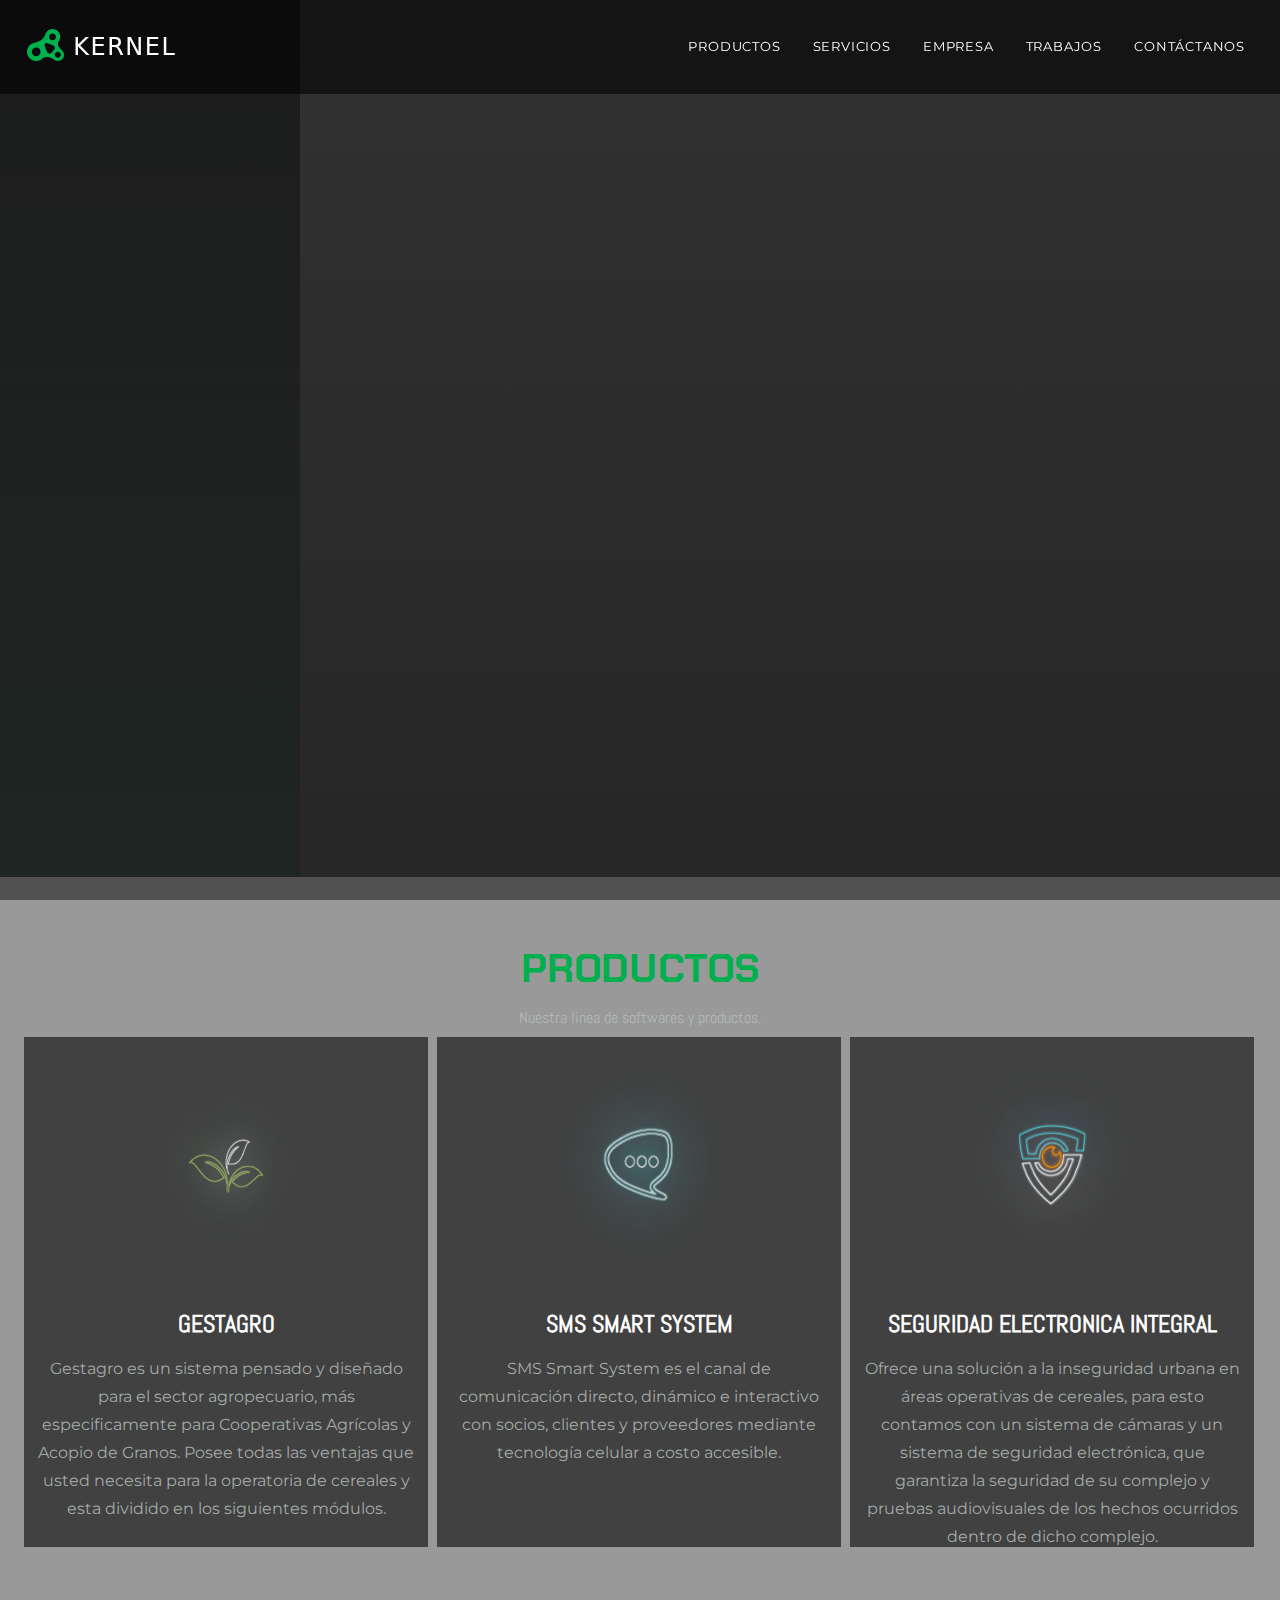
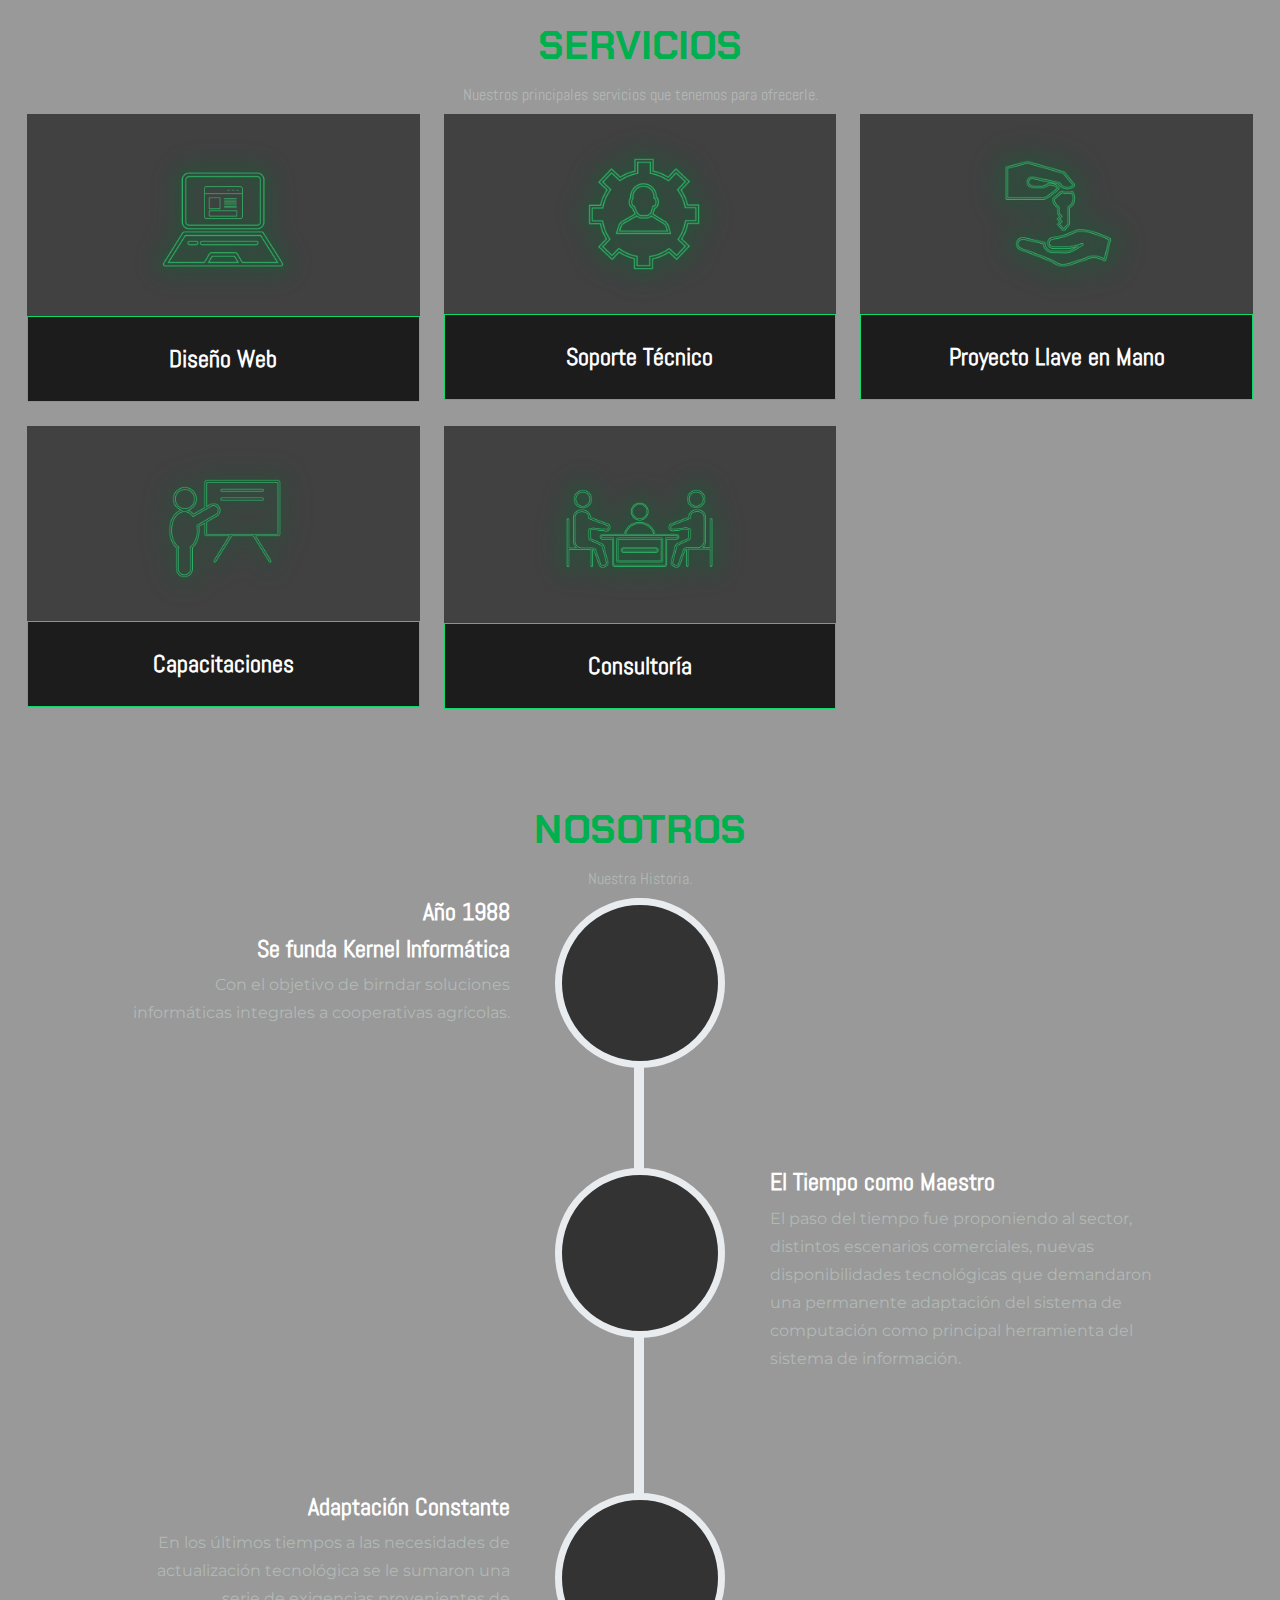
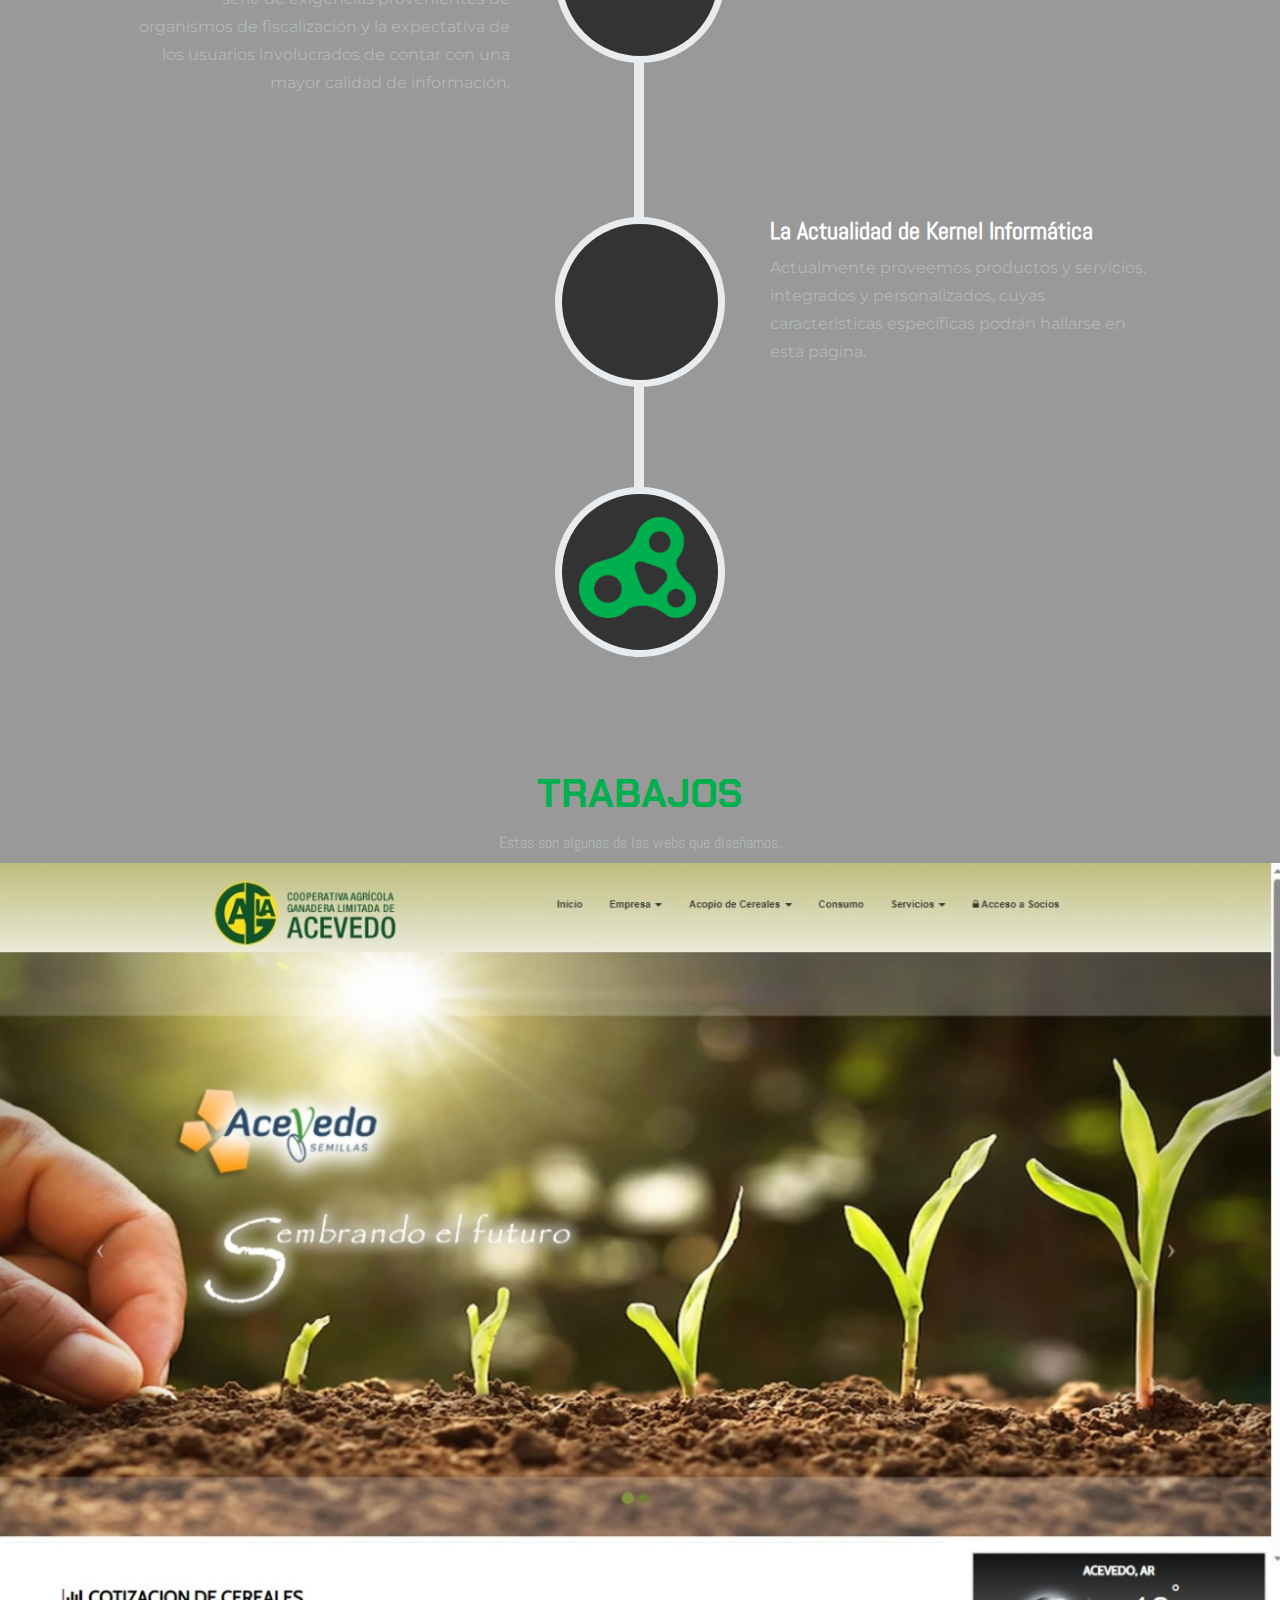
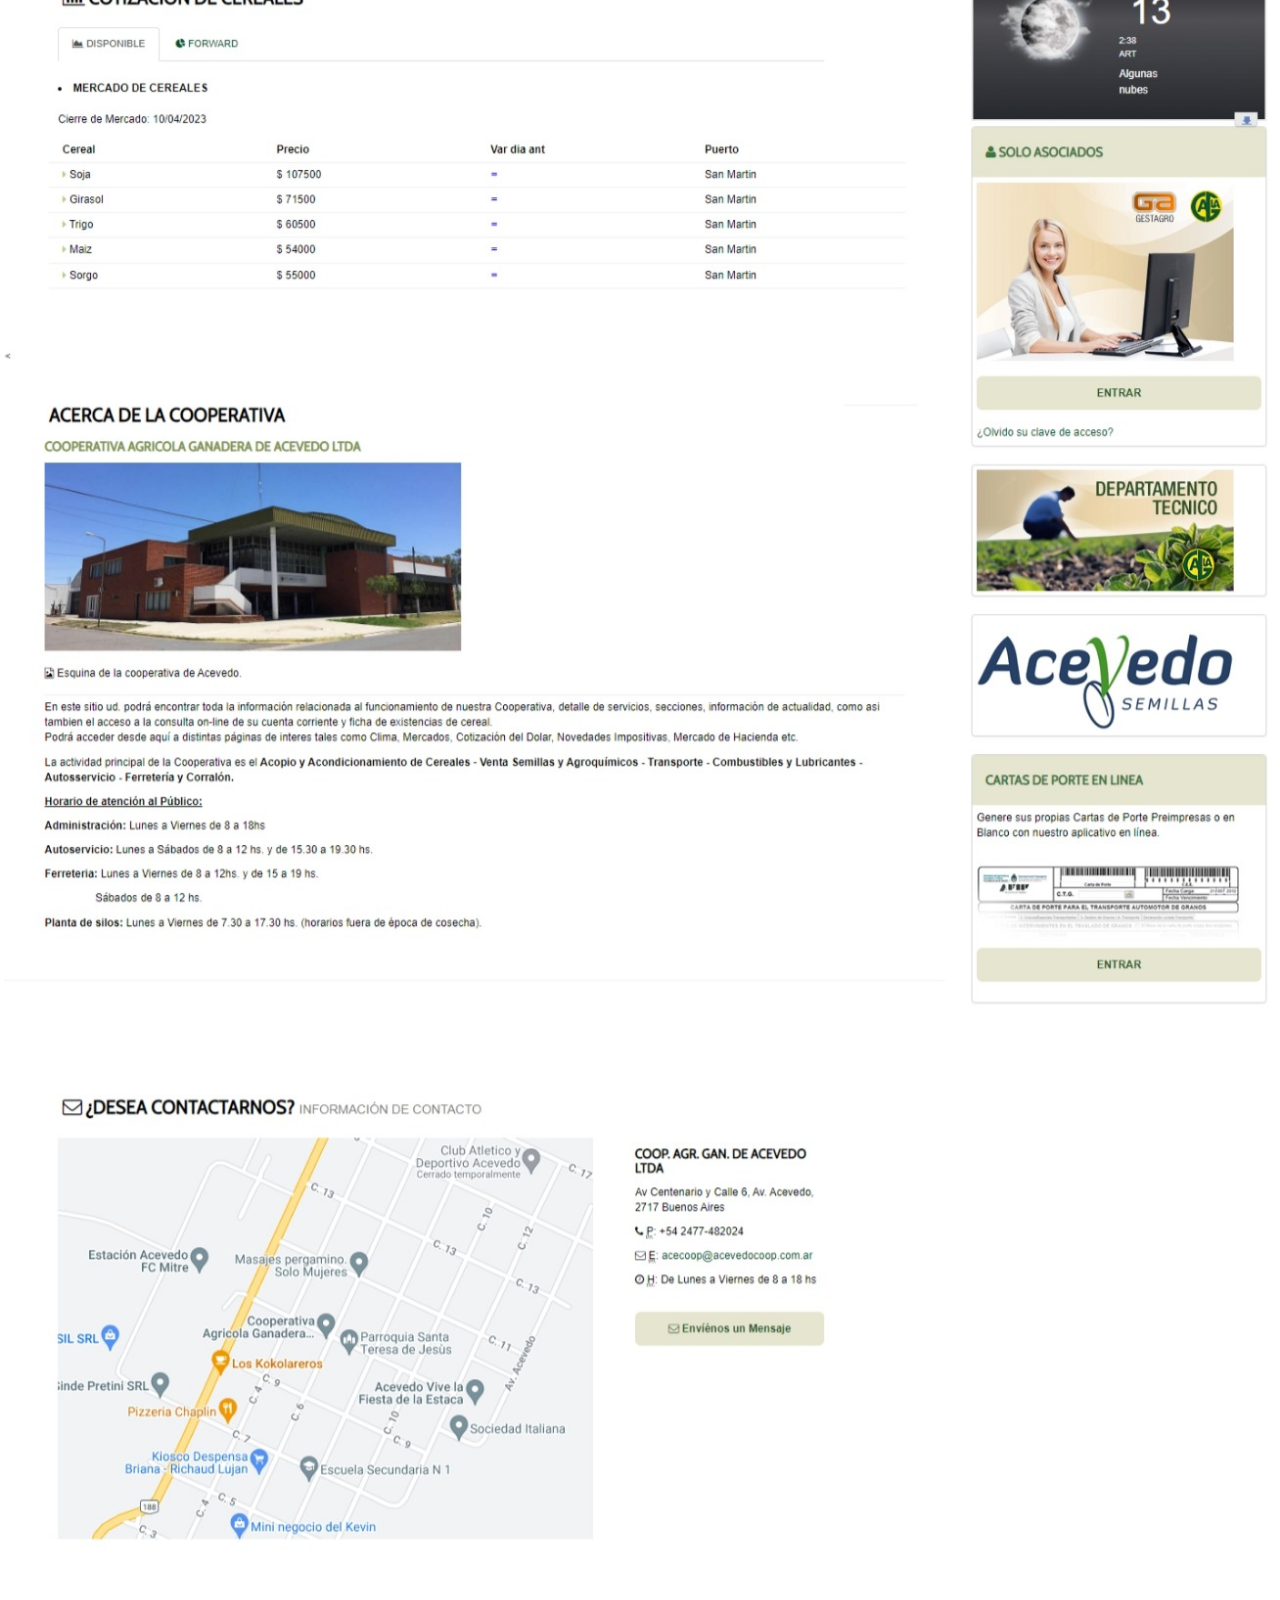
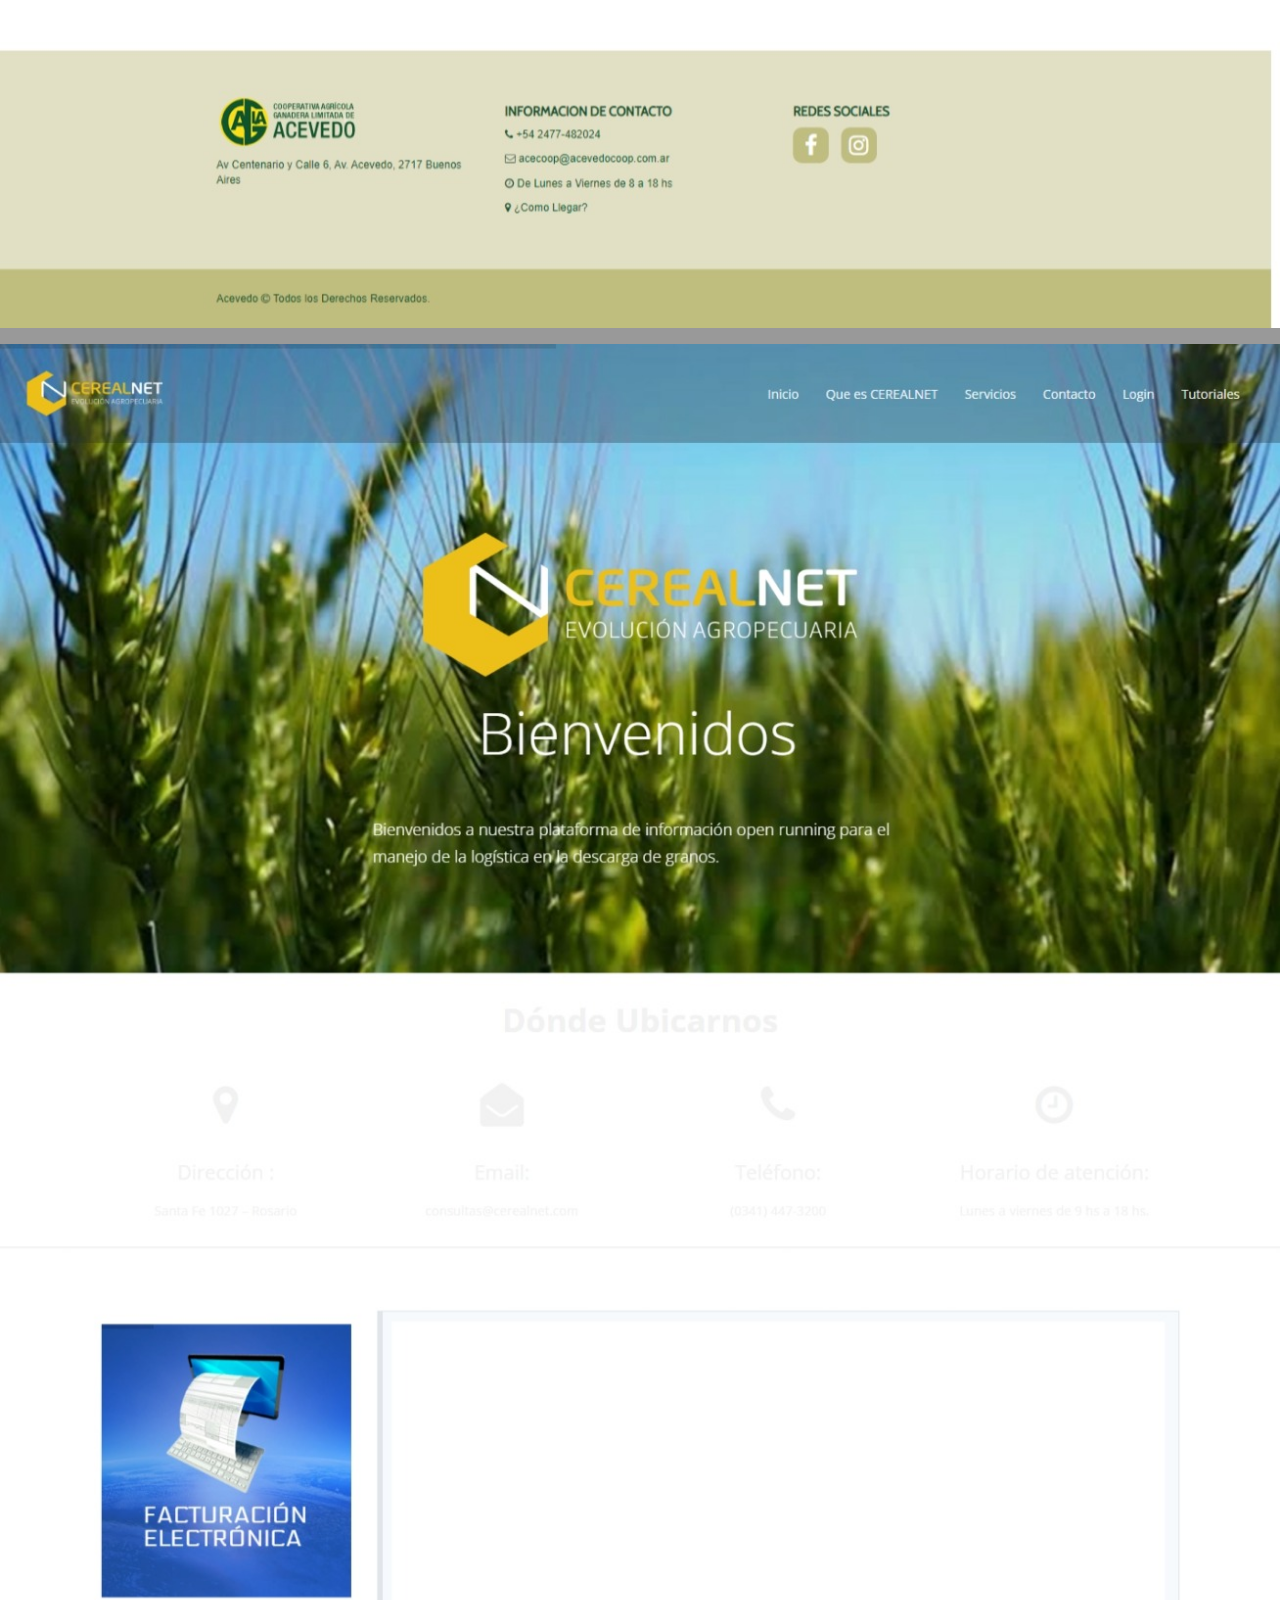
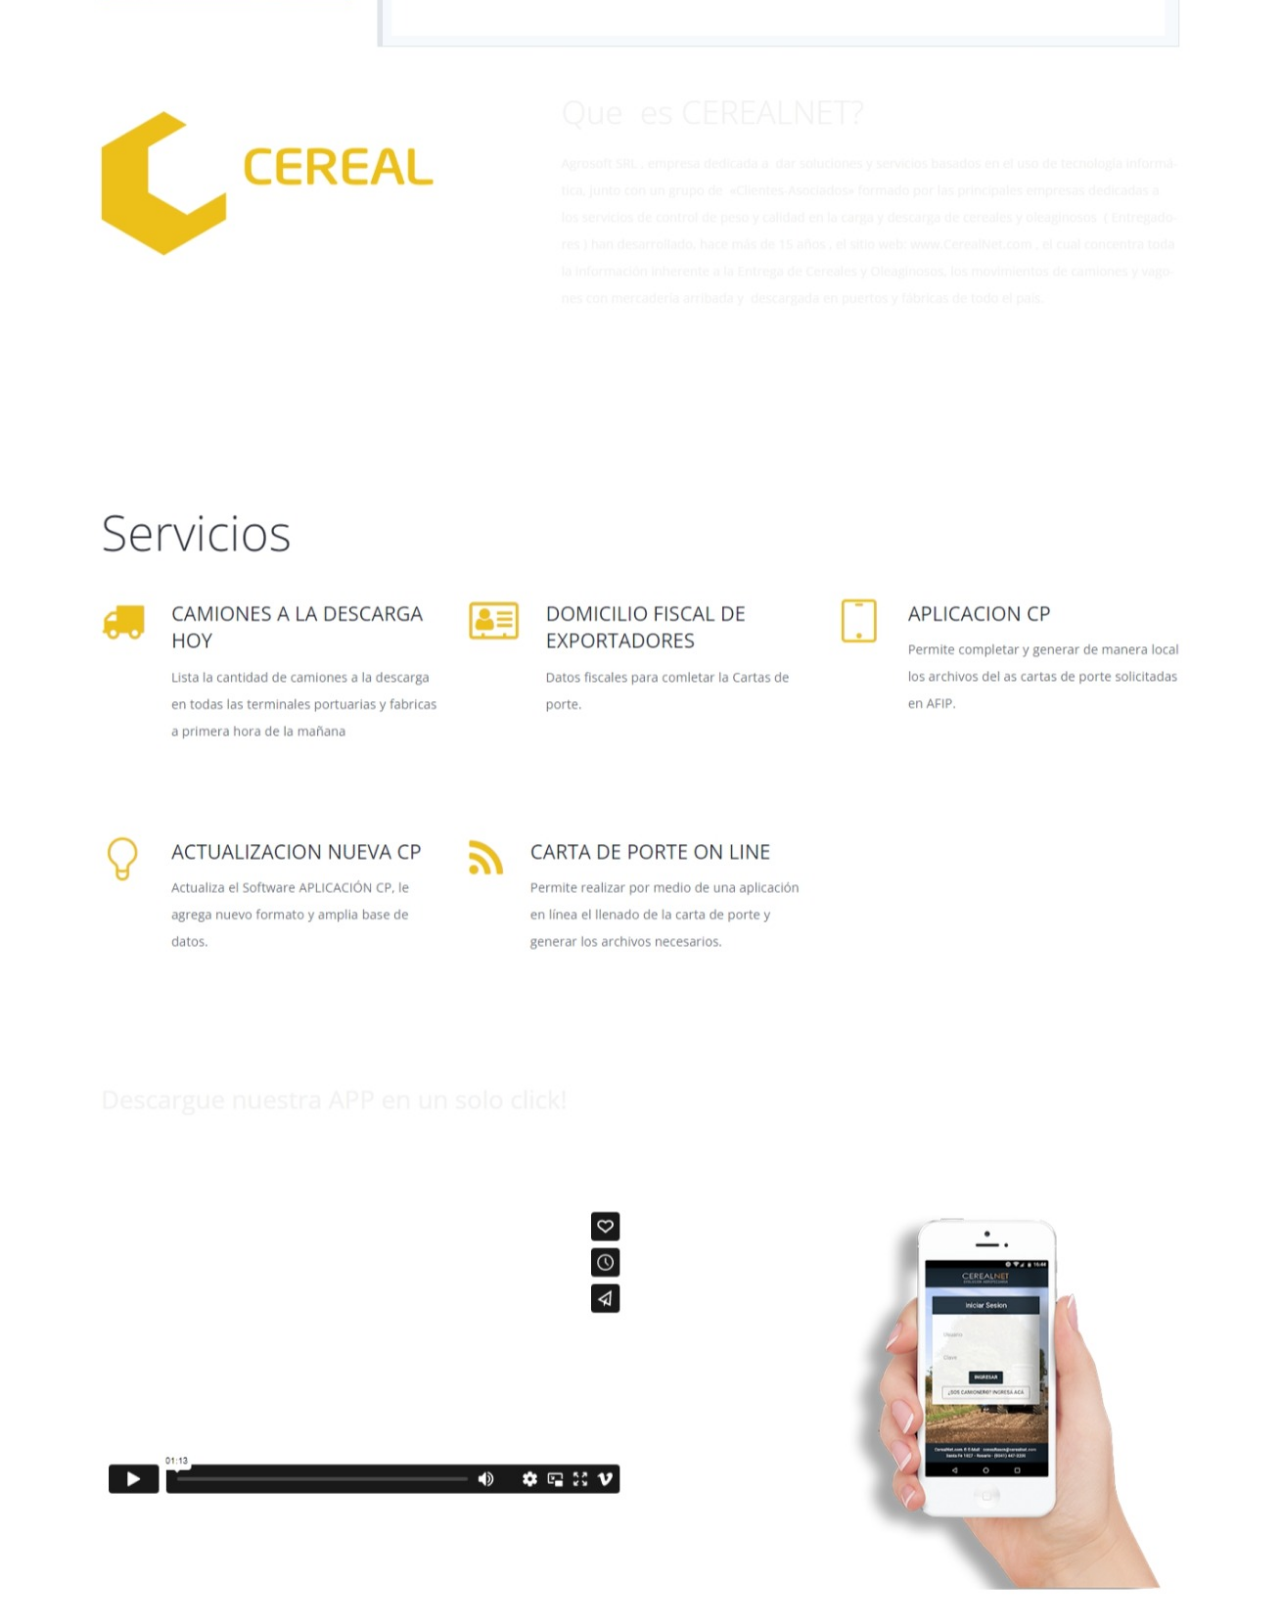
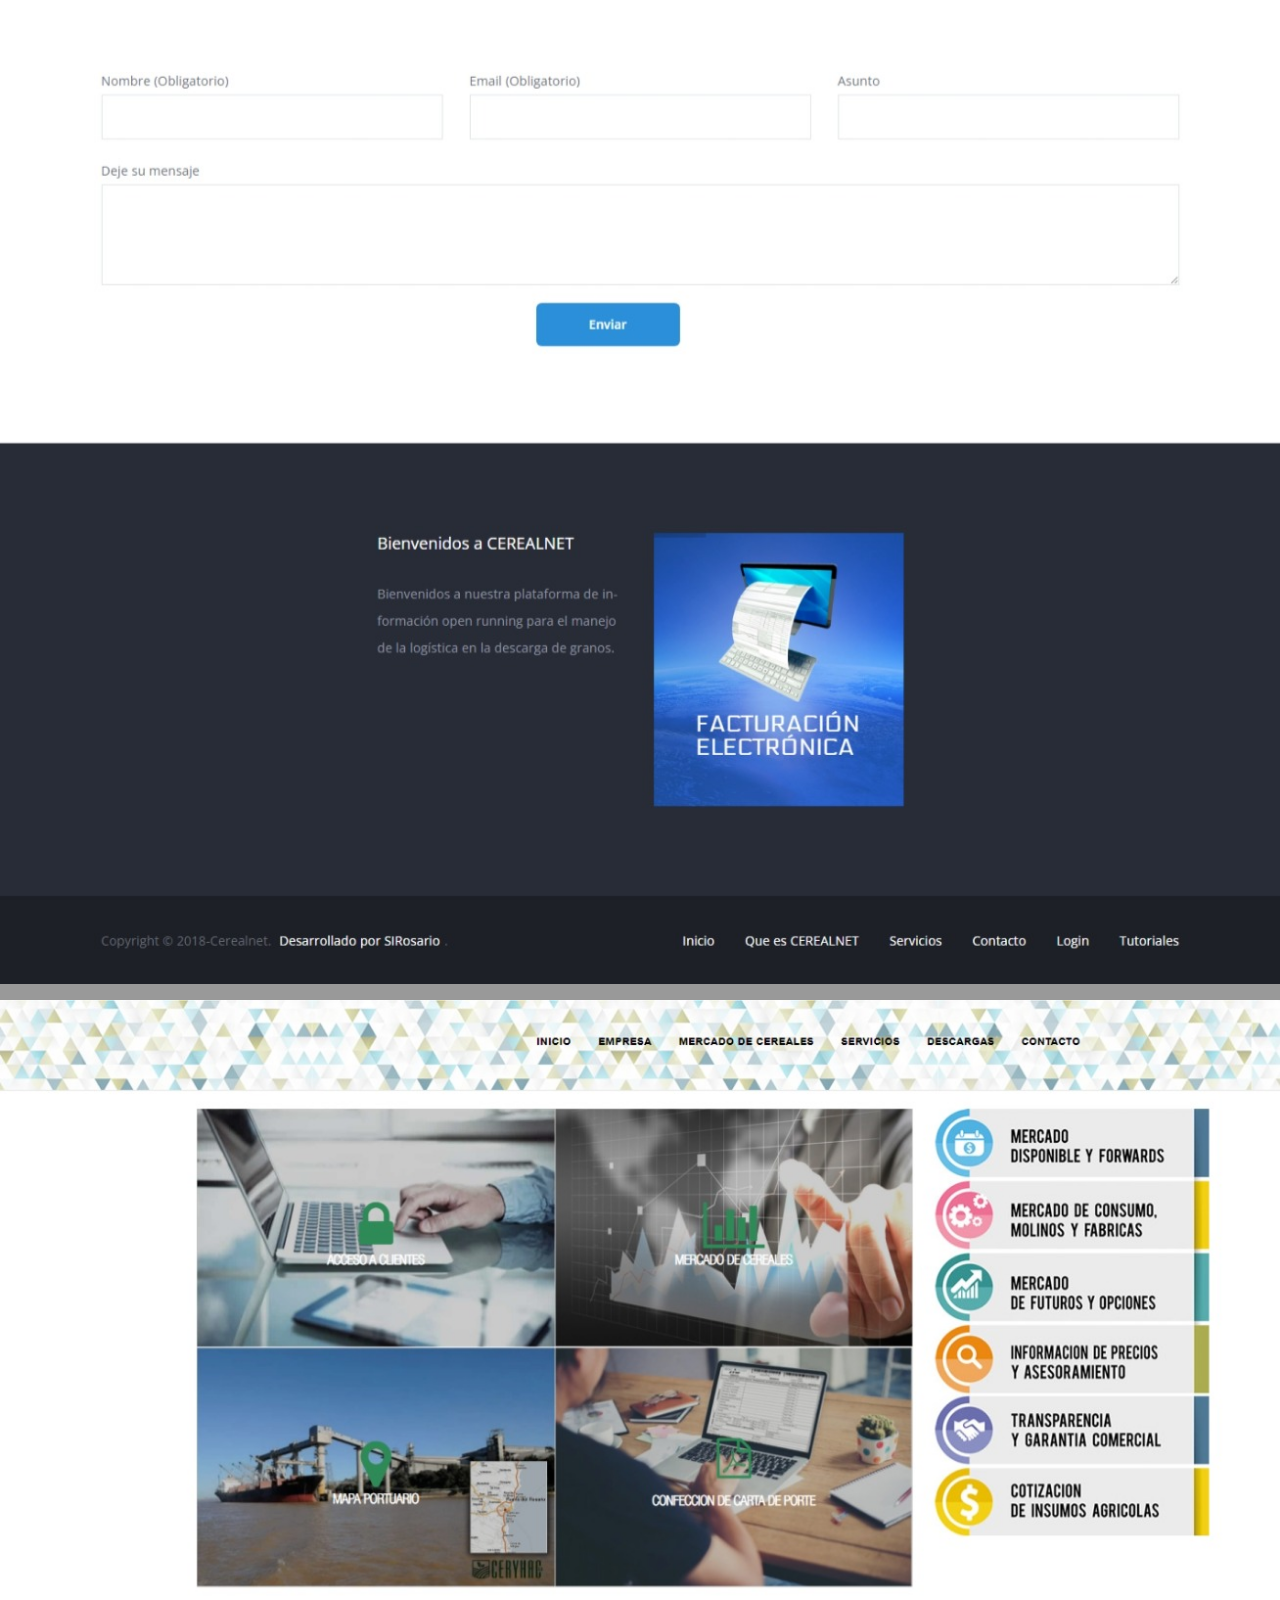
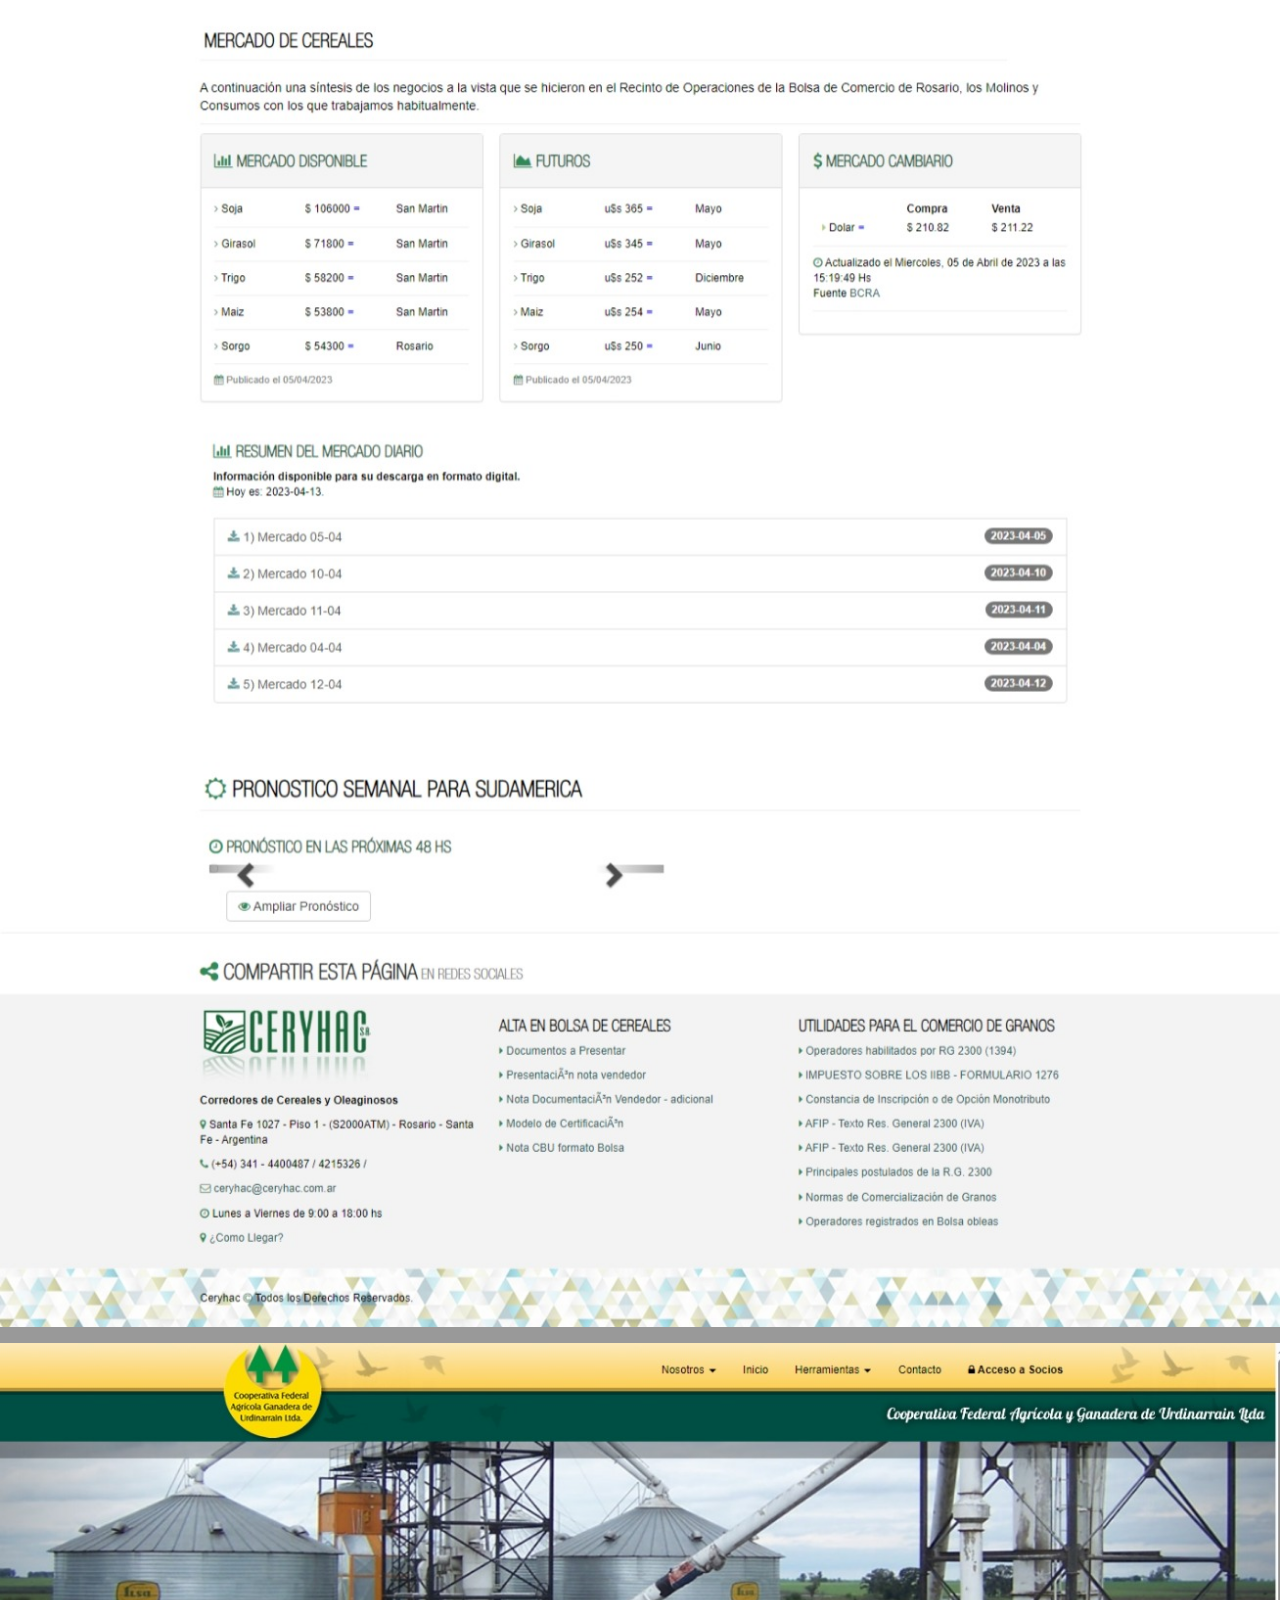
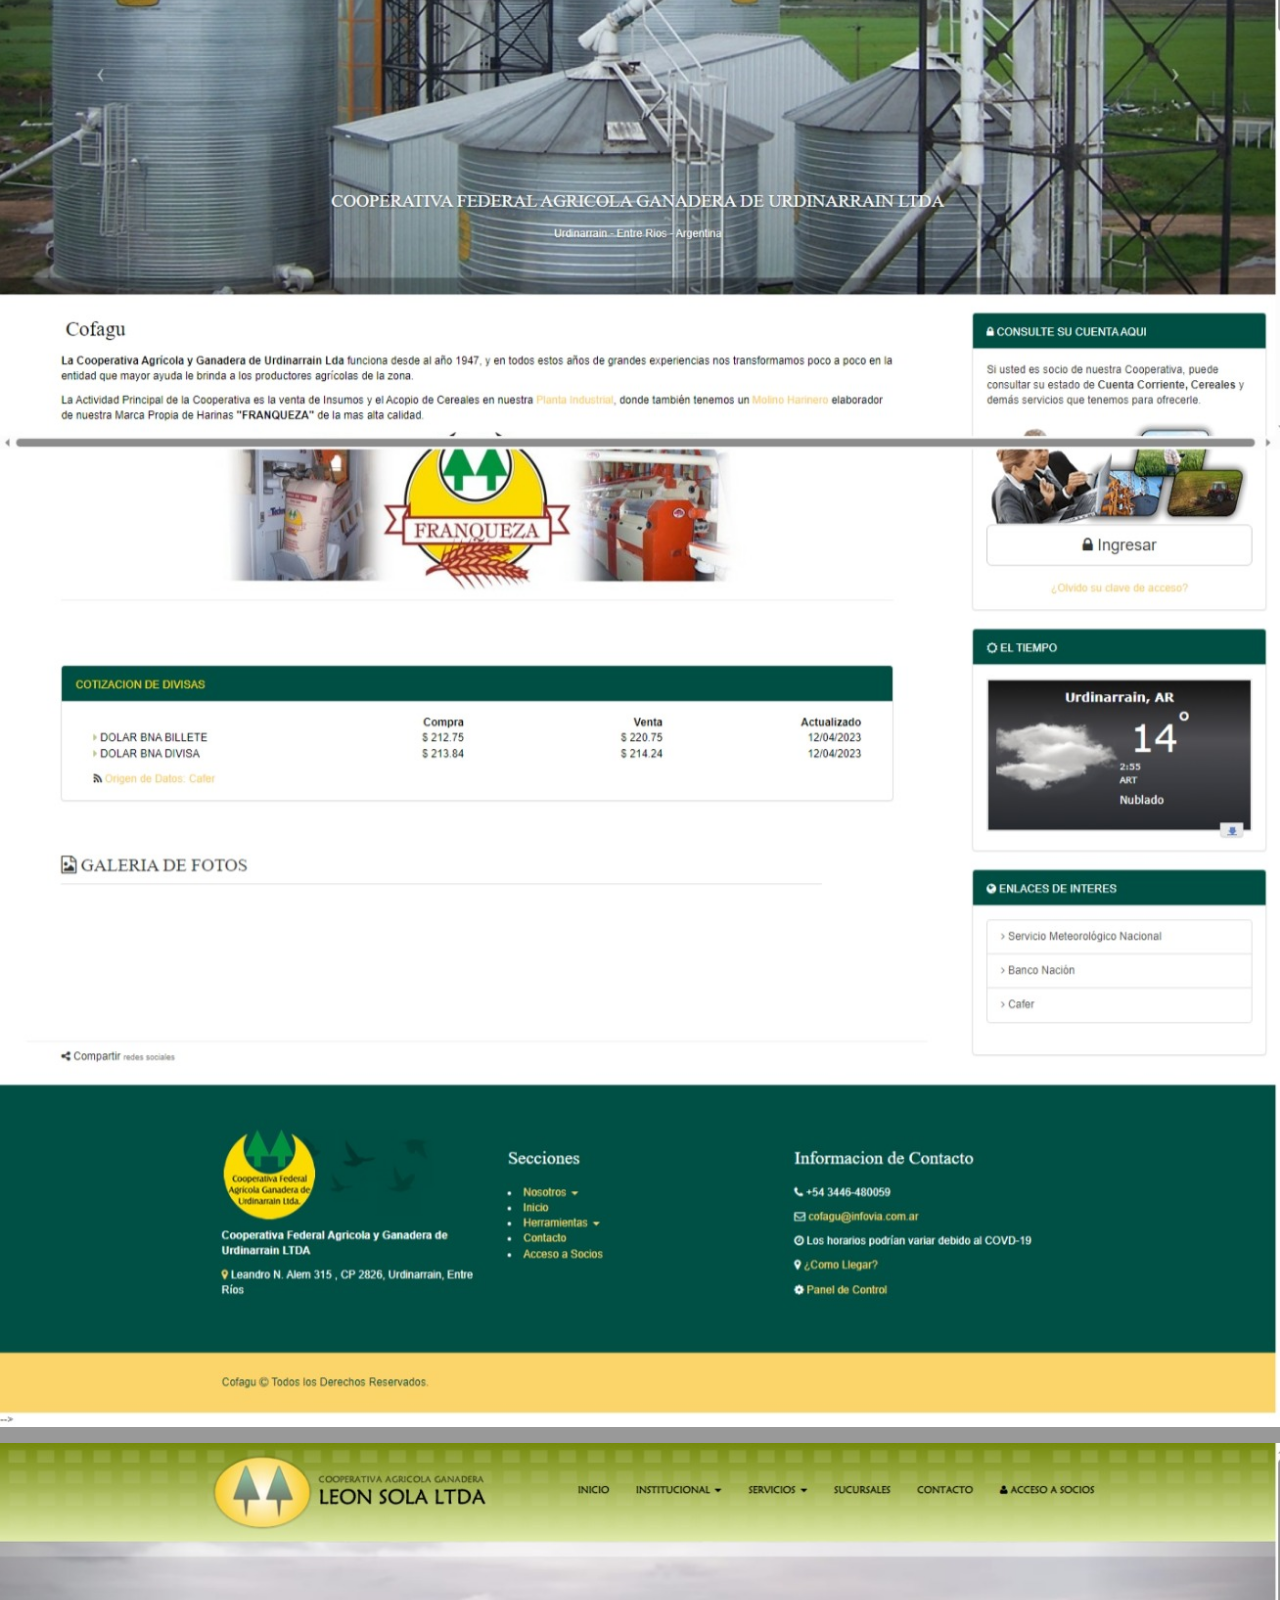
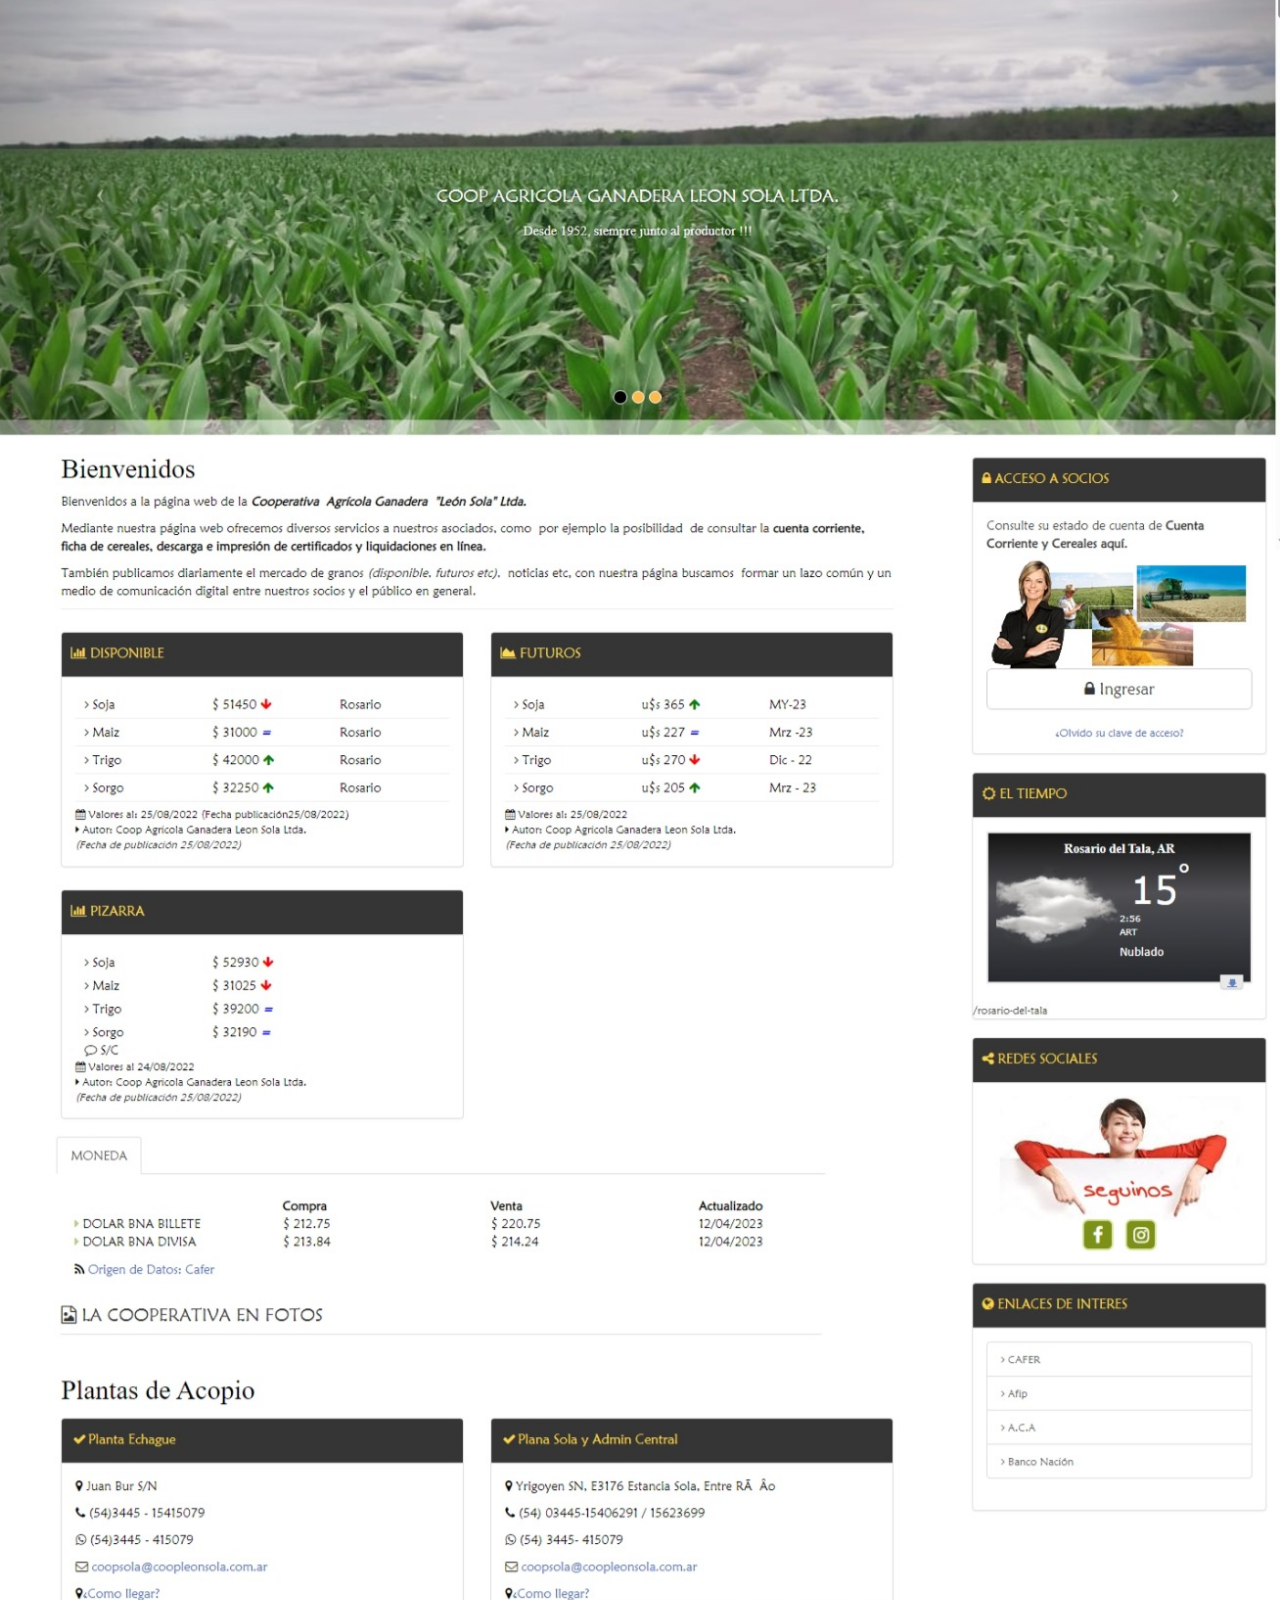
==== index.html @ 8320f6d0 "comit inicial" ====
<!DOCTYPE html>
<html lang="en">
    <head>
        <meta charset="utf-8" />
        <meta name="viewport" content="width=device-width, initial-scale=1, shrink-to-fit=no" />
        <meta name="description" content="" />
        <meta name="author" content="" />
        <title>Kernel Informatica </title>
        <!-- Favicon-->
        <link rel="icon" type="image/x-icon" href="assets/logo-4-copia.ico" />
        <!-- Font Awesome icons (free version)-->
        <script src="https://use.fontawesome.com/releases/v6.1.0/js/all.js" crossorigin="anonymous"></script>
        <!-- Google fonts-->
        <link rel="preconnect" href="https://fonts.googleapis.com">
        <link rel="preconnect" href="https://fonts.gstatic.com" crossorigin>
        <link href="https://fonts.googleapis.com/css2?family=Chakra+Petch:wght@300&display=swap" rel="stylesheet">
        <link href="https://fonts.googleapis.com/css2?family=Space+Grotesk:wght@300;400;500;600;700&display=swap" rel="stylesheet">
        <link href="https://fonts.googleapis.com/css2?family=Abel&display=swap" rel="stylesheet">
        <link rel="preconnect" href="https://fonts.googleapis.com">
        <link rel="preconnect" href="https://fonts.gstatic.com" crossorigin>
        <link href="https://fonts.googleapis.com/css2?family=Climate+Crisis&family=Rubik:wght@300&display=swap" rel="stylesheet">
        <link href="https://fonts.googleapis.com/css?family=Montserrat:400,700" rel="stylesheet" type="text/css" />
        <link href="https://fonts.googleapis.com/css?family=Roboto+Slab:400,100,300,700" rel="stylesheet" type="text/css" />
        <link rel="stylesheet" href="https://cdn.jsdelivr.net/npm/swiper@9/swiper-bundle.min.css"/>
        <script src="https://cdn.jsdelivr.net/npm/swiper@9/swiper-bundle.min.js"></script>
        <!-- Core theme CSS (includes Bootstrap)-->
        <link href="css/styles.css" rel="stylesheet" />
        <!-- Transiciones js -->
        <script src="js/scrollreveal.js"></script>
        <script src="js/main.js"></script>
    </head>
    <body id="page-top">
        <!-- Navigation-->
        <nav class="navbar navbar-expand-lg navbar-dark fixed-top scroll-section1" id="mainNav">
            <div class="container">
                <a class="navbar-brand logo" href="#page-top"><img src="assets/logo-4.png" alt="..." /> Kernel</a>
                <button class="navbar-toggler" type="button" data-bs-toggle="collapse" data-bs-target="#navbarResponsive" aria-controls="navbarResponsive" aria-expanded="false" aria-label="Toggle navigation">
                    Menu
                    <i class="fas fa-bars ms-1"></i>
                </button>
                <div class="collapse navbar-collapse" id="navbarResponsive">
                    <ul class="navbar-nav text-uppercase ms-auto py-4 py-lg-0">
                        <li class="nav-item"><a class="nav-link" href="#services">Productos</a></li>
                        <li class="nav-item"><a class="nav-link" href="#portfolio">Servicios</a></li>
                        <li class="nav-item"><a class="nav-link" href="#about">Empresa</a></li>
                        <li class="nav-item"><a class="nav-link" href="#trabajos">Trabajos</a></li>
                        <li class="nav-item"><a class="nav-link" href="#contact">Contáctanos</a></li>
                    </ul>
                </div>
            </div>
        </nav>
        <!-- Masthead-->
        <section id="sect1" class="sect">
    <video src="assets/video/fondo-main.mp4" autoplay="autoplay" muted="true" loop="true"></video>
       <div class="titulo"> 
        <h1 class="titulo"><span class="typed"></span></h1>
        </section>
        </header>
        <!-- Services-->
        <section class="page-section productos" >
            <div class="container" id="services">
                <div class="text-center">
                    <h2 class="section-heading text-uppercase">Productos</h2>
                    <h3 class="section-subheading text-muted">Nuestra linea de softwares y productos.</h3>
                </div>
                <div class="row text-center">
                    <div class="col-md-4">
                       <img class="img-fluid" src="assets/img/portfolio/gestoagro.png" alt="..." />
                        </span>
                        <h4 class="my-3">GESTAGRO</h4>
                        <p class="text-muted">Gestagro es un sistema pensado y diseñado para el sector agropecuario, más especificamente para Cooperativas Agrícolas y Acopio de Granos. Posee todas las ventajas que usted necesita para la operatoria de cereales y esta dividido en los siguientes módulos.</p>
                    </div>
                    <div class="col-md-4">
                        <img class="img-fluid" src="assets/img/portfolio/smsicon.png" alt="..." />
                        <h4 class="my-3">SMS SMART SYSTEM</h4>
                        <p class="text-muted">SMS Smart System es el canal de comunicación directo, dinámico e interactivo con socios, clientes y proveedores mediante tecnología celular a costo accesible.</p>
                    </div>
                    <div class="col-md-4">
                        <img class="img-fluid" src="assets/img/portfolio/Kernel-icono.png" alt="..." />
                        <h4 class="my-3">SEGURIDAD ELECTRONICA INTEGRAL</h4>
                        <p class="text-muted">Ofrece una solución a la inseguridad urbana en áreas operativas de cereales, para esto contamos con un sistema de cámaras y un sistema de seguridad electrónica, que garantiza la seguridad de su complejo y pruebas audiovisuales de los hechos ocurridos dentro de dicho complejo.</p>
                    </div>
                </div>
            </div>
        </section>
        <!-- Portfolio Grid-->
        <section class="page-section bg-light" id="portfolio">
            <div class="container">
                <div class="text-center">
                    <h2 class="section-heading text-uppercase">SERVICIOS</h2>
                    <h3 class="section-subheading text-muted">Nuestros principales servicios que tenemos para ofrecerle.</h3>
                </div>
                <div class="row">
                    <div class="col-lg-4 col-sm-6 mb-4">
                        <!-- Portfolio item 1-->
                        <div class="portfolio-item">
                            <a class="portfolio-link" data-bs-toggle="modal" href="#portfolioModal1">
                                <div class="portfolio-hover">
                                    <div class="portfolio-hover-content"><i class="fas fa-plus fa-3x"></i></div>
                                </div>
                                <img class="img-fluid1" src="assets/img/portfolio/neonilustrator1.png" alt="..." />
                            </a>
                            <div class="portfolio-caption1">
                                <div class="portfolio-caption-heading">Diseño Web</div>
                                <div class="portfolio-caption-subheading text-muted"></div>
                            </div>
                        </div>
                    </div>
                    <div class="col-lg-4 col-sm-6 mb-4">
                        <!-- Portfolio item 2-->
                        <div class="portfolio-item">
                            <a class="portfolio-link" data-bs-toggle="modal" href="#portfolioModal2">
                                <div class="portfolio-hover">
                                    <div class="portfolio-hover-content"><i class="fas fa-plus fa-3x"></i></div>
                                </div>
                                <img class="img-fluid4" src="assets/img/portfolio/Soporte-tecnico.png" alt="..." />
                            </a>
                            <div class="portfolio-caption">
                                <div class="portfolio-caption-heading">Soporte Técnico</div>
                                <div class="portfolio-caption-subheading text-muted"></div>
                            </div>
                        </div>
                    </div>
                    <div class="col-lg-4 col-sm-6 mb-4">
                        <!-- Portfolio item 3-->
                        <div class="portfolio-item">
                            <a class="portfolio-link" data-bs-toggle="modal" href="#portfolioModal3">
                                <div class="portfolio-hover">
                                    <div class="portfolio-hover-content"><i class="fas fa-plus fa-3x"></i></div>
                                </div>
                                <img class="img-fluid5" src="assets/img/portfolio/llave.png" alt="..." />
                            </a>
                            <div class="portfolio-caption">
                                <div class="portfolio-caption-heading">Proyecto Llave en Mano</div>
                                <div class="portfolio-caption-subheading text-muted"></div>
                            </div>
                        </div>
                    </div>
                    <div class="col-lg-4 col-sm-6 mb-4 mb-lg-0">
                        <!-- Portfolio item 4-->
                        <div class="portfolio-item">
                            <a class="portfolio-link" data-bs-toggle="modal" href="#portfolioModal4">
                                <div class="portfolio-hover">
                                    <div class="portfolio-hover-content"><i class="fas fa-plus fa-3x"></i></div>
                                </div>
                                <img class="img-fluid3" src="assets/img/portfolio/capacitacion.png" alt="..." />
                            </a>
                            <div class="portfolio-caption">
                                <div class="portfolio-caption-heading">Capacitaciones</div>
                                <div class="portfolio-caption-subheading text-muted"></div>
                            </div>
                        </div>
                    </div>
                    <div class="col-lg-4 col-sm-6 mb-4 mb-sm-0">
                        <!-- Portfolio item 5-->
                        <div class="portfolio-item">
                            <a class="portfolio-link" data-bs-toggle="modal" href="#portfolioModal5">
                                <div class="portfolio-hover">
                                    <div class="portfolio-hover-content"><i class="fas fa-plus fa-3x"></i></div>
                                </div>
                                <img class="img-fluid2" src="assets/img/portfolio/capacitacion icono.png" alt="..." />
                            </a>
                            <div class="portfolio-caption5">
                                <div class="portfolio-caption-heading">Consultoría</div>
                                <div class="portfolio-caption-subheading text-muted"></div>
                            </div>
                        </div>
                    </div>
                    <div class="col-lg-4 col-sm-6">
                        </div>
                    </div>
                </div>
            </div>
        </section>
        <!-- About-->
        <section class="page-section" id="about">
            <div class="container">
                <div class="text-center">
                    <h2 class="section-heading text-uppercase">NOSOTROS</h2>
                    <h3 class="section-subheading text-muted">Nuestra Historia.</h3>
                </div>
                <ul class="timeline">
                    <li>
                        <div class="timeline-image"><i class="fa-solid fa-people-group" style="color: #00af4e; font-size: 100px; padding-top: 30px;"></i></div>
                        <div class="timeline-panel">
                            <div class="timeline-heading">
                                <h4>Año 1988</h4>
                                <h4 class="subheading">Se funda Kernel Informática</h4>
                            </div>
                            <div class="timeline-body"><p class="text-muted">Con el objetivo de birndar soluciones informáticas integrales a cooperativas agrícolas.</p></div>
                        </div>
                    </li>
                    <li class="timeline-inverted">
                        <div class="timeline-image"><i class="fa-solid fa-user-tie" style="color: #00af4e; font-size: 100px; padding-top: 30px;"></i></div>
                        <div class="timeline-panel">
                            <div class="timeline-heading">
                                <h4 class="subheading">El Tiempo como Maestro</h4>
                            </div>
                            <div class="timeline-body"><p class="text-muted">El paso del tiempo fue proponiendo al sector, distintos escenarios comerciales, nuevas disponibilidades tecnológicas que demandaron una permanente adaptación del sistema de computación como principal herramienta del sistema de información.</p></div>
                        </div>
                    </li>
                    <li>
                        <div class="timeline-image"><i class="fa-solid fa-users-gear" style="color: #00af4e; font-size: 100px; padding-top: 30px;"></i></div>
                        <div class="timeline-panel">
                            <div class="timeline-heading">
                                <h4 class="subheading">Adaptación Constante</h4>
                            </div>
                            <div class="timeline-body"><p class="text-muted">En los últimos tiempos a las necesidades de actualización tecnológica se le sumaron una serie de exigencias provenientes de organismos de fiscalización y la expectativa de los usuarios involucrados de contar con una mayor calidad de información.</p></div>
                        </div>
                    </li>
                    <li class="timeline-inverted">
                        <div class="timeline-image"><i class="fa-solid fa-people-carry-box" style="color: #00af4e; font-size: 90px; padding-top: 30px;"></i></div>
                        <div class="timeline-panel">
                            <div class="timeline-heading">
                                <h4 class="subheading">La Actualidad de Kernel Informática</h4>
                            </div>
                            <div class="timeline-body"><p class="text-muted">Actualmente proveemos productos y servicios, integrados y personalizados, cuyas características específicas podrán hallarse en esta página.</p></div>
                        </div>
                    </li>
                    <li class="timeline-inverted">
                        <div class="timeline-image">
                                <img class="kernel-logo" src="assets/logo-4.png">
                        </div>
                    </li>
                </ul>
            </div>
        </section>
        <section class="page-section bg-light" id="trabajos">
            <h2 class="section-heading text-uppercase">TRABAJOS</h2>
            <h3 class="section-subheading text-muted">Estas son algunas de las webs que diseñamos.</h3>
            <swiper-container class="mySwiper" keyboard="true" pagination="true" effect="coverflow" grab-cursor="true" centered-slides="true"
            slides-per-view="auto" coverflow-effect-rotate="50" coverflow-effect-stretch="0" coverflow-effect-depth="100"
            coverflow-effect-modifier="1" coverflow-effect-slide-shadows="false" infinite="true" autoplay-delay="8000" autoplay-disable-on-interaction="false">

            <swiper-slide>
             <figure><a href="https://www.acevedocoop.com.ar/" target="_blank"><img src="assets/img/webs/cuadrada/acevedocoop.com.ar.jpeg"> </figure></a>
            </swiper-slide>
            <swiper-slide>
               <figure><a href="http://cereal-net.com.ar/" target="_blank"><img src="assets/img/webs/cuadrada/cereal-net.com.ar.jpeg"></figure></a>
            </swiper-slide>
            <swiper-slide>
               <figure><a href="https://www.ceryhac.com.ar/portada/" target="_blank"><img src="assets/img/webs/cuadrada/ceryhac.com.ar.jpeg"></figure></a>
            </swiper-slide>
            <swiper-slide>
               <figure><a href="https://www.cofagu.com.ar/" target="_blank"><img src="assets/img/webs/cuadrada/cofagu.com.ar.jpeg"></figure></a>
            </swiper-slide>
            <swiper-slide>
               <figure><a href="https://www.coopleonsola.com.ar/portada/" target="_blank"><img src="assets/img/webs/cuadrada/coopleonsola.com.ar.jpeg"></figure></a>
            </swiper-slide>
            <swiper-slide>
               <figure><a href="https://www.godoycoop.com.ar/portada/" target="_blank"><img src="assets/img/webs/cuadrada/godoycoop.com.ar.jpeg"></figure></a>
            </swiper-slide>
            <swiper-slide>
               <figure><a href="https://www.malabrigo.com/" target="_blank"><img src="assets/img/webs/cuadrada/malabrigo.com.jpeg"></figure></a>
            </swiper-slide>
            <swiper-slide>
               <figure><a href="https://www.margaritacoop.com.ar/portada/" target="_blank"><img src="assets/img/webs/cuadrada/margaritacoop.com.ar.jpeg"></figure></a>
            </swiper-slide>
            <swiper-slide>
                <figure><a href="https://www.lucienville.com.ar/" target="_blank"><img src="assets/img/webs/cuadrada/lucienville.com.ar.jpeg"></figure></a>
             </swiper-slide>
          </swiper-container>
        
          <script src="https://cdn.jsdelivr.net/npm/swiper@9/swiper-element-bundle.min.js"></script>
        </div>
        </section>
        <!-- Team
        <section class="page-section bg-light" id="team">
            <div class="container">
                <div class="text-center">
                    <h2 class="section-heading text-uppercase">Our Amazing Team</h2>
                    <h3 class="section-subheading text-muted">Lorem ipsum dolor sit amet consectetur.</h3>
                </div>
                <div class="row">
                    <div class="col-lg-4">
                        <div class="team-member">
                            <img class="mx-auto rounded-circle" src="assets/img/team/1.jpg" alt="..." />
                            <h4>Parveen Anand</h4>
                            <p class="text-muted">Lead Designer</p>
                            <a class="btn btn-dark btn-social mx-2" href="#!" aria-label="Parveen Anand Twitter Profile"><i class="fab fa-twitter"></i></a>
                            <a class="btn btn-dark btn-social mx-2" href="#!" aria-label="Parveen Anand Facebook Profile"><i class="fab fa-facebook-f"></i></a>
                            <a class="btn btn-dark btn-social mx-2" href="#!" aria-label="Parveen Anand LinkedIn Profile"><i class="fab fa-linkedin-in"></i></a>
                        </div>
                    </div>
                    <div class="col-lg-4">
                        <div class="team-member">
                            <img class="mx-auto rounded-circle" src="assets/img/team/2.jpg" alt="..." />
                            <h4>Diana Petersen</h4>
                            <p class="text-muted">Lead Marketer</p>
                            <a class="btn btn-dark btn-social mx-2" href="#!" aria-label="Diana Petersen Twitter Profile"><i class="fab fa-twitter"></i></a>
                            <a class="btn btn-dark btn-social mx-2" href="#!" aria-label="Diana Petersen Facebook Profile"><i class="fab fa-facebook-f"></i></a>
                            <a class="btn btn-dark btn-social mx-2" href="#!" aria-label="Diana Petersen LinkedIn Profile"><i class="fab fa-linkedin-in"></i></a>
                        </div>
                    </div>
                    <div class="col-lg-4">
                        <div class="team-member">
                            <img class="mx-auto rounded-circle" src="assets/img/team/3.jpg" alt="..." />
                            <h4>Larry Parker</h4>
                            <p class="text-muted">Lead Developer</p>
                            <a class="btn btn-dark btn-social mx-2" href="#!" aria-label="Larry Parker Twitter Profile"><i class="fab fa-twitter"></i></a>
                            <a class="btn btn-dark btn-social mx-2" href="#!" aria-label="Larry Parker Facebook Profile"><i class="fab fa-facebook-f"></i></a>
                            <a class="btn btn-dark btn-social mx-2" href="#!" aria-label="Larry Parker LinkedIn Profile"><i class="fab fa-linkedin-in"></i></a>
                        </div>
                    </div>
                </div>
                <div class="row">
                    <div class="col-lg-8 mx-auto text-center"><p class="large text-muted">Lorem ipsum dolor sit amet, consectetur adipisicing elit. Aut eaque, laboriosam veritatis, quos non quis ad perspiciatis, totam corporis ea, alias ut unde.</p></div>
                </div>
            </div>
        </section> -->
        <!-- Client
        <div class="py-5">
            <div class="container">
                <div class="row align-items-center">
                    <div class="col-md-3 col-sm-6 my-3">
                        <a href="#!"><img class="img-fluid img-brand d-block mx-auto" src="assets/img/logos/microsoft.svg" alt="..." aria-label="Microsoft Logo" /></a>
                    </div>
                    <div class="col-md-3 col-sm-6 my-3">
                        <a href="#!"><img class="img-fluid img-brand d-block mx-auto" src="assets/img/logos/google.svg" alt="..." aria-label="Google Logo" /></a>
                    </div>
                    <div class="col-md-3 col-sm-6 my-3">
                        <a href="#!"><img class="img-fluid img-brand d-block mx-auto" src="assets/img/logos/facebook.svg" alt="..." aria-label="Facebook Logo" /></a>
                    </div>
                    <div class="col-md-3 col-sm-6 my-3">
                        <a href="#!"><img class="img-fluid img-brand d-block mx-auto" src="assets/img/logos/ibm.svg" alt="..." aria-label="IBM Logo" /></a>
                    </div>
                </div>
            </div>
        </div> s-->
        <!-- Contact-->
        <section class="page-section" id="contact">
            <div class="container">
                <div class="text-center">
                    <h2 class="section-heading text-uppercase">Contactanos</h2>
                    <h3 class="section-subheading text-muted">Esperamos su Mensaje.</h3>
                </div>
                <!-- * * * * * * * * * * * * * * *-->
                <!-- * * SB Forms Contact Form * *-->
                <!-- * * * * * * * * * * * * * * *-->
                <!-- This form is pre-integrated with SB Forms.-->
                <!-- To make this form functional, sign up at-->
                <!-- https://startbootstrap.com/solution/contact-forms-->
                <!-- to get an API token!-->
                <form id="contactForm" data-sb-form-api-token="API_TOKEN">
                    <div class="row align-items-stretch mb-5">
                        <div class="col-md-6">
                            <div class="form-group">
                                <!-- Name input-->
                                <input class="form-control" id="name" type="text" placeholder="Nombre*" data-sb-validations="required" />
                                <div class="invalid-feedback" data-sb-feedback="name:required">Es Necesario Introducir un Nombre.</div>
                            </div>
                            <div class="form-group">
                                <!-- Email address input-->
                                <input class="form-control" id="email" type="email" placeholder="Email*" data-sb-validations="required,email" />
                                <div class="invalid-feedback" data-sb-feedback="email:required">Es Necesario Introducir un Email.</div>
                                <div class="invalid-feedback" data-sb-feedback="email:email">Su Email NO es Valido.</div>
                            </div>
                            <div class="form-group mb-md-0">
                                <!-- Phone number input-->
                                <input class="form-control" id="phone" type="tel" placeholder="Número de Teléfono*" data-sb-validations="required" />
                                <div class="invalid-feedback" data-sb-feedback="phone:required">Es Necesario Introducir un Número de Teléfono.</div>
                            </div>
                        </div>
                        <div class="col-md-6">
                            <div class="form-group form-group-textarea mb-md-0">
                                <!-- Message input-->
                                <textarea class="form-control" id="message" placeholder="Escribe tu Mensaje*" data-sb-validations="required"></textarea>
                                <div class="invalid-feedback" data-sb-feedback="message:required">Es Necesario Escribir un Mensaje.</div>
                            </div>
                        </div>
                    </div>
                    <!-- Submit success message-->
                    <!---->
                    <!-- This is what your users will see when the form-->
                    <!-- has successfully submitted-->
                    <div class="d-none" id="submitSuccessMessage">
                        <div class="text-center text-white mb-3">
                            <div class="fw-bolder">Form submission successful!</div>
                            To activate this form, sign up at
                            <br />
                            <a href="https://startbootstrap.com/solution/contact-forms">https://startbootstrap.com/solution/contact-forms</a>
                        </div>
                    </div>
                    <div class="d-none" id="submitErrorMessage"><div class="text-center text-danger mb-3">Error sending message!</div></div>
                    <!-- Submit Button-->
                    <div class="text-center"><button class="btn btn-primary btn-xl text-uppercase disabled" id="submitButton" type="submit">Enviar</button></div>
                    <div class="contenedor">
                        <ul class="ListaContacto">
                            <li><i class="fa-solid fa-building" style="color: #00af4e;"></i> Dirección: Alberdi 11 - Rosario - Santa Fe - Argentina</li>
                            <p></p>
                            <li><i class="fa-solid fa-phone" style="color: #00af4e;"></i> Telelefonos/Fax:  (54) 0341- 4388479 / 4309776</li>
                            <p></p>
                            <li><i class="fa-solid fa-envelope" style="color: #00af4e;"></i> Mail: info@kernelinformatica.com.ar</li>
                            <p></p>
                            <li><i class="fa-solid fa-clock" style="color: #00af4e;"></i> Horarios de Atención: de Lunes a Viernes de 8hs a 18:30hs</li>
                          </ul>
                            <iframe class="mapa" src="https://www.google.com/maps/embed?pb=!1m18!1m12!1m3!1d3348.8237349627466!2d-60.677161124861335!3d-32.92925497100939!2m3!1f0!2f0!3f0!3m2!1i1024!2i768!4f13.1!3m3!1m2!1s0x95b654aa7e5592c9%3A0xdb582dba966d0232!2sAv.%20Alberdi%2011%2C%20S2013EPA%20Rosario%2C%20Santa%20Fe!5e0!3m2!1ses!2sar!4v1681427197537!5m2!1ses!2sar" width="400" height="300" style="border: 1px; padding-left: 3px; padding-top: 0px;" allowfullscreen="" loading="lazy" referrerpolicy="no-referrer-when-downgrade"></iframe>
                    </div>
                    <!-- Submit error message-->
                    <!---->
                    <!-- This is what your users will see when there is-->
                    <!-- an error submitting the form-->
                    
                </form>
            </div>
        </section>
        <!-- Footer-->
        <footer class="footer py-4">
            <div class="container">
                <div class="row align-items-center">
                    <div class="col-lg-4 text-lg-start">Copyright &copy; Kernel Informática 2023</div>
                    <div class="col-lg-4 my-3 my-lg-0">

                    </div>
                    <div class="col-lg-4 text-lg-end">
                        <a class="link-dark text-decoration-none me-3" href="#!">Politica de Privacidad</a>
                        <a class="link-dark text-decoration-none" href="#!">Terminos de Uso</a>
                    </div>
                </div>
            </div>
        </footer>
        <!-- Portfolio Modals-->
        <!-- Portfolio item 1 modal popup-->
        <div class="portfolio-modal modal fade" id="portfolioModal1" tabindex="-1" role="dialog" aria-hidden="true">
            <div class="modal-dialog">
                <div class="modal-content">
                    <div class="container">
                        <div class="row justify-content-center">
                            <div class="col-lg-8">
                                <div class="modal-body">
                                    <!-- Project details-->
                                    <div class="close-modal" data-bs-dismiss="modal"><i class="fa-solid fa-xmark" alt="Close modal" style="color: #00af4e; font-size: 40px;" ></i></div>
                                    <h2 class="text-uppercase">Diseño Web</h2>
                                    <p class="item-intro text-muted">Desarrollamos sitios web para nuestros clientes.</p>
                                    <p>Ofrecemos diferentes soluciones dependiendo de los requerimientos de nuestros clientes. Contamos con un equipo de trabajo altamente capacitado en todas las áreas tecnológicas, trabajando con las herramientas más desatacadas del mercado, logrando poder brindar a nuestros clientes las mejores soluciones corporativas en la web.</p>
                                </div>
                            </div>
                        </div>
                    </div>
                </div>
            </div>
        </div>
        <!-- Portfolio item 2 modal popup-->
        <div class="portfolio-modal modal fade" id="portfolioModal2" tabindex="-1" role="dialog" aria-hidden="true">
            <div class="modal-dialog">
                <div class="modal-content">
                    <div class="container">
                        <div class="row justify-content-center">
                            <div class="col-lg-8">
                                <div class="modal-body">
                                    <!-- Project details-->
                                    <div class="close-modal" data-bs-dismiss="modal"><i class="fa-solid fa-xmark" alt="Close modal" style="color: #00af4e; font-size: 40px;" ></i></div>
                                    <h2 class="text-uppercase">Soporte Técnico</h2>
                                    <p class="item-intro text-muted">Comuníquese con un técnico, disponible las 24hs.</p>
                                    <p>Porque creemos que la forma más eficiente de atender sus necesidades es la respuesta inmediata, disponemos de servicios de comunicación móvil, durante las 24 Hs. Donde su requerimiento es recibido directamente por un profesional , que sin importar el lugar donde se encuentre le brindará una solución inmediata, remota o en el sitio, si la situación lo requiere.</p>

                                </div>
                            </div>
                        </div>
                    </div>
                </div>
            </div>
        </div>
        <!-- Portfolio item 3 modal popup-->
        <div class="portfolio-modal modal fade" id="portfolioModal3" tabindex="-1" role="dialog" aria-hidden="true">
            <div class="modal-dialog">
                <div class="modal-content">
                    <div class="container">
                        <div class="row justify-content-center">
                            <div class="col-lg-8">
                                <div class="modal-body">
                                    <!-- Project details-->
                                    <div class="close-modal" data-bs-dismiss="modal"><i class="fa-solid fa-xmark" alt="Close modal" style="color: #00af4e; font-size: 40px;" ></i></div>
                                    <h2 class="text-uppercase">Projecto llave en mano</h2>
                                    <p class="item-intro text-muted">Poseemos Profesionales capaces potenciar la productividad de su empresa</p>
                                    <p>Este grupo esta compuesto por profesionales de Sistemas, Ciencias Económicas e  Ingeniería con la mayor experiencia en análisis, diseño, implementación y mantenimiento de sistemas de información y computación.</p>
                                </div>
                            </div>
                        </div>
                    </div>
                </div>
            </div>
        </div>
        <!-- Portfolio item 4 modal popup-->
        <div class="portfolio-modal modal fade" id="portfolioModal4" tabindex="-1" role="dialog" aria-hidden="true">
            <div class="modal-dialog">
                <div class="modal-content">
                    <div class="container">
                        <div class="row justify-content-center">
                            <div class="col-lg-8">
                                <div class="modal-body">
                                    <!-- Project details-->
                                    <div class="close-modal" data-bs-dismiss="modal"><i class="fa-solid fa-xmark" alt="Close modal" style="color: #00af4e; font-size: 40px;" ></i></div>
                                    <h2 class="text-uppercase">Capacitaciones</h2>
                                    <p class="item-intro text-muted">Estamos convencidos que una empresa eficiente se compone de personal eficiente, sin miedo a los cambios y con voluntad de perfeccionamiento.</p>
                                    <p>Creemos que todo el personal involucrado en su empresa es parte fundamental del éxito, por ello le ofrecemos cursos de aprendizaje y actualización, en nuestro auditorio o en el sitio, de todo nivel para usuarios finales, administradores de sistemas y personal gerencial.</p>
                                </div>
                            </div>
                        </div>
                    </div>
                </div>
            </div>
        </div>
        <!-- Portfolio item 5 modal popup-->
        <div class="portfolio-modal modal fade" id="portfolioModal5" tabindex="-1" role="dialog" aria-hidden="true">
            <div class="modal-dialog">
                <div class="modal-content">
                    <div class="container">
                        <div class="row justify-content-center">
                            <div class="col-lg-8">
                                <div class="modal-body">
                                    <!-- Project details-->
                                    <div class="close-modal" data-bs-dismiss="modal"><i class="fa-solid fa-xmark" alt="Close modal" style="color: #00af4e; font-size: 40px;" ></i></div>
                                    <h2 class="text-uppercase">Consultoría</h2>
                                    <p class="item-intro text-muted">Comuníquese con nustros consultores de softwares.</p>
                                    <p>Las organizaciones en general, y las vinculadas al agro en particular, están expuestas a condiciones contextuales cambiantes. Si a esto se suma la manera en que los sistemas de computación han irrumpido en las empresas, se comprenderá lo que hoy es una constante, esto es, un diseño de organización que responde a parches de coyuntura o que se han esquematizado alrededor del sistema de aplicación.</p>
                                </div>
                            </div>
                        </div>
                    </div>
                </div>
            </div>
        </div>
        <!-- Portfolio item 6 modal popup-->
        <div class="portfolio-modal modal fade" id="portfolioModal6" tabindex="-1" role="dialog" aria-hidden="true">
            <div class="modal-dialog">
                <div class="modal-content">
                    <div class="close-modal" data-bs-dismiss="modal"><img src="assets/img/close-icon.svg" alt="Close modal" /></div>
                    <div class="container">
                        <div class="row justify-content-center">
                            <div class="col-lg-8">
                                <div class="modal-body">
                                    <!-- Project details-->
                                    <h2 class="text-uppercase">Project Name</h2>
                                    <p class="item-intro text-muted">Lorem ipsum dolor sit amet consectetur.</p>
                                    <img class="img-fluid d-block mx-auto" src="assets/img/portfolio/6.jpg" alt="..." />
                                    <p>Use this area to describe your project. Lorem ipsum dolor sit amet, consectetur adipisicing elit. Est blanditiis dolorem culpa incidunt minus dignissimos deserunt repellat aperiam quasi sunt officia expedita beatae cupiditate, maiores repudiandae, nostrum, reiciendis facere nemo!</p>
                                    <ul class="list-inline">
                                        <li>
                                            <strong>Client:</strong>
                                            Window
                                        </li>
                                        <li>
                                            <strong>Category:</strong>
                                            Photography
                                        </li>
                                    </ul>
                                    <button class="btn btn-primary btn-xl text-uppercase" data-bs-dismiss="modal" type="button">
                                        <i class="fas fa-xmark me-1"></i>
                                        Close Project
                                    </button>
                                </div>
                            </div>
                        </div>
                    </div>
                </div>
            </div>
        </div>
        <script src="https://kit.fontawesome.com/50afeb5f66.js" crossorigin="anonymous"></script>
        <link rel="stylesheet" href="css/flexslider.css" type="text/css">
        <script src="https://ajax.googleapis.com/ajax/libs/jquery/1.6.2/jquery.min.js"></script>
        <script src="js/jquery.flexslider.js"></script>
        <!-- Bootstrap core JS-->
        <script src="https://cdn.jsdelivr.net/npm/typed.js@2.0.11"></script>
            <script src="js/main.js"></script>
        <script src="https://cdn.jsdelivr.net/npm/bootstrap@5.1.3/dist/js/bootstrap.bundle.min.js"></script>
        <!-- Core theme JS-->
        <script src="js/scripts.js"></script>
        <!-- * * * * * * * * * * * * * * * * * * * * * * * * * * * * * * * * * * * * * * * *-->
        <!-- * *                               SB Forms JS                               * *-->
        <!-- * * Activate your form at https://startbootstrap.com/solution/contact-forms * *-->
        <!-- * * * * * * * * * * * * * * * * * * * * * * * * * * * * * * * * * * * * * * * *-->
        <script src="https://cdn.startbootstrap.com/sb-forms-latest.js"></script>
        <script src="https://cdn.jsdelivr.net/npm/swiper@9/swiper-element-bundle.min.js"></script>
    </body>
</html>
---- css/flexslider.css ----
@font-face {
    font-family: 'flexslider-icon';
    src: url('fonts/flexslider-icon.eot');
    src: url('fonts/flexslider-icon.eot?#iefix') format('embedded-opentype'), url('fonts/flexslider-icon.woff') 
    format('woff'), url('fonts/flexslider-icon.ttf') format('truetype'), url('fonts/flexslider-icon.svg#flexslider-icon') format('svg');
    font-weight: normal;
    font-style: normal;
}


#slidertraba{
    margin: 0;
    padding: 0;
}

.flexslider{
    width: 100%;
    position: relative;
}

.slides{
    width: 100%;
    overflow: hidden;
}

.slides img{
    width: 100%;
}

.slides,
.flex-control-nav,
.flex-direction-nav{
    margin: 0;
    padding: 0;
    list-style: none;
}

.flex-control-nav{
    width: 100%;
    text-align: center;
}

.flex-control-nav li{
    display: inline-block;
    margin: 0 6px;
}

.flex-control-nav li a{
    display: block;
    background-color: rgb(0, 151, 0);
    width: 15px;
    height: 15px;
    border-radius: 15px;
    text-indent: -9999px;
}

.flex-control-nav li a:hover{
    background: rgb(2, 255, 2);
}

.flex-control-nav li a.flex-active{
    background: rgb(2, 255, 2);
}

.flex-direction-nav a{
	display: block;
	text-decoration: none;
	position: absolute;
	top: 50%;
	z-index: 999;
	width: 40px;
	height: 40px;
	overflow: hidden;
	opacity: 0;
	-webkit-transition: all 0.3s ease-in-out;
  -moz-transition: all 0.3s ease-in-out;
  -ms-transition: all 0.3s ease-in-out;
  -o-transition: all 0.3s ease-in-out;
  transition: all 0.3s ease-in-out;
}

.flex-direction-nav .flex-prev{
	left: 0;
}

.flex-direction-nav .flex-next{
	right: 0;
}

.flex-direction-nav a:before {
  font-family: "flexslider-icon";
  font-size: 30px;
  display: inline-block;
  content: '⫷';
  color: #00ff00;
  text-shadow: 1px 1px 0 rgba(255, 255, 255, 0.3);
}
.flex-direction-nav a.flex-next:before {
  content: '⫸';
}

.flex-caption p{
	font-family: Lato;
	position: absolute;
	top: 50%;
	text-align: center;
	width: 100%;
	font-size: 45px;
	color: #fff;
	font-weight: bold;
}

.flexslider:hover .flex-direction-nav .flex-prev{
	opacity: 0.7;
	left: 10px;
}

.flexslider:hover .flex-direction-nav .flex-prev:hover{
	opacity: 1;
}

.flexslider:hover .flex-direction-nav .flex-next{
	opacity: 0.7;
	right: 10px;
}

.flexslider:hover .flex-direction-nav .flex-next:hover{
	opacity: 1;
}
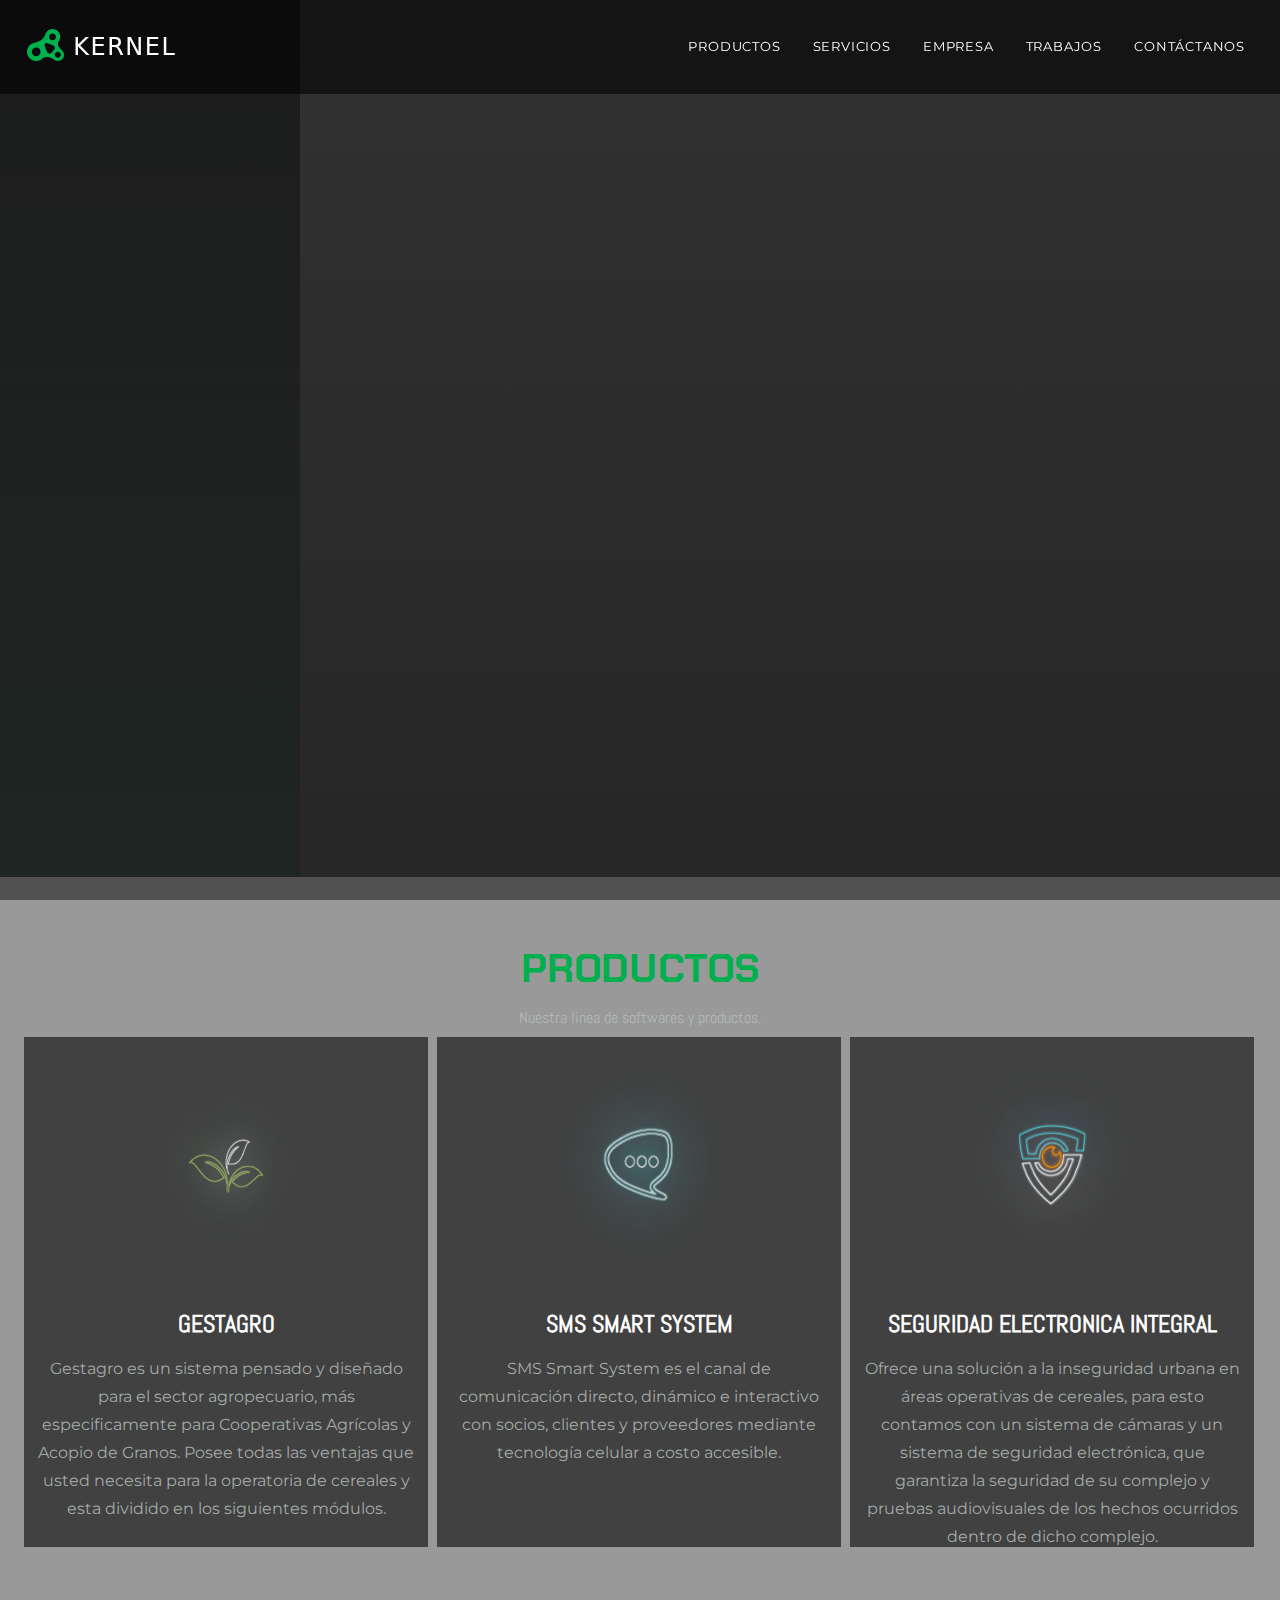
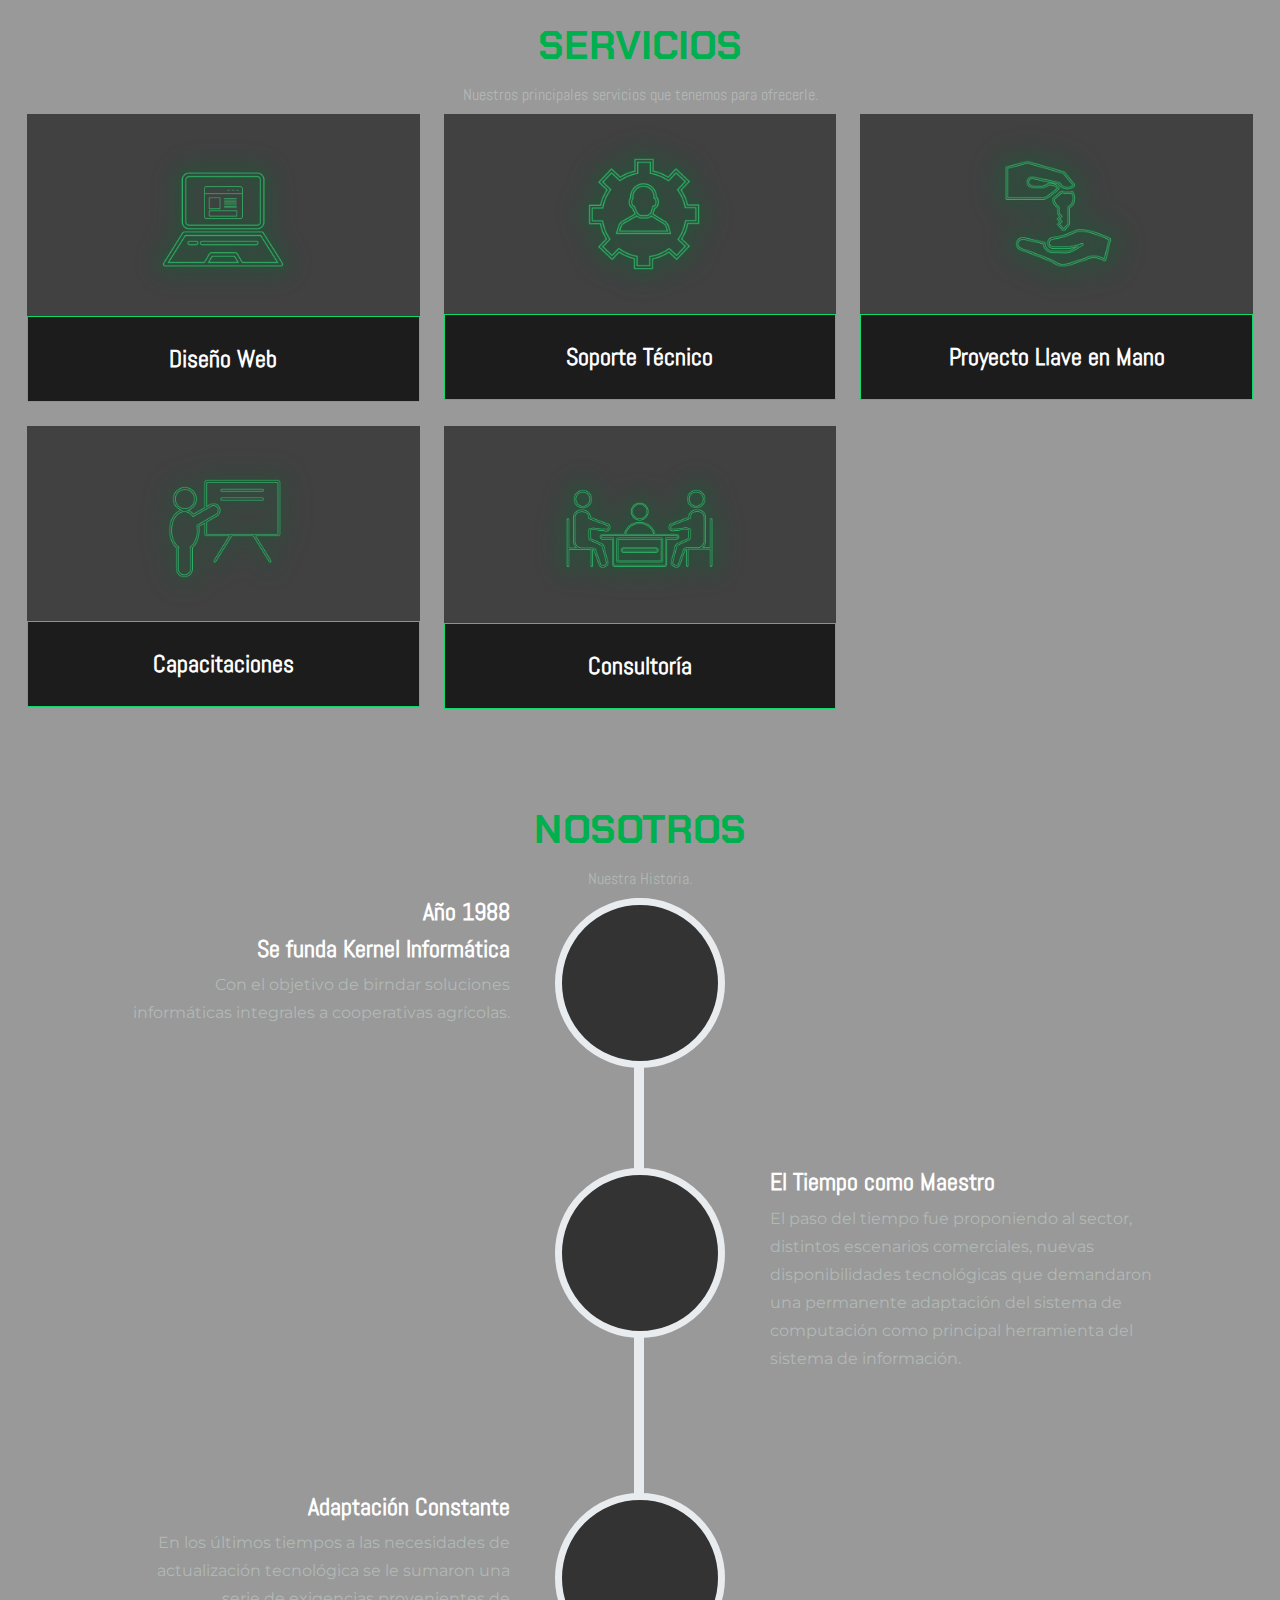
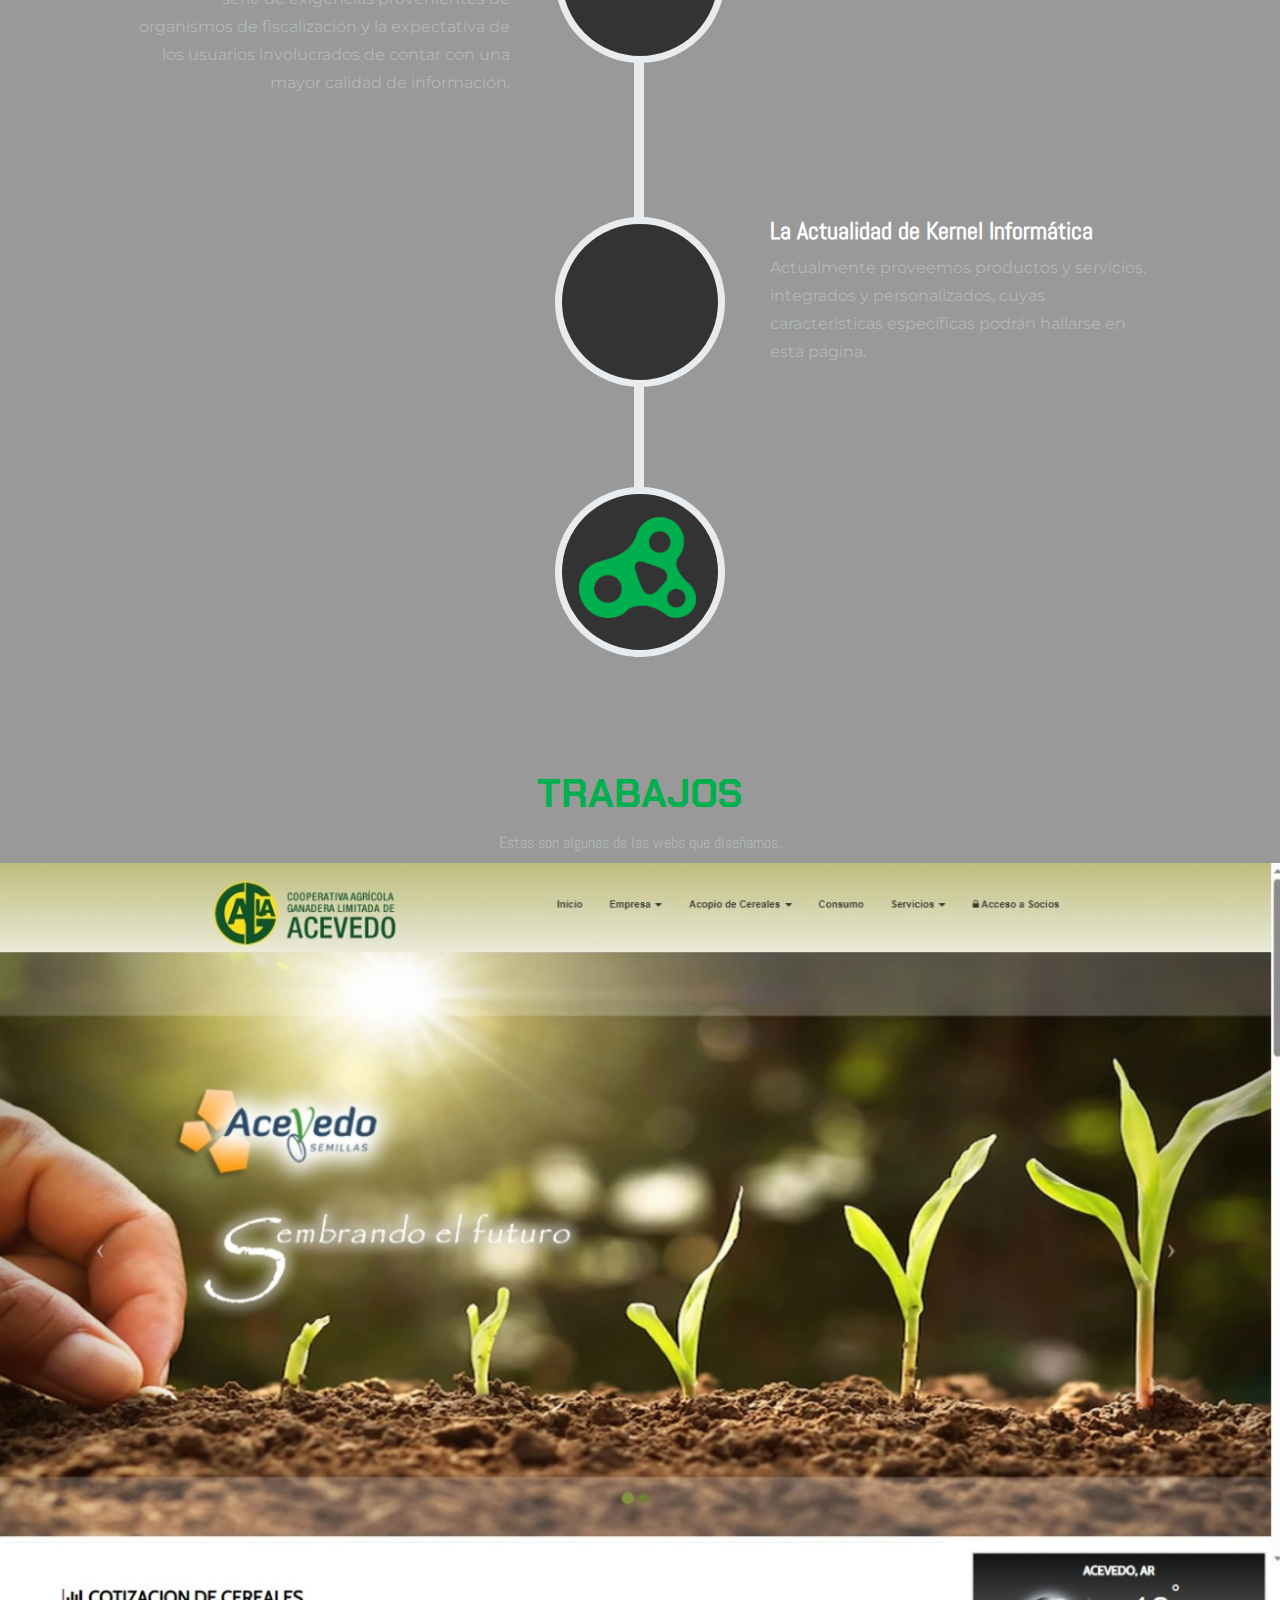
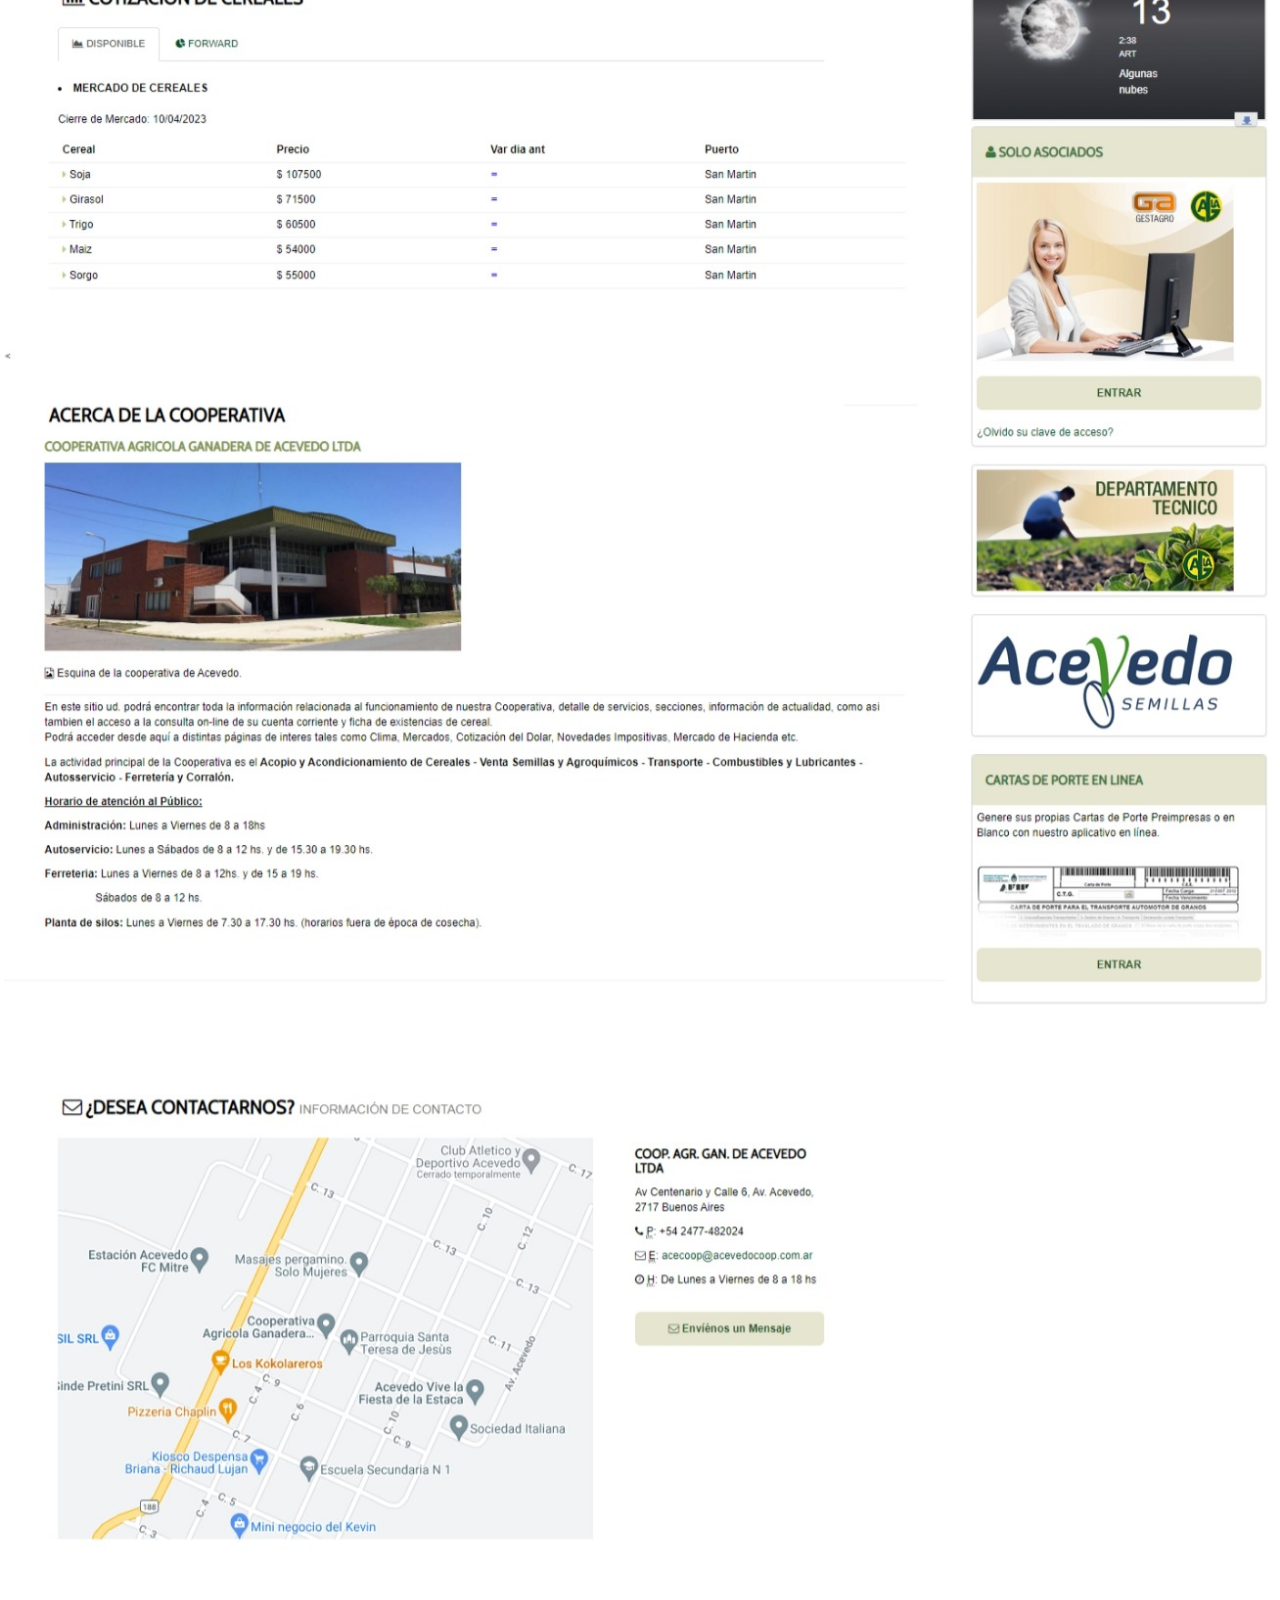
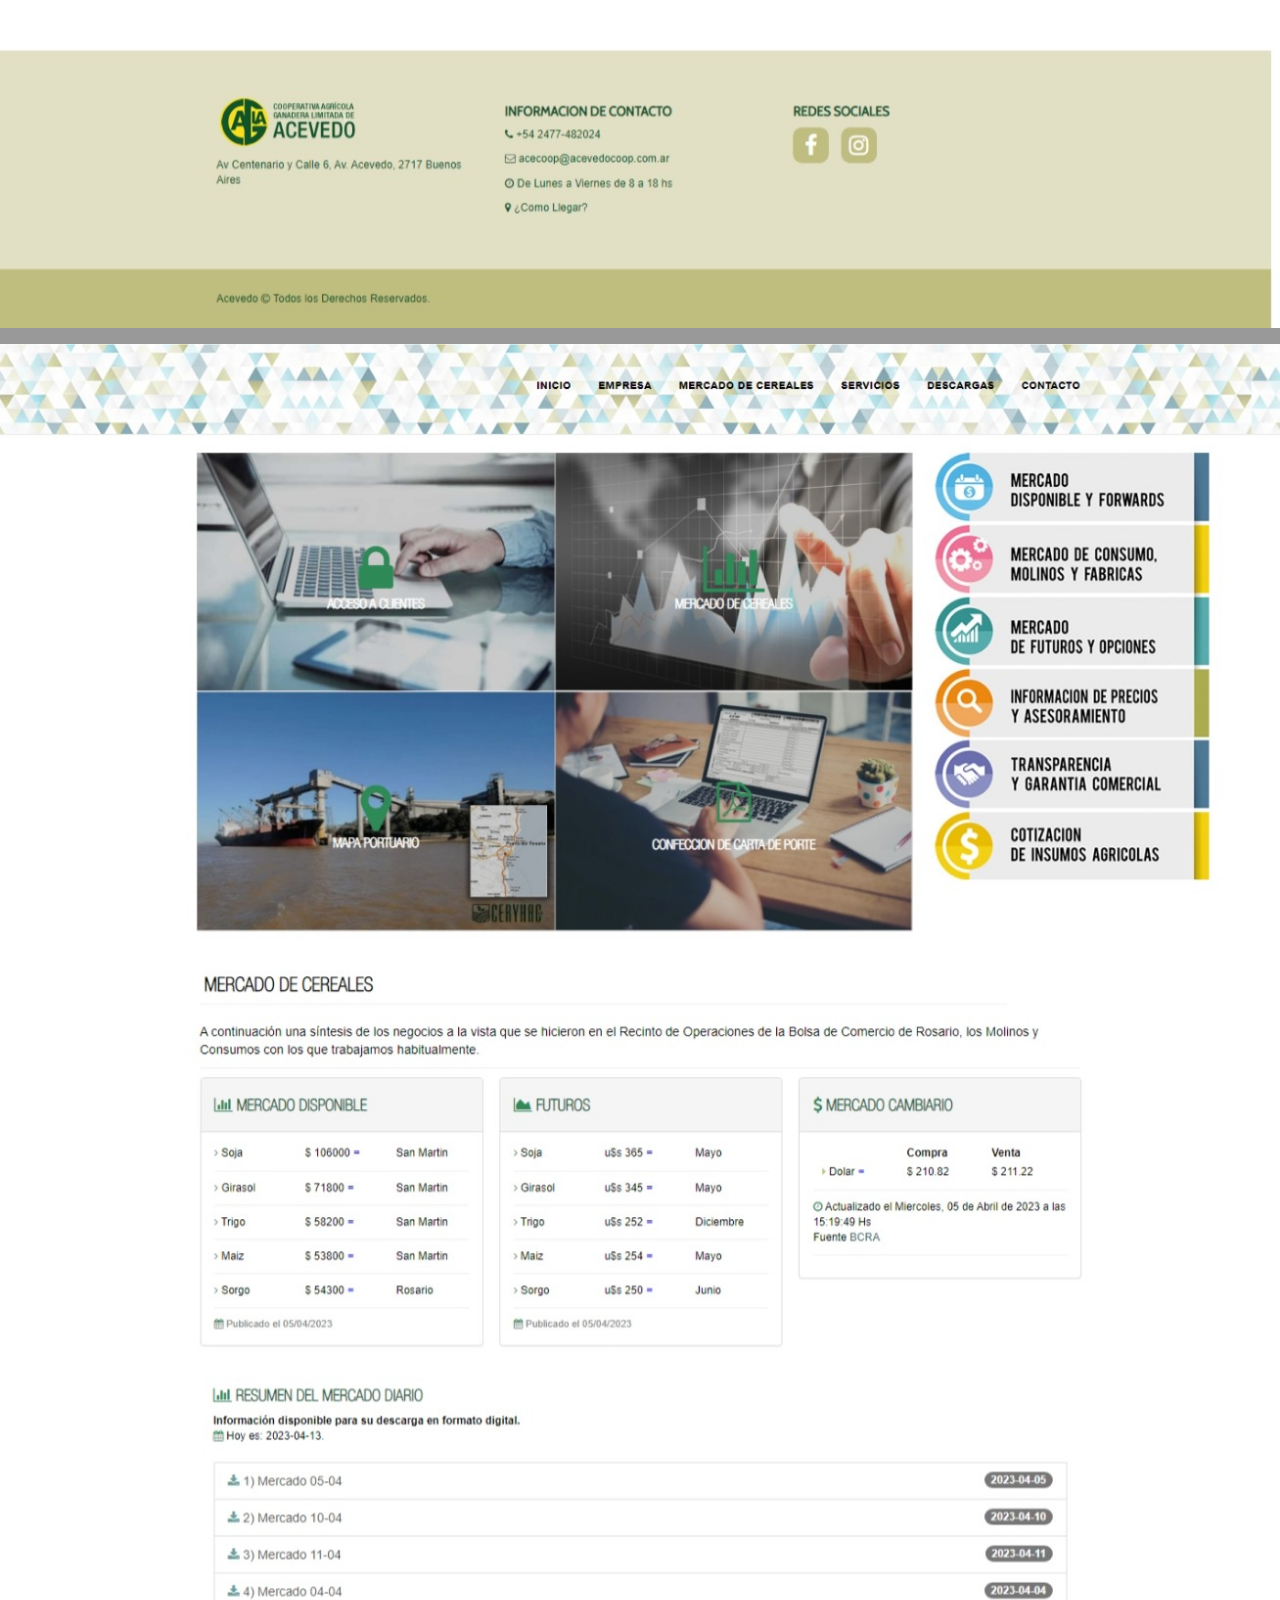
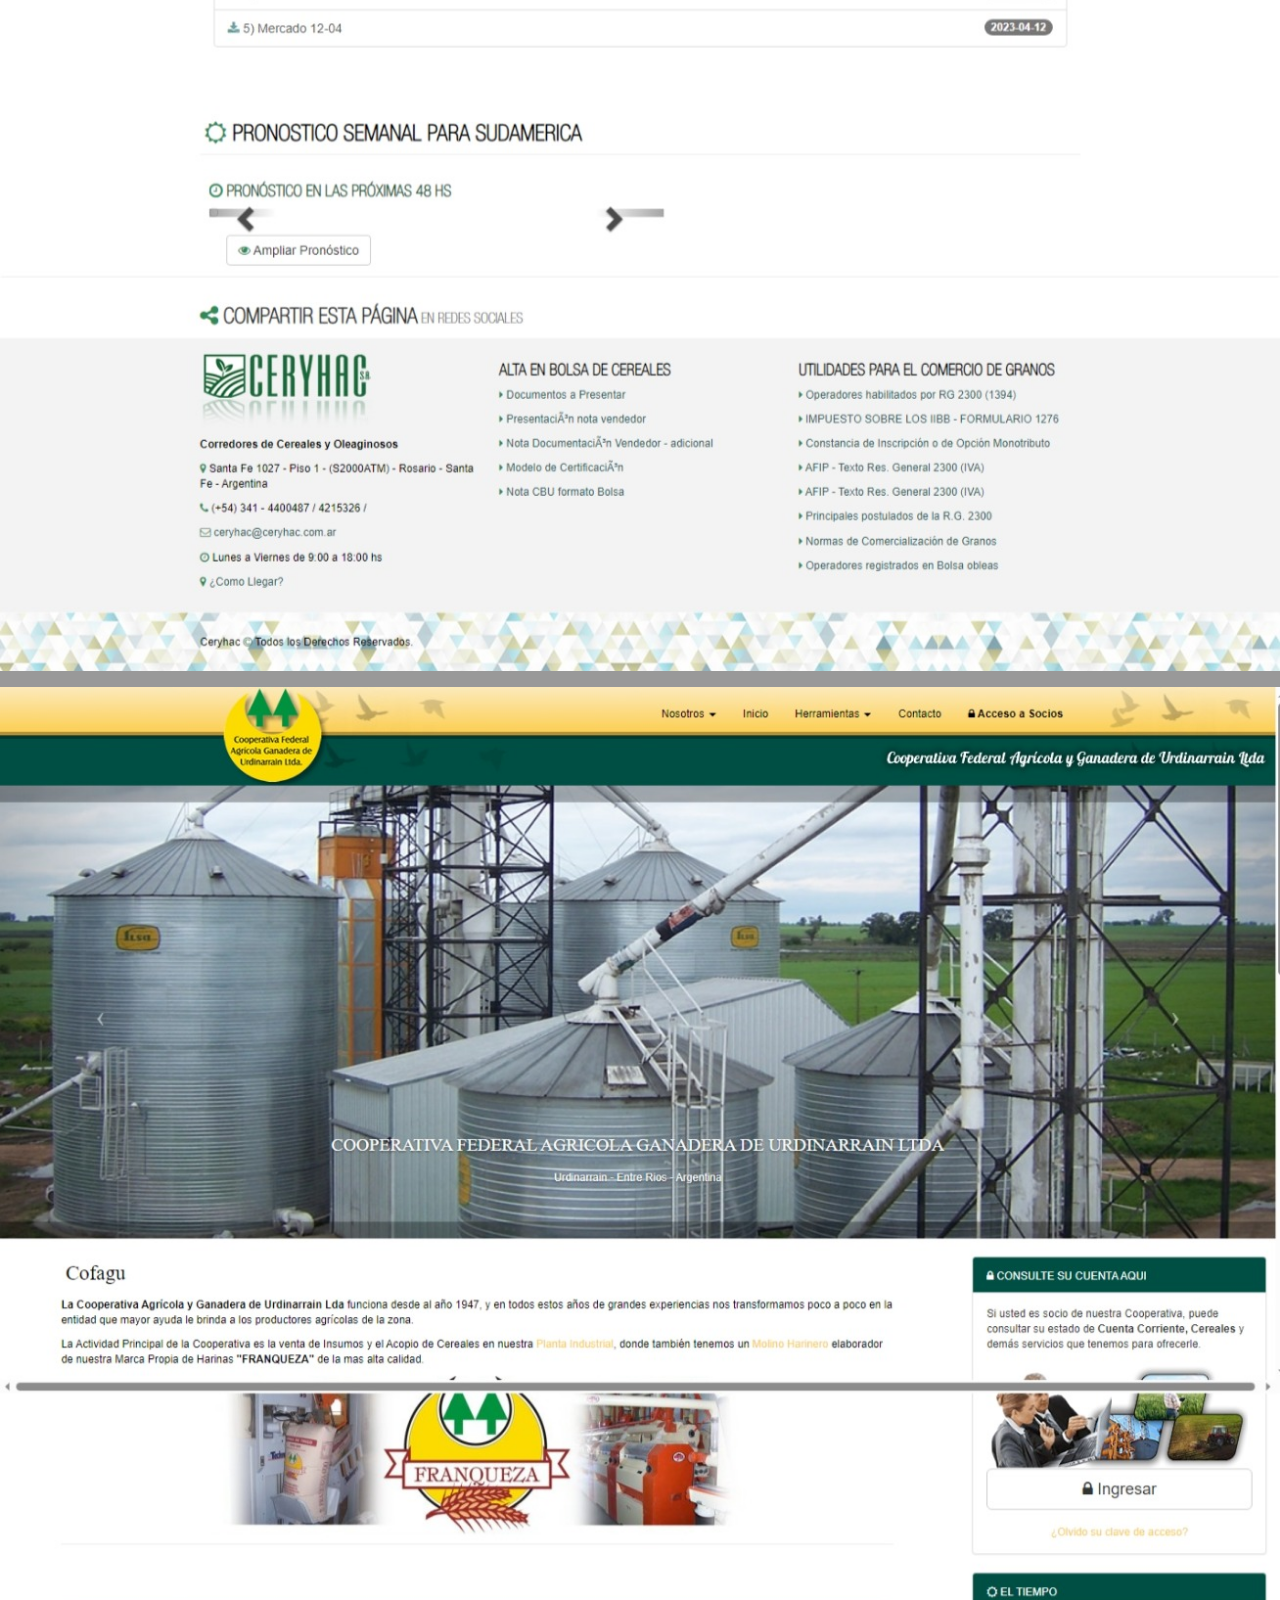
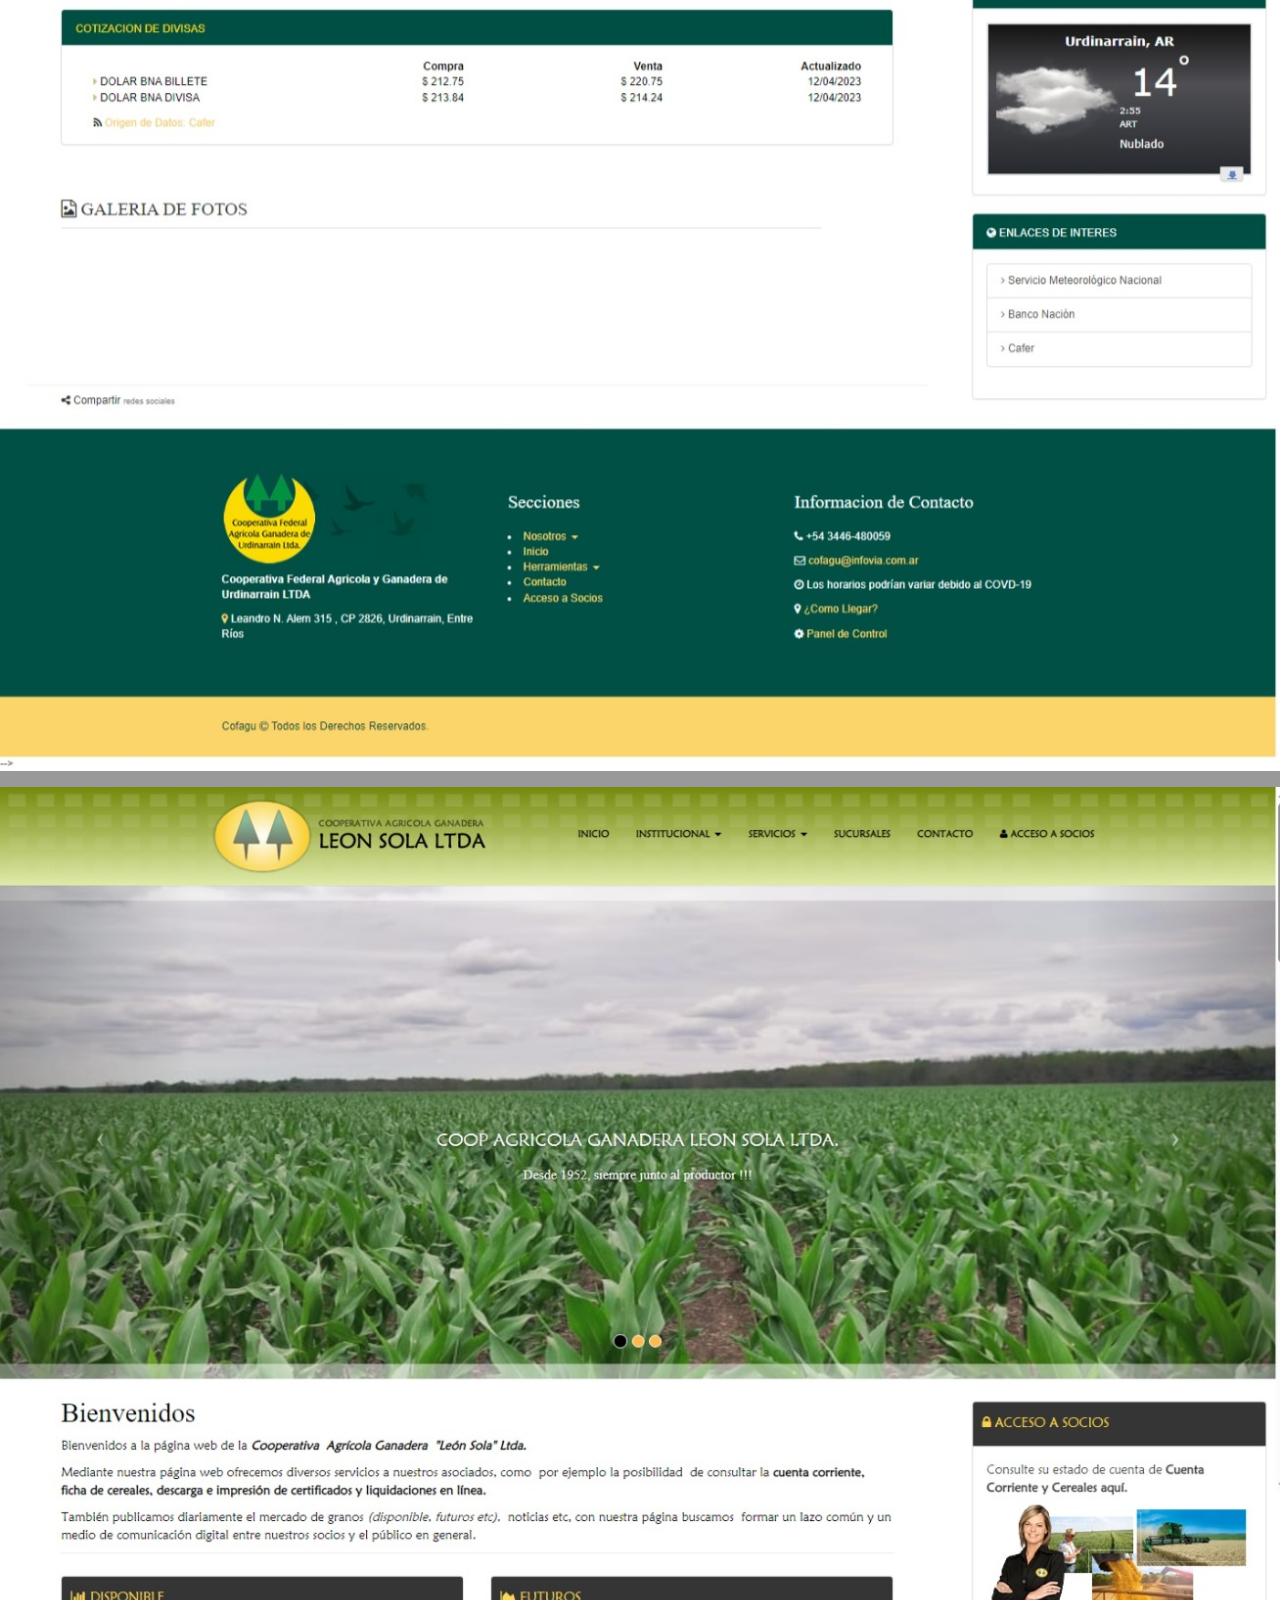
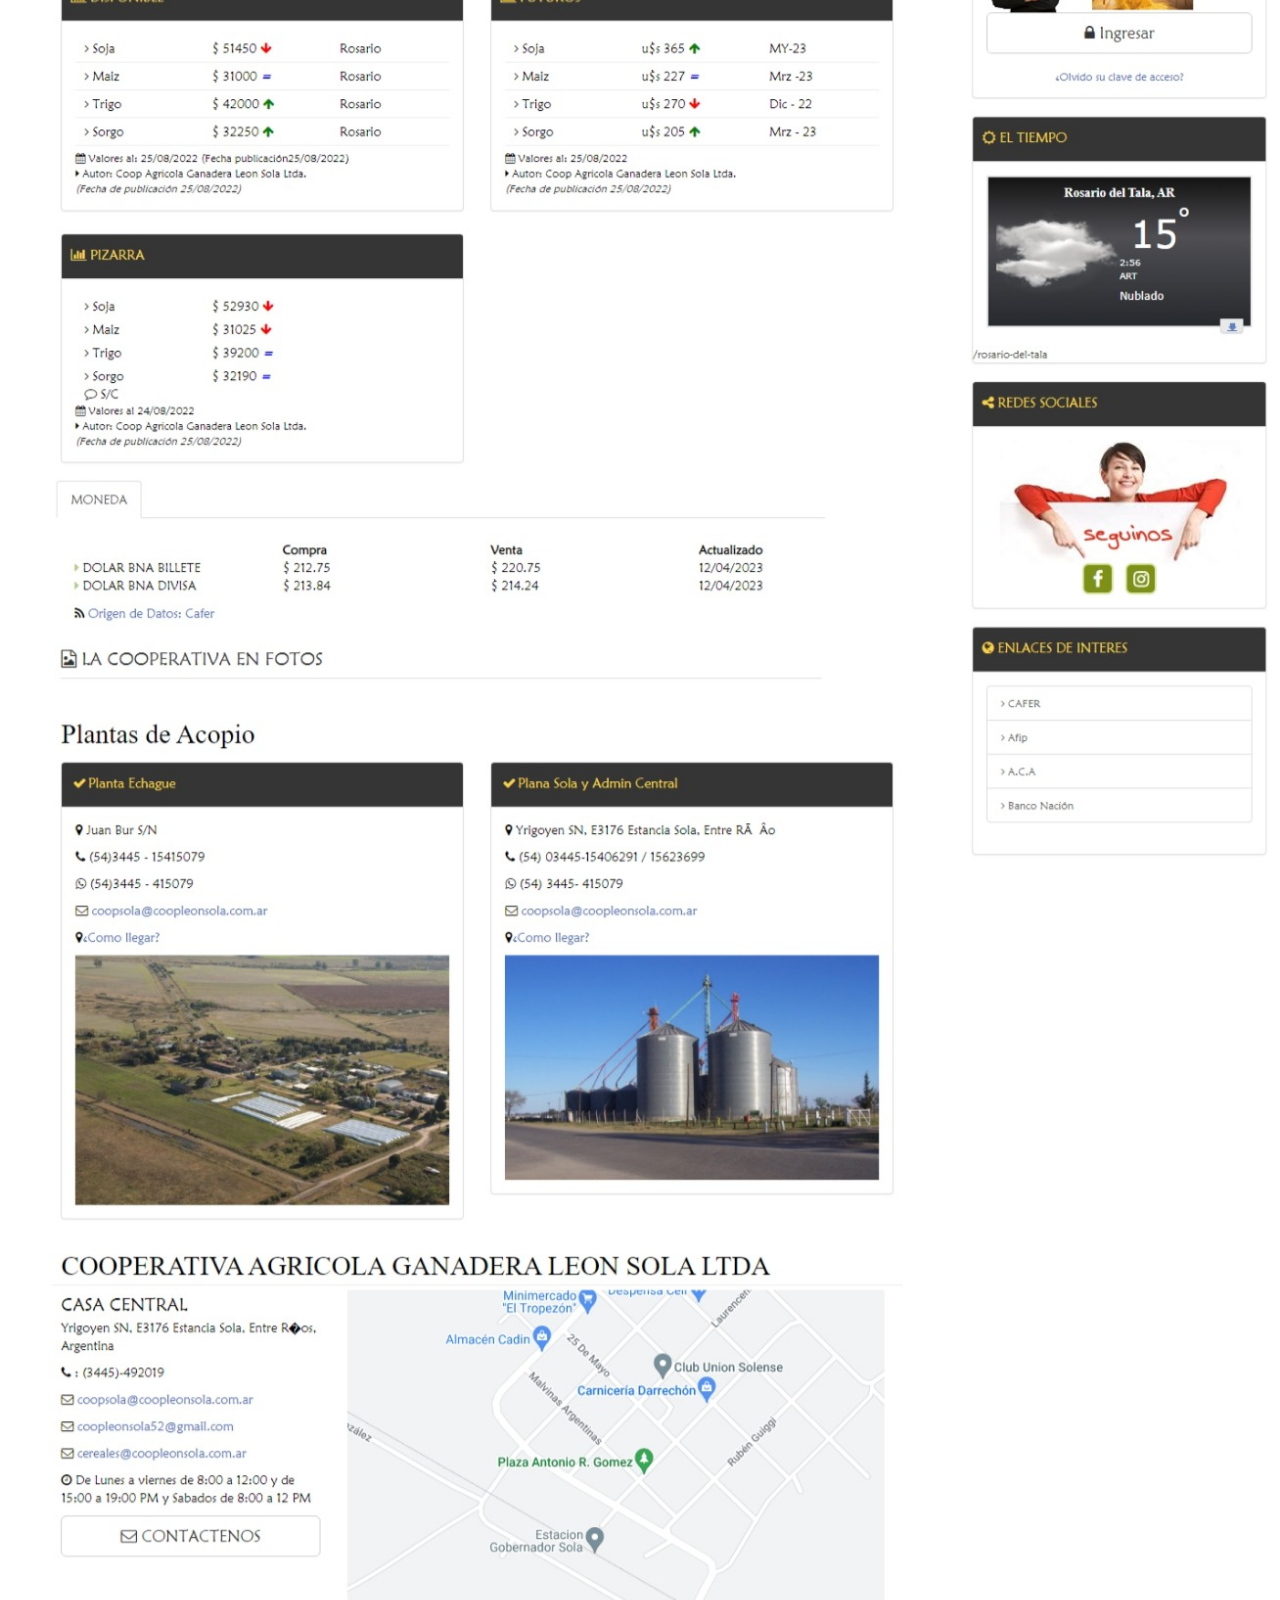
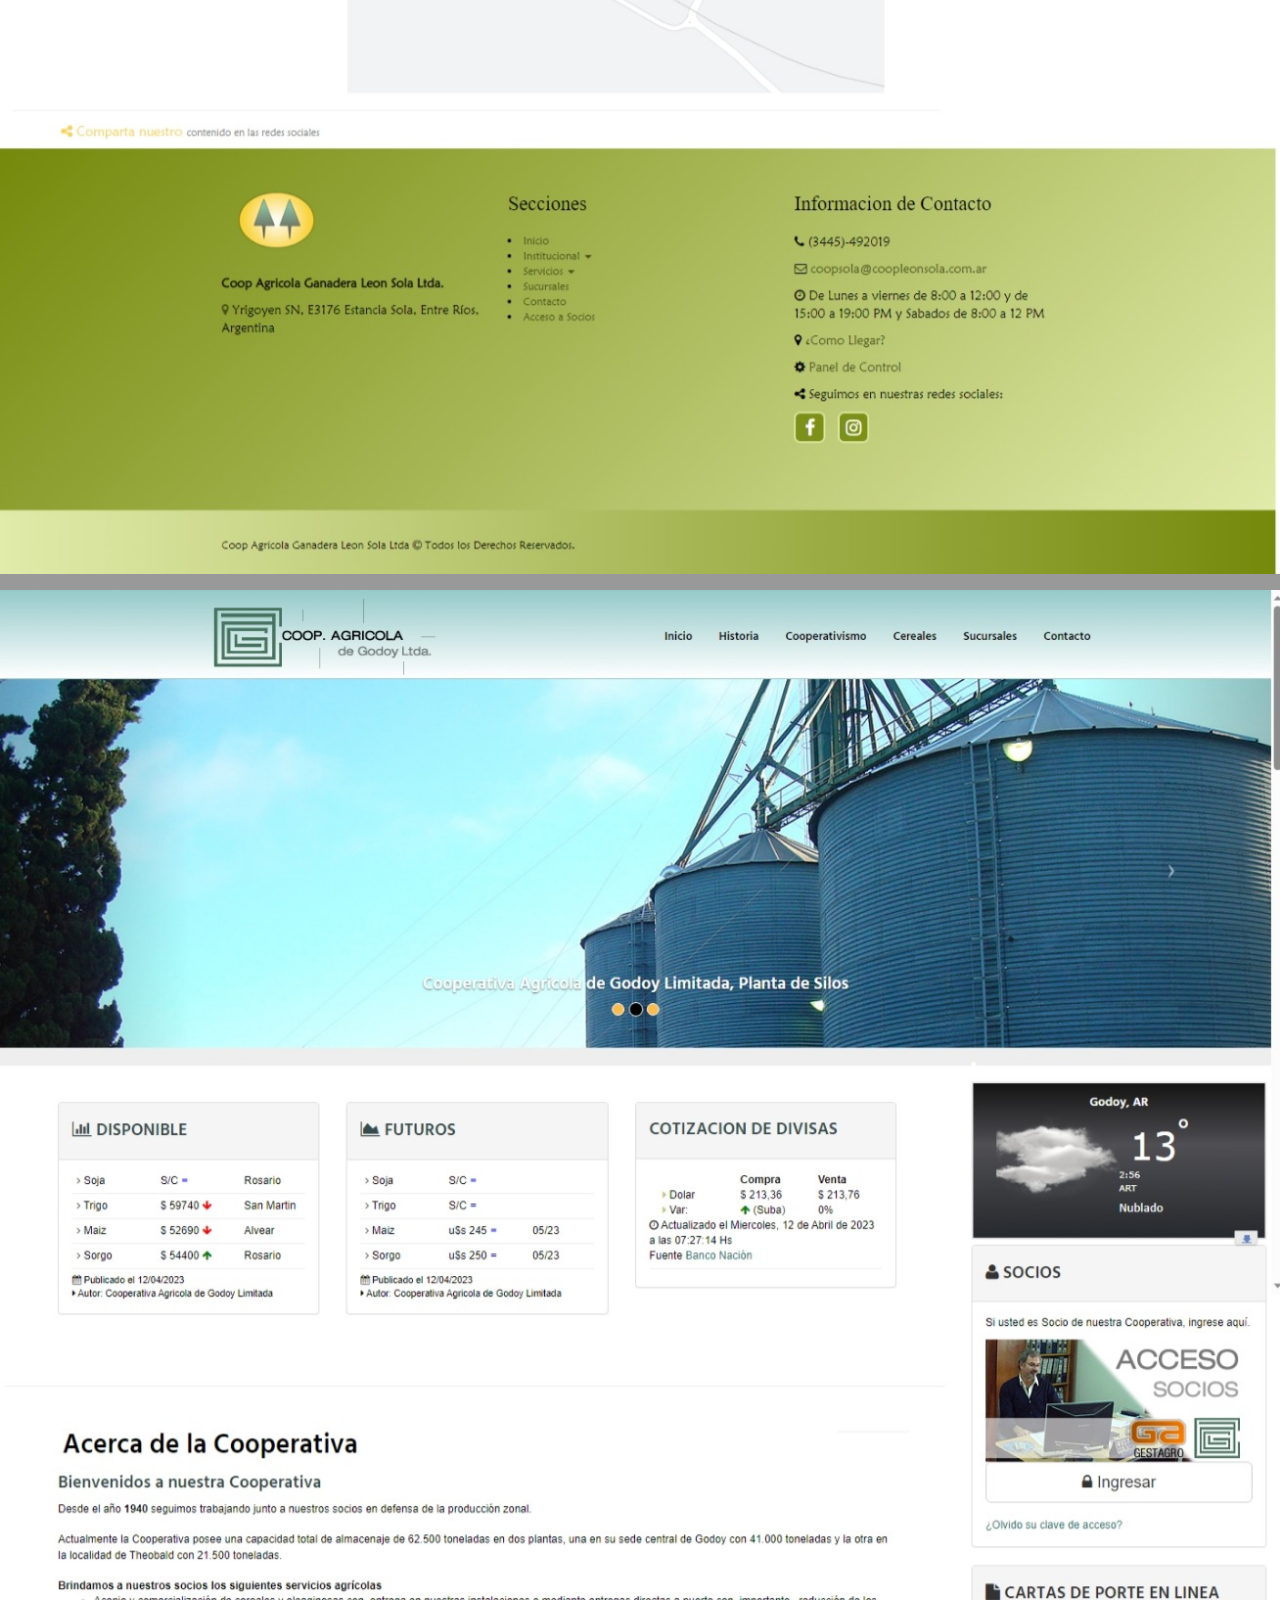
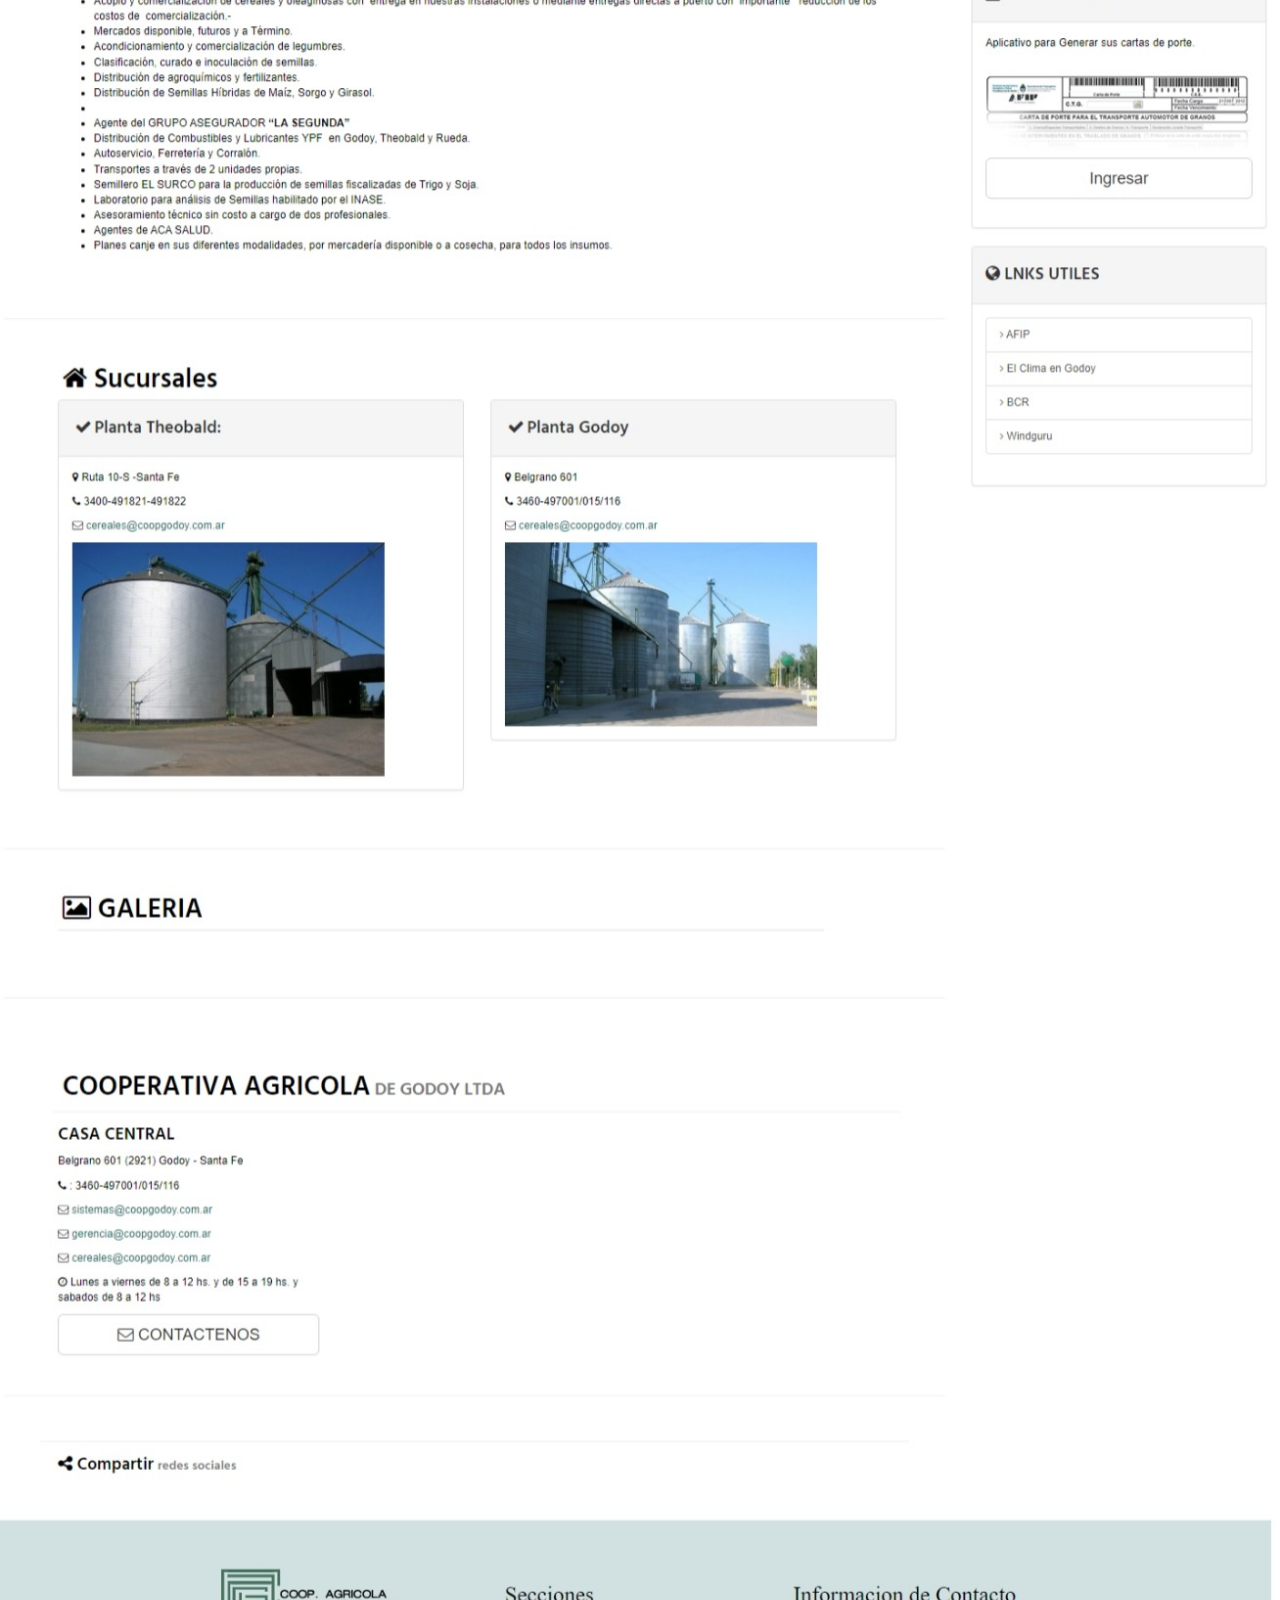
==== commit c473f8ae: "titulo h1" ====
--- a/index.html
+++ b/index.html
@@ -236,9 +236,6 @@
              <figure><a href="https://www.acevedocoop.com.ar/" target="_blank"><img src="assets/img/webs/cuadrada/acevedocoop.com.ar.jpeg"> </figure></a>
             </swiper-slide>
             <swiper-slide>
-               <figure><a href="http://cereal-net.com.ar/" target="_blank"><img src="assets/img/webs/cuadrada/cereal-net.com.ar.jpeg"></figure></a>
-            </swiper-slide>
-            <swiper-slide>
                <figure><a href="https://www.ceryhac.com.ar/portada/" target="_blank"><img src="assets/img/webs/cuadrada/ceryhac.com.ar.jpeg"></figure></a>
             </swiper-slide>
             <swiper-slide>
@@ -256,9 +253,6 @@
             <swiper-slide>
                <figure><a href="https://www.margaritacoop.com.ar/portada/" target="_blank"><img src="assets/img/webs/cuadrada/margaritacoop.com.ar.jpeg"></figure></a>
             </swiper-slide>
-            <swiper-slide>
-                <figure><a href="https://www.lucienville.com.ar/" target="_blank"><img src="assets/img/webs/cuadrada/lucienville.com.ar.jpeg"></figure></a>
-             </swiper-slide>
           </swiper-container>
         
           <script src="https://cdn.jsdelivr.net/npm/swiper@9/swiper-element-bundle.min.js"></script>
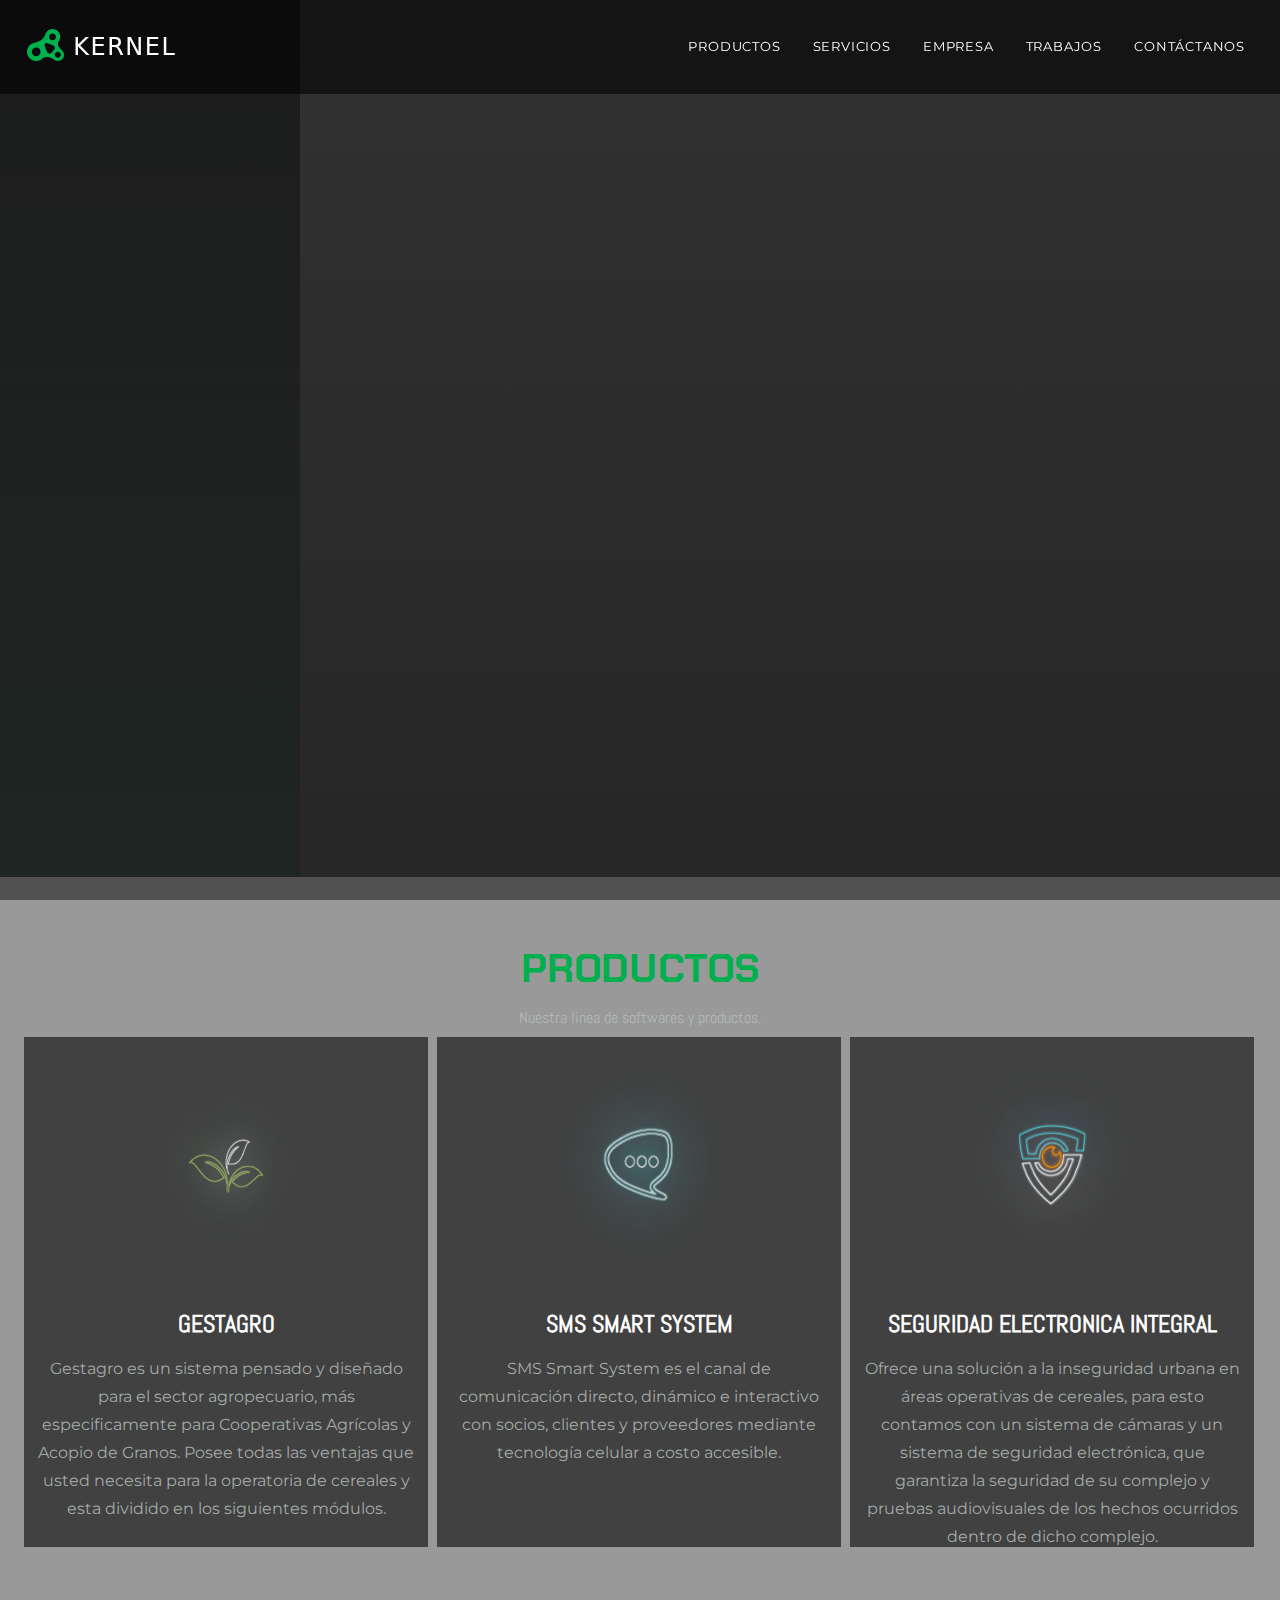
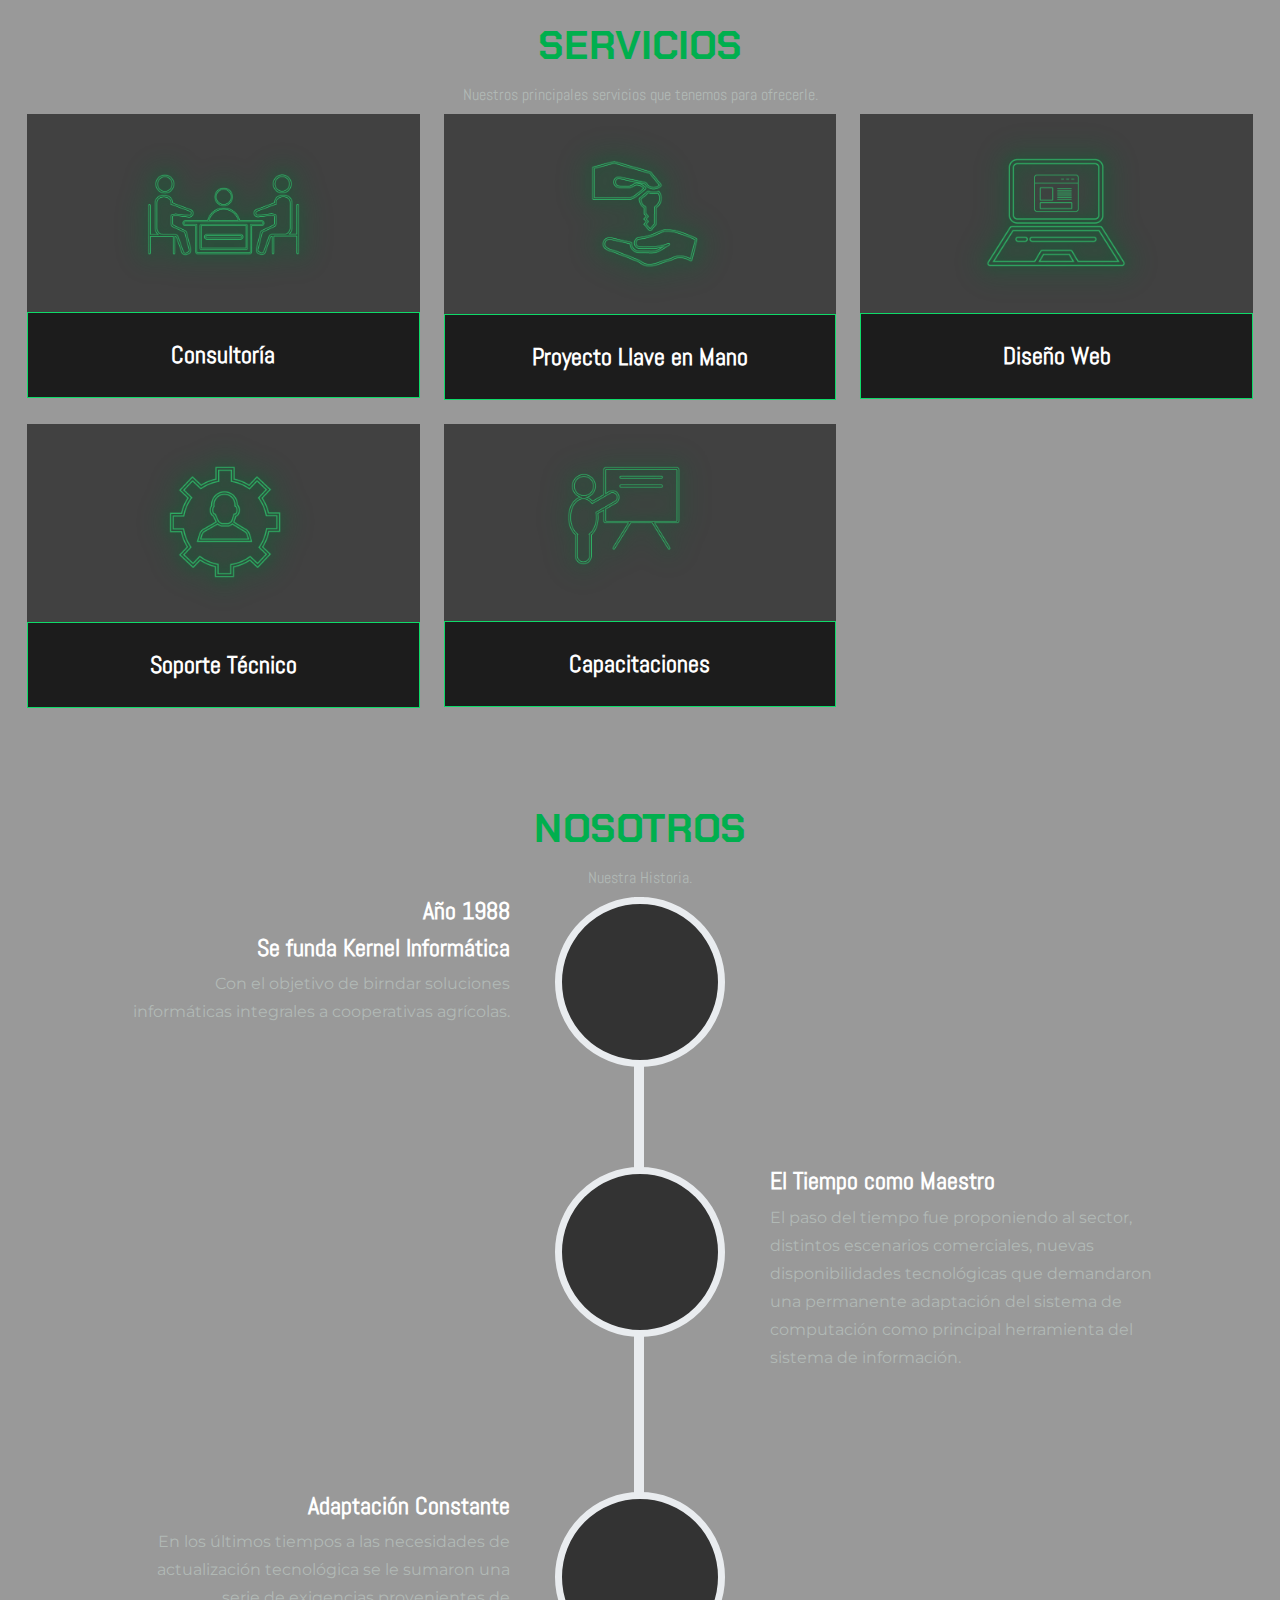
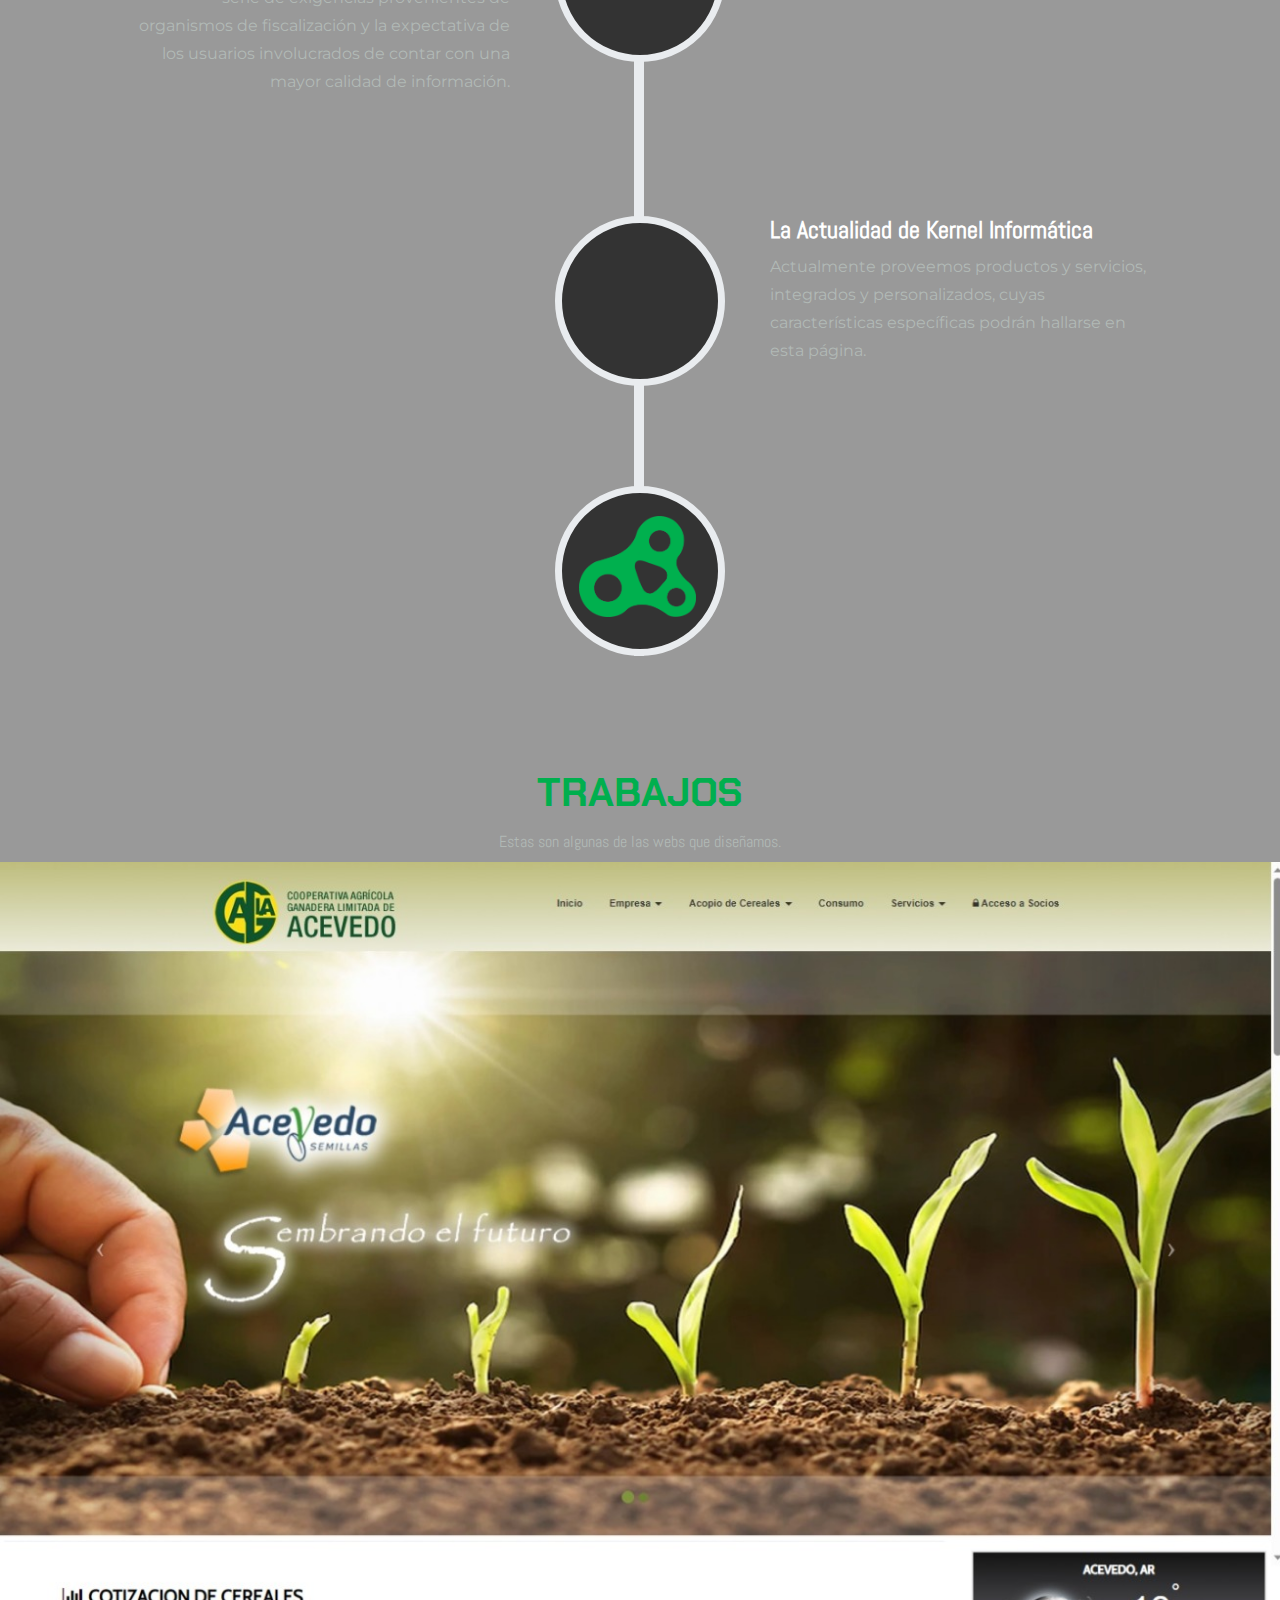
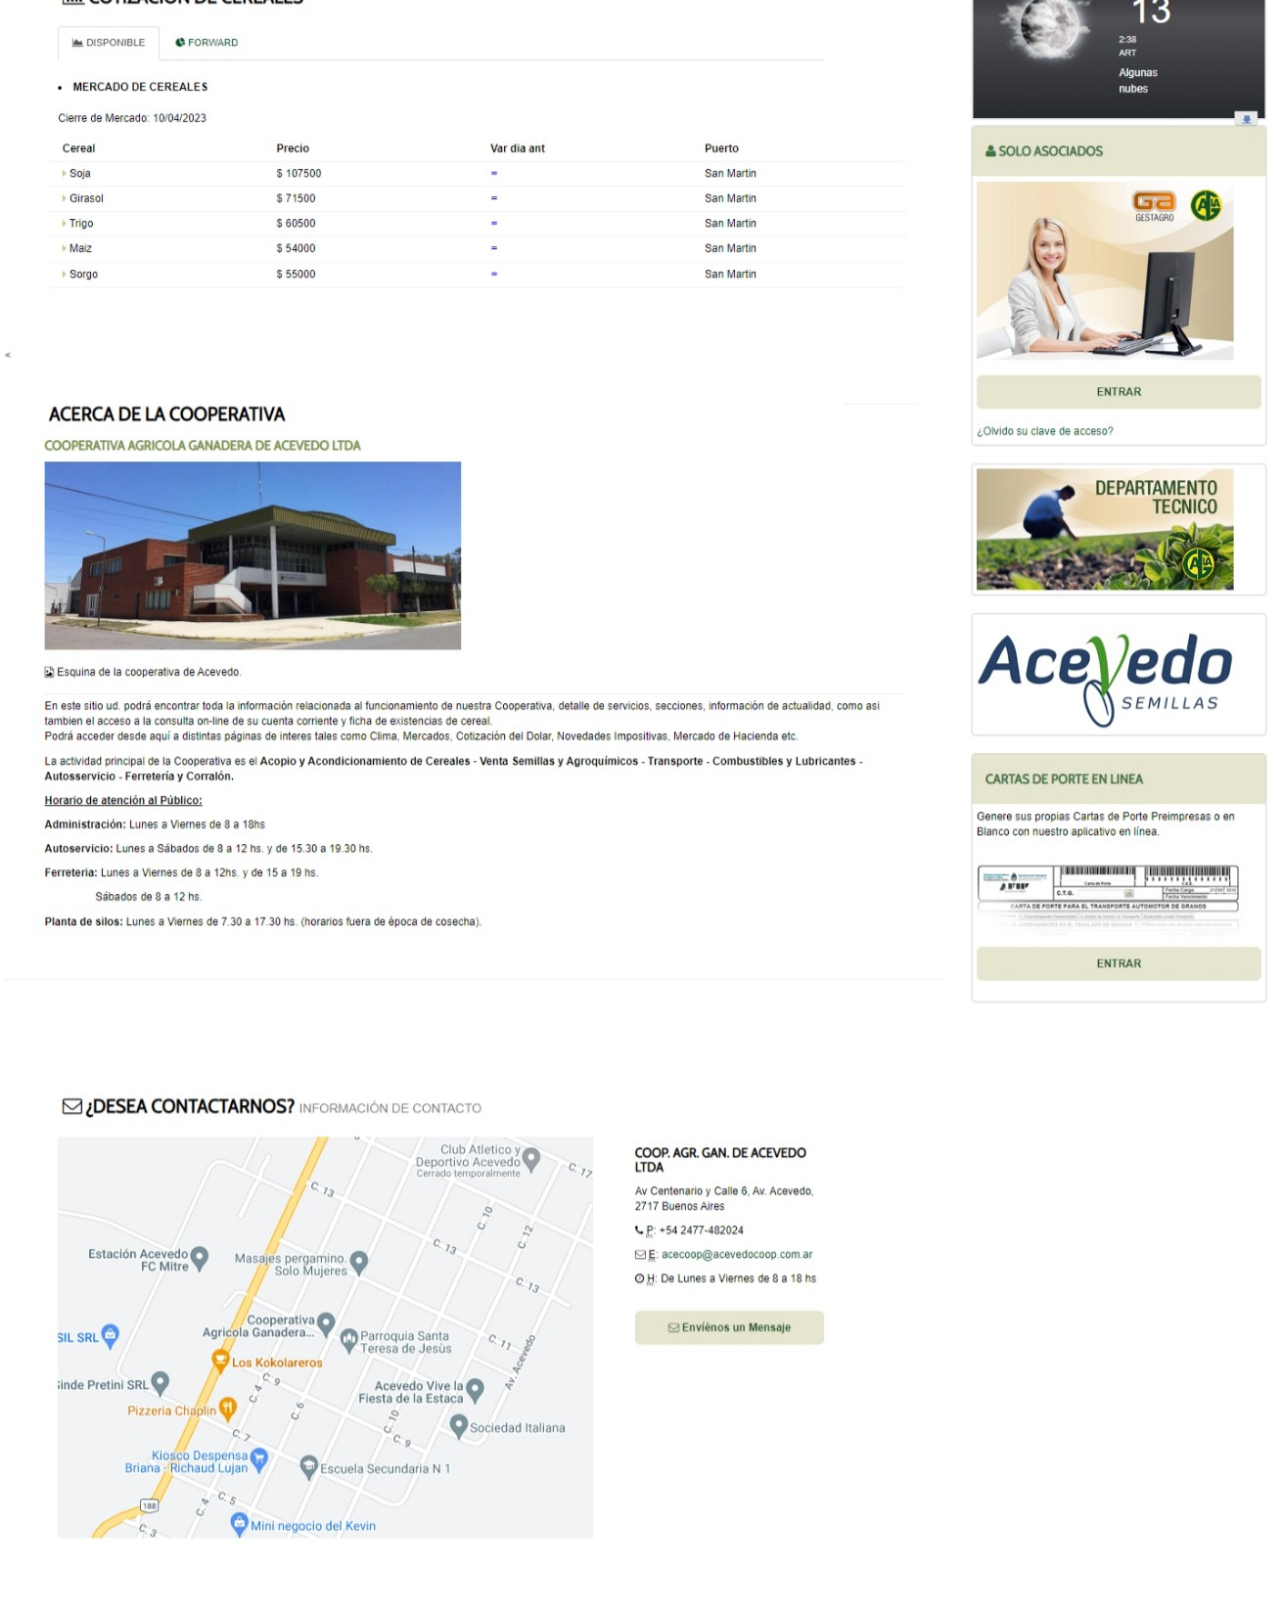
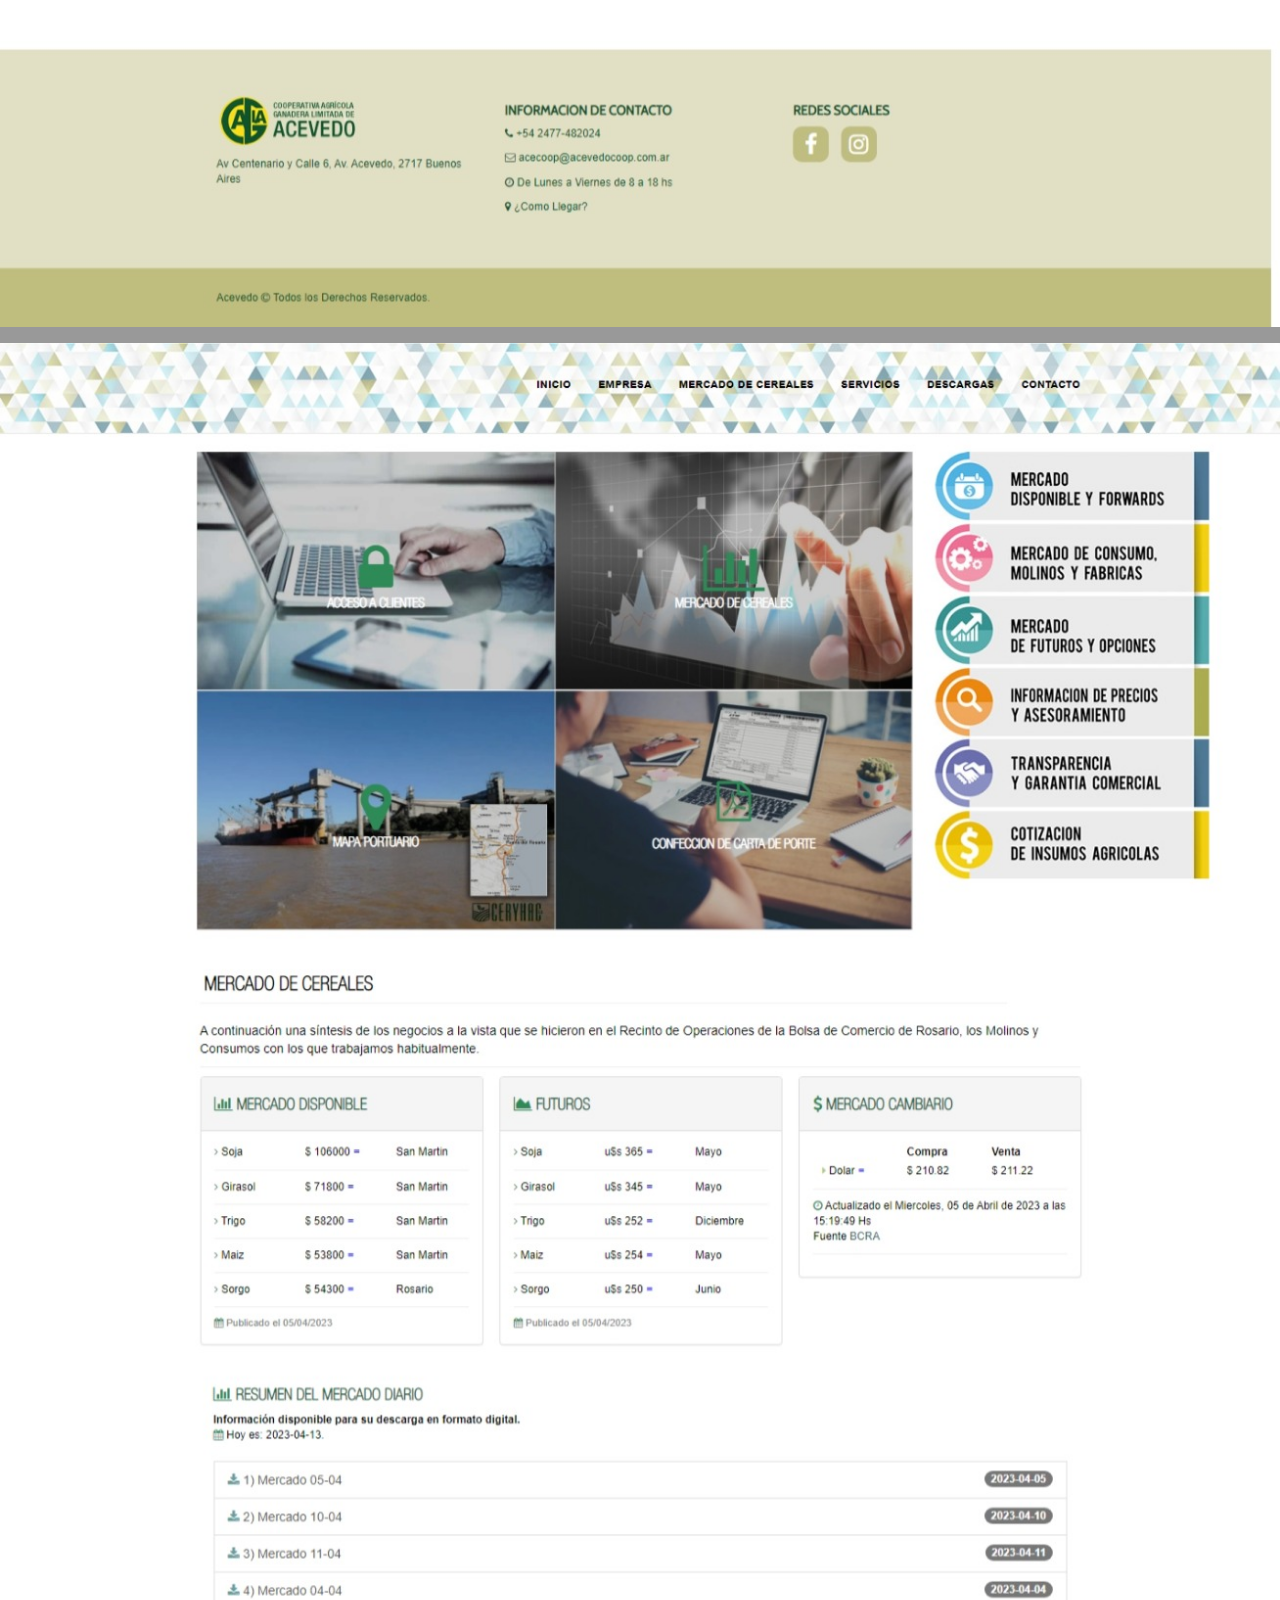
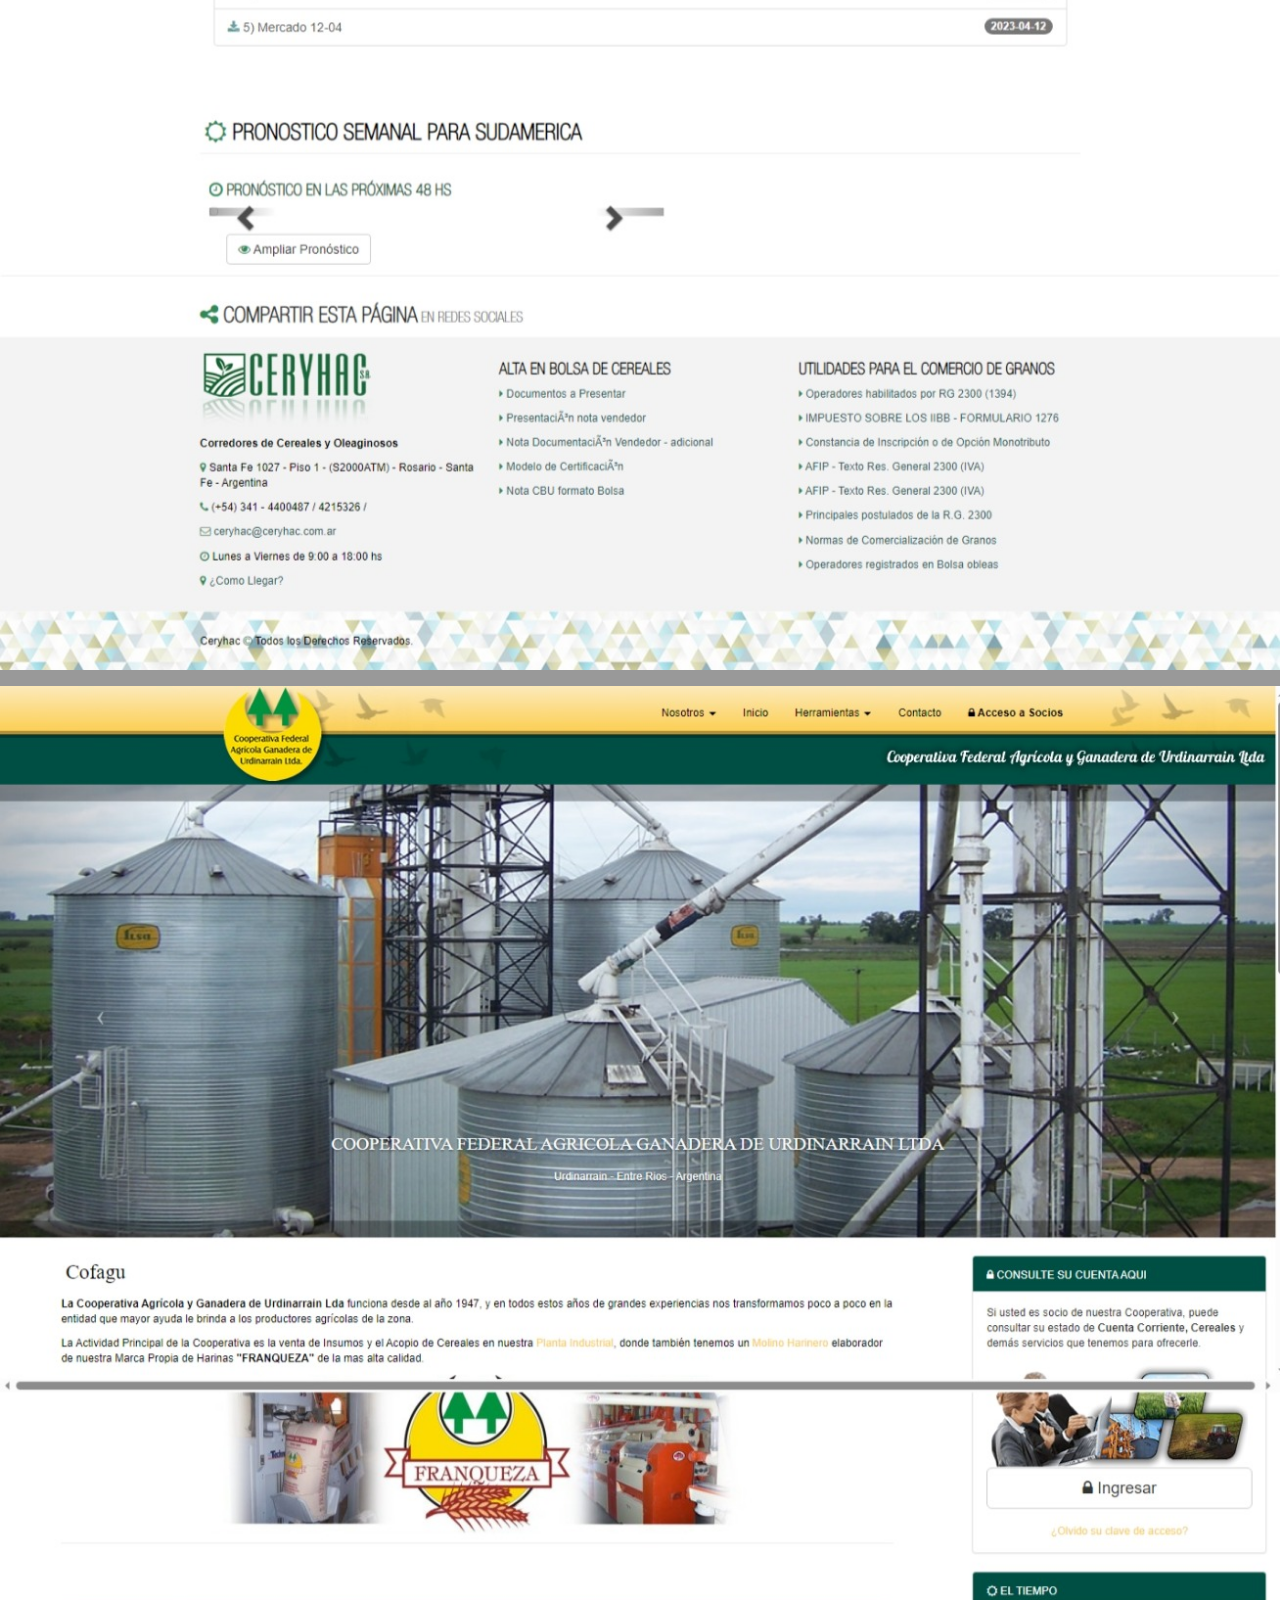
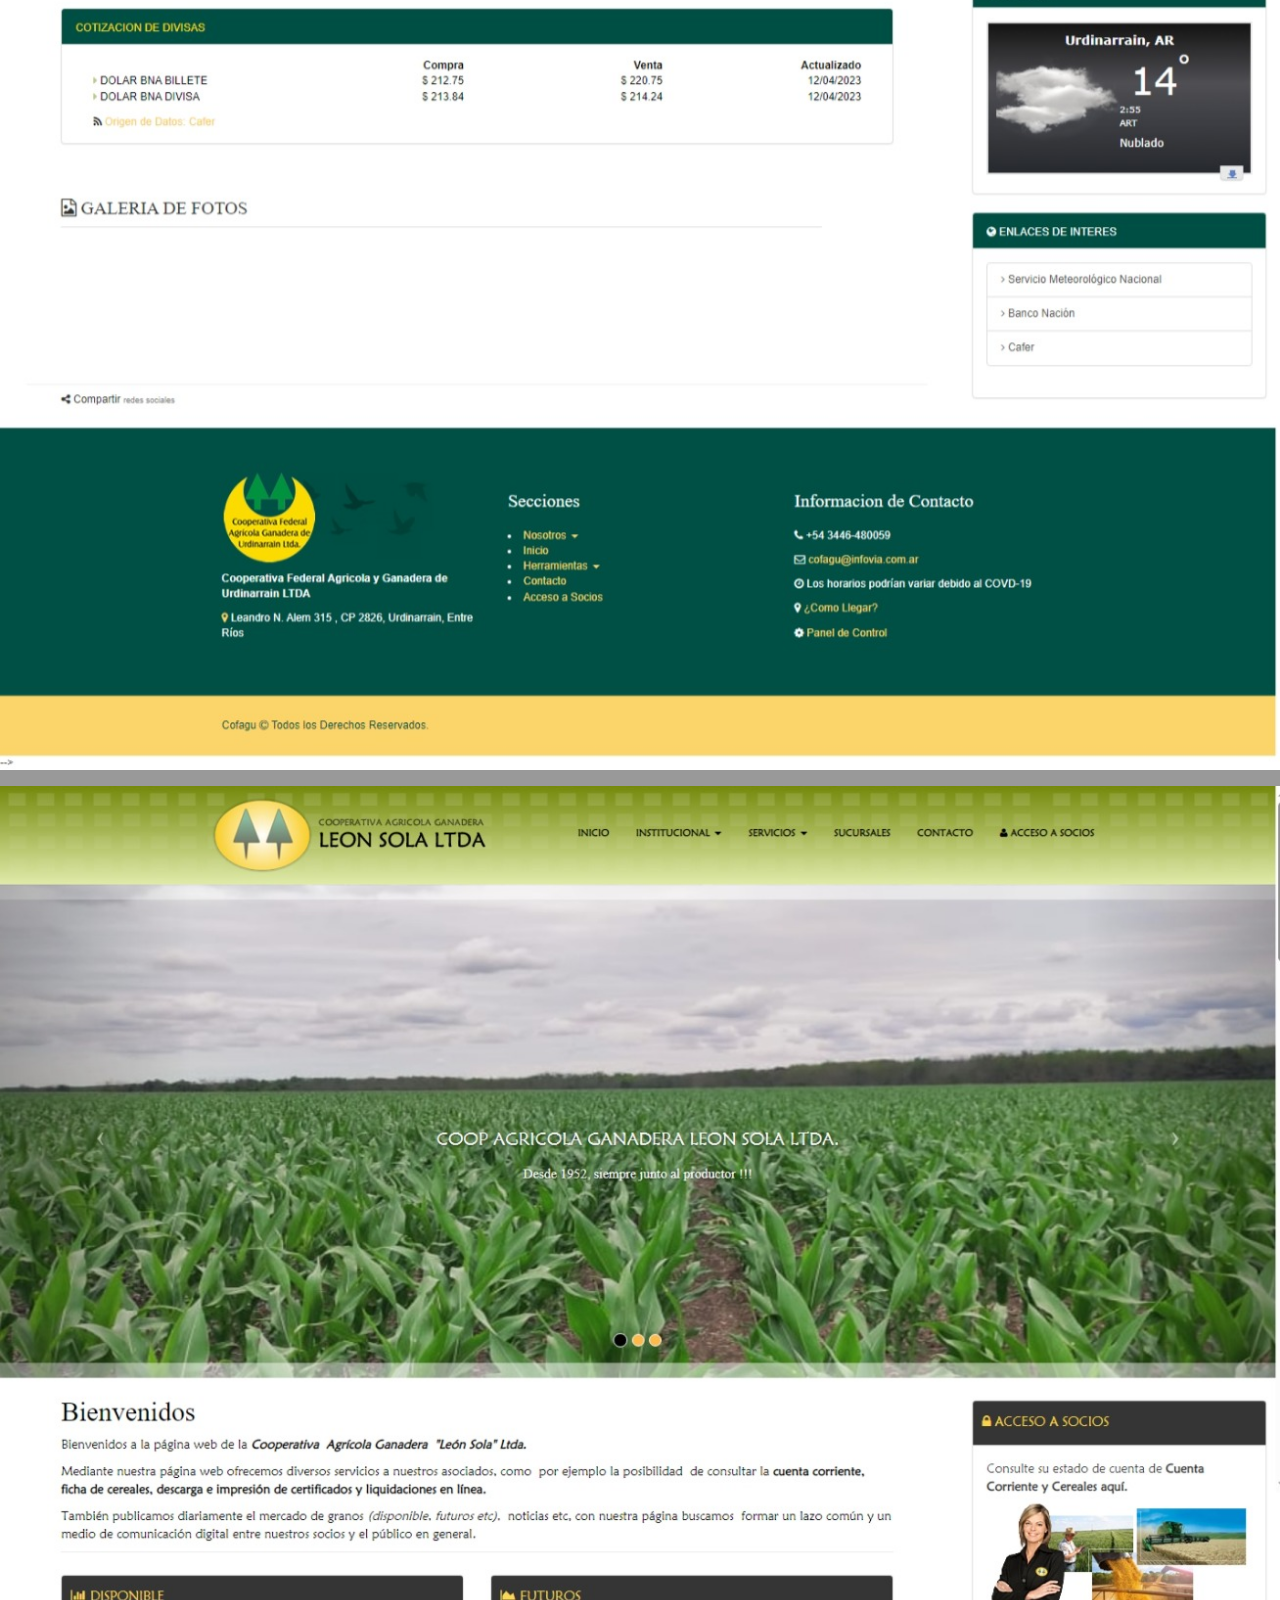
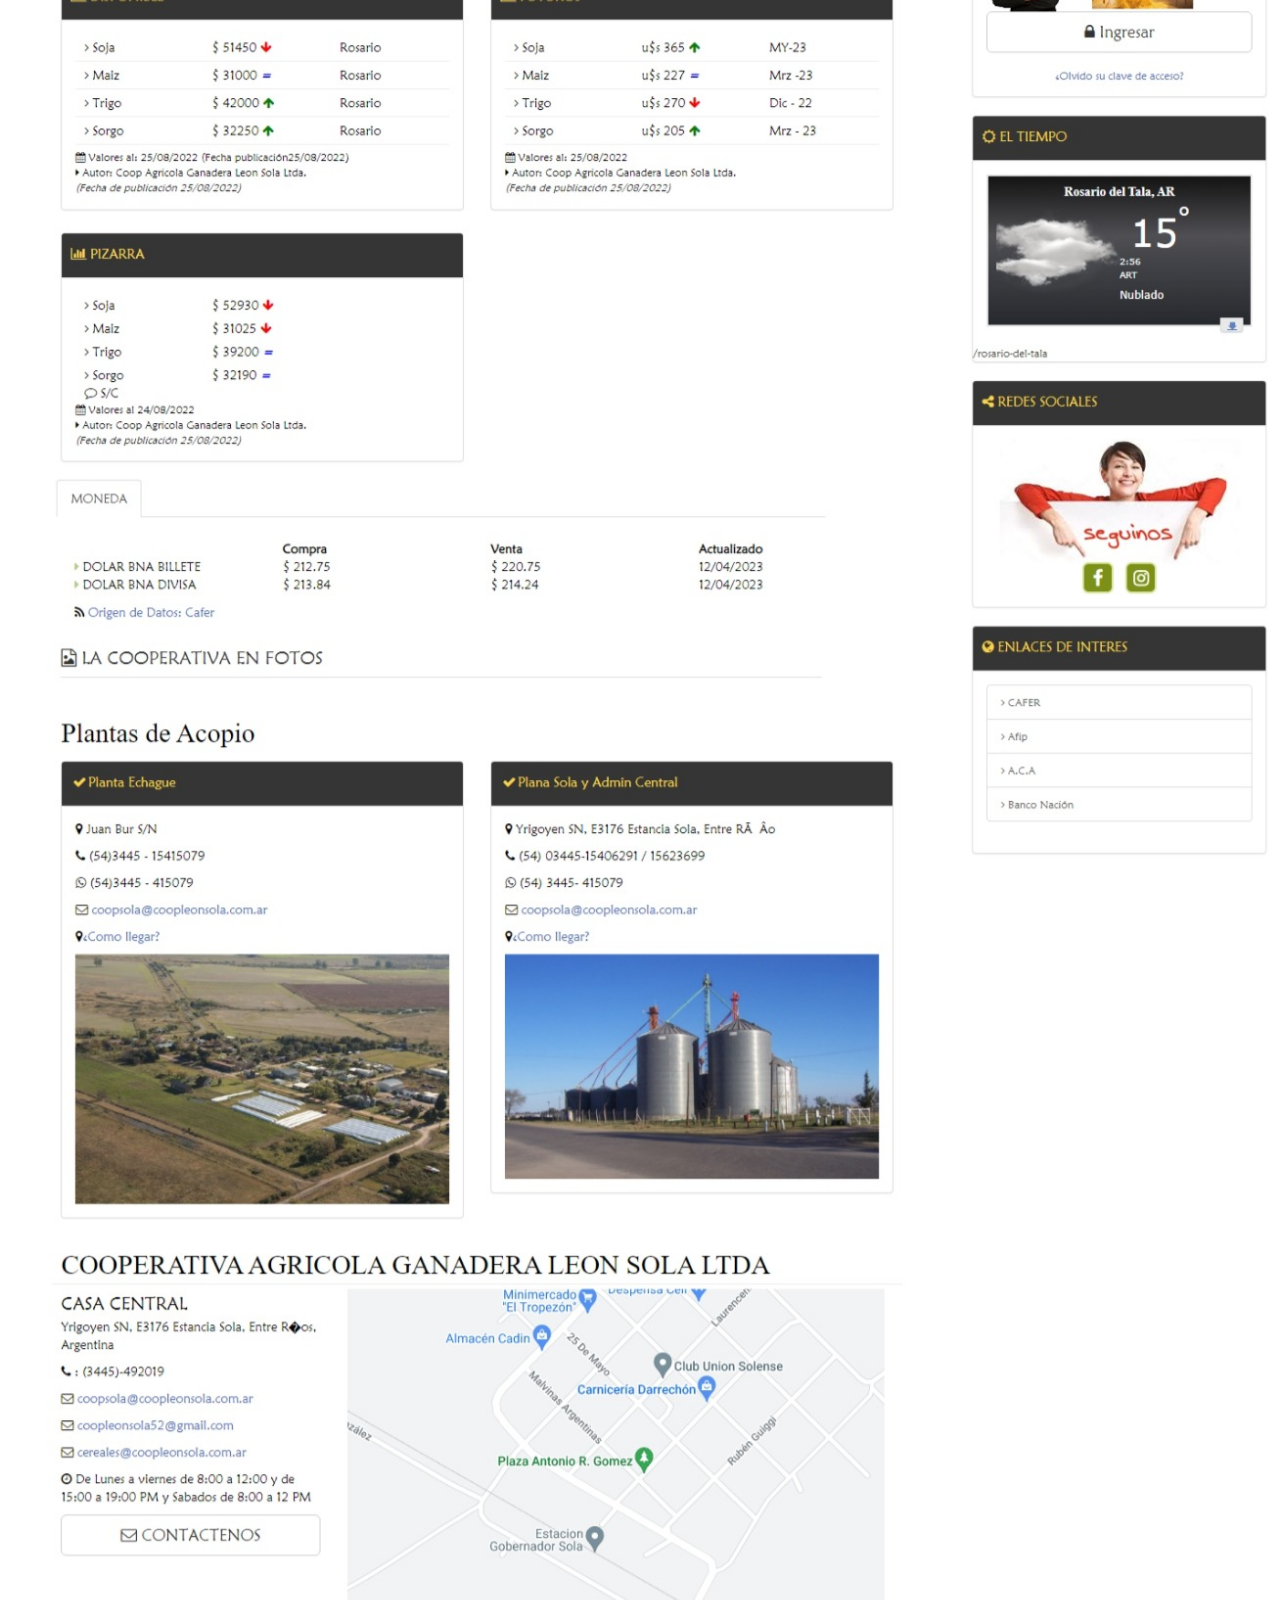
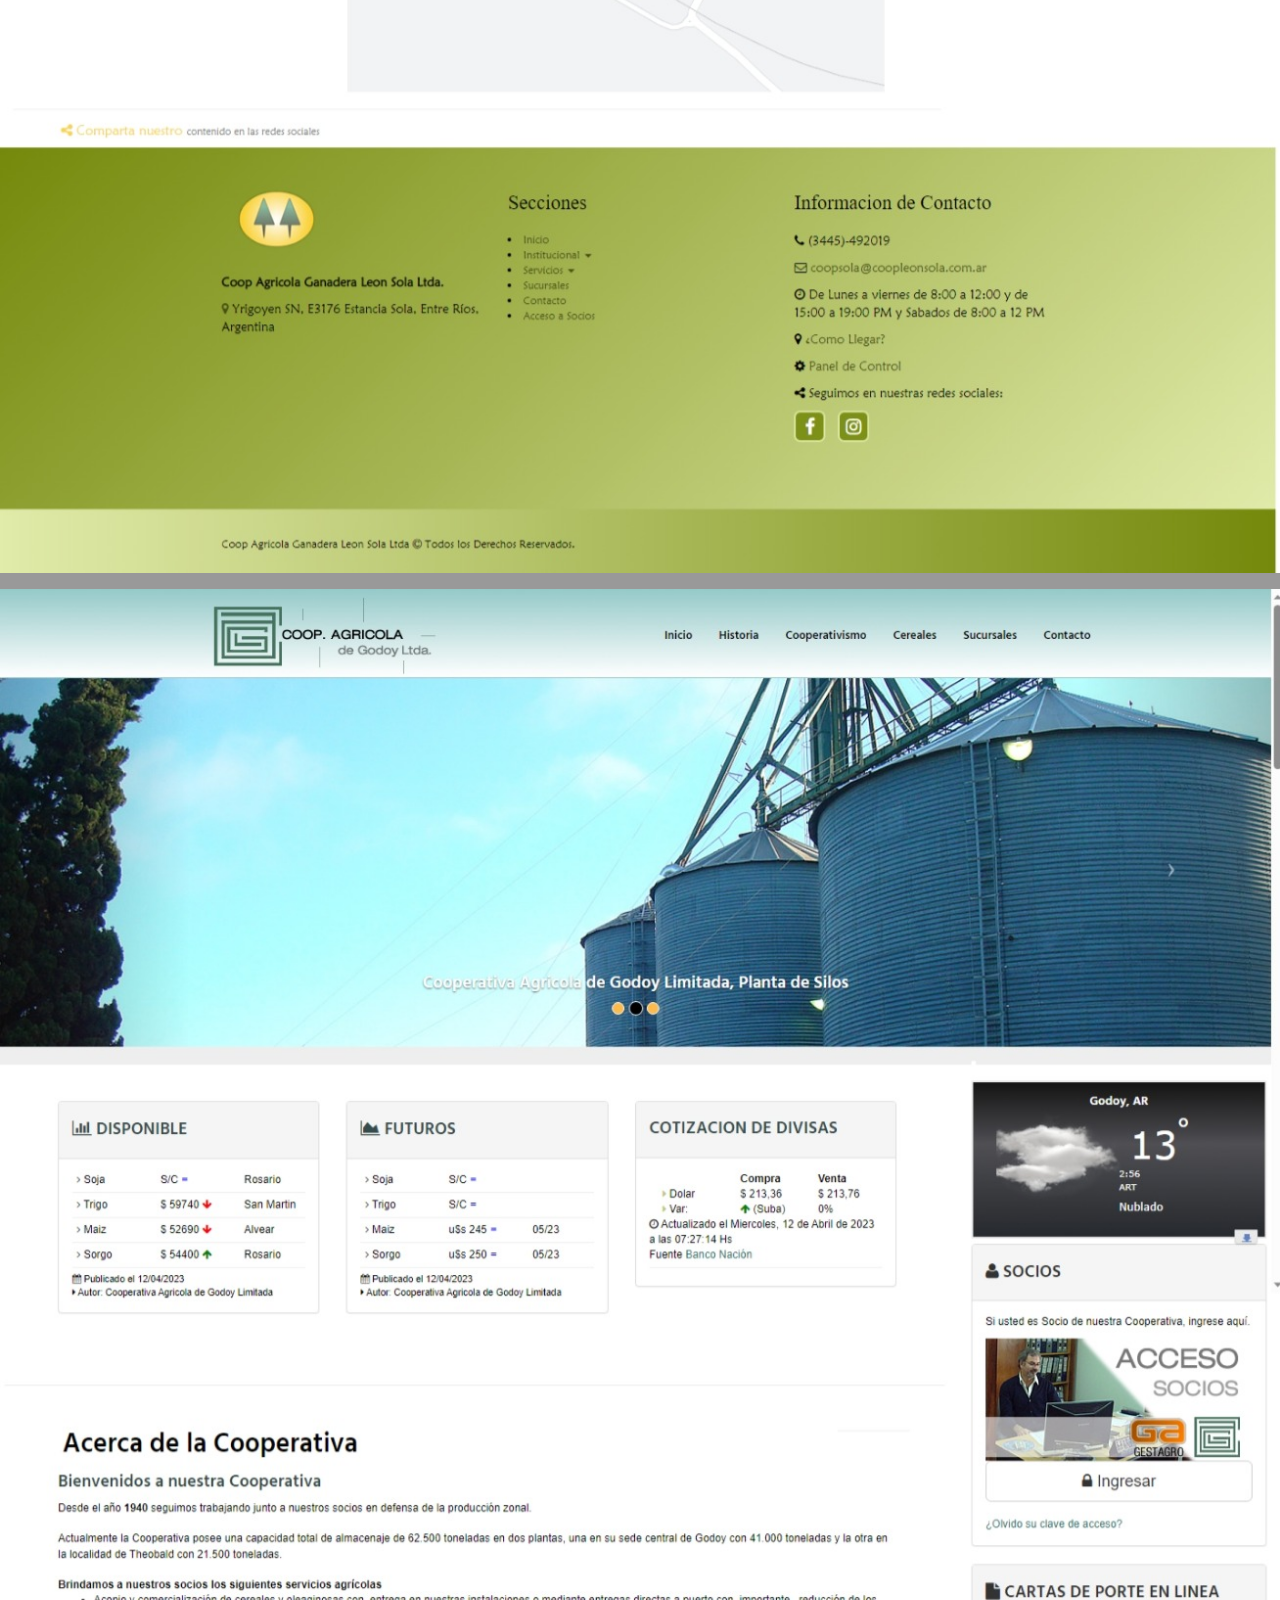
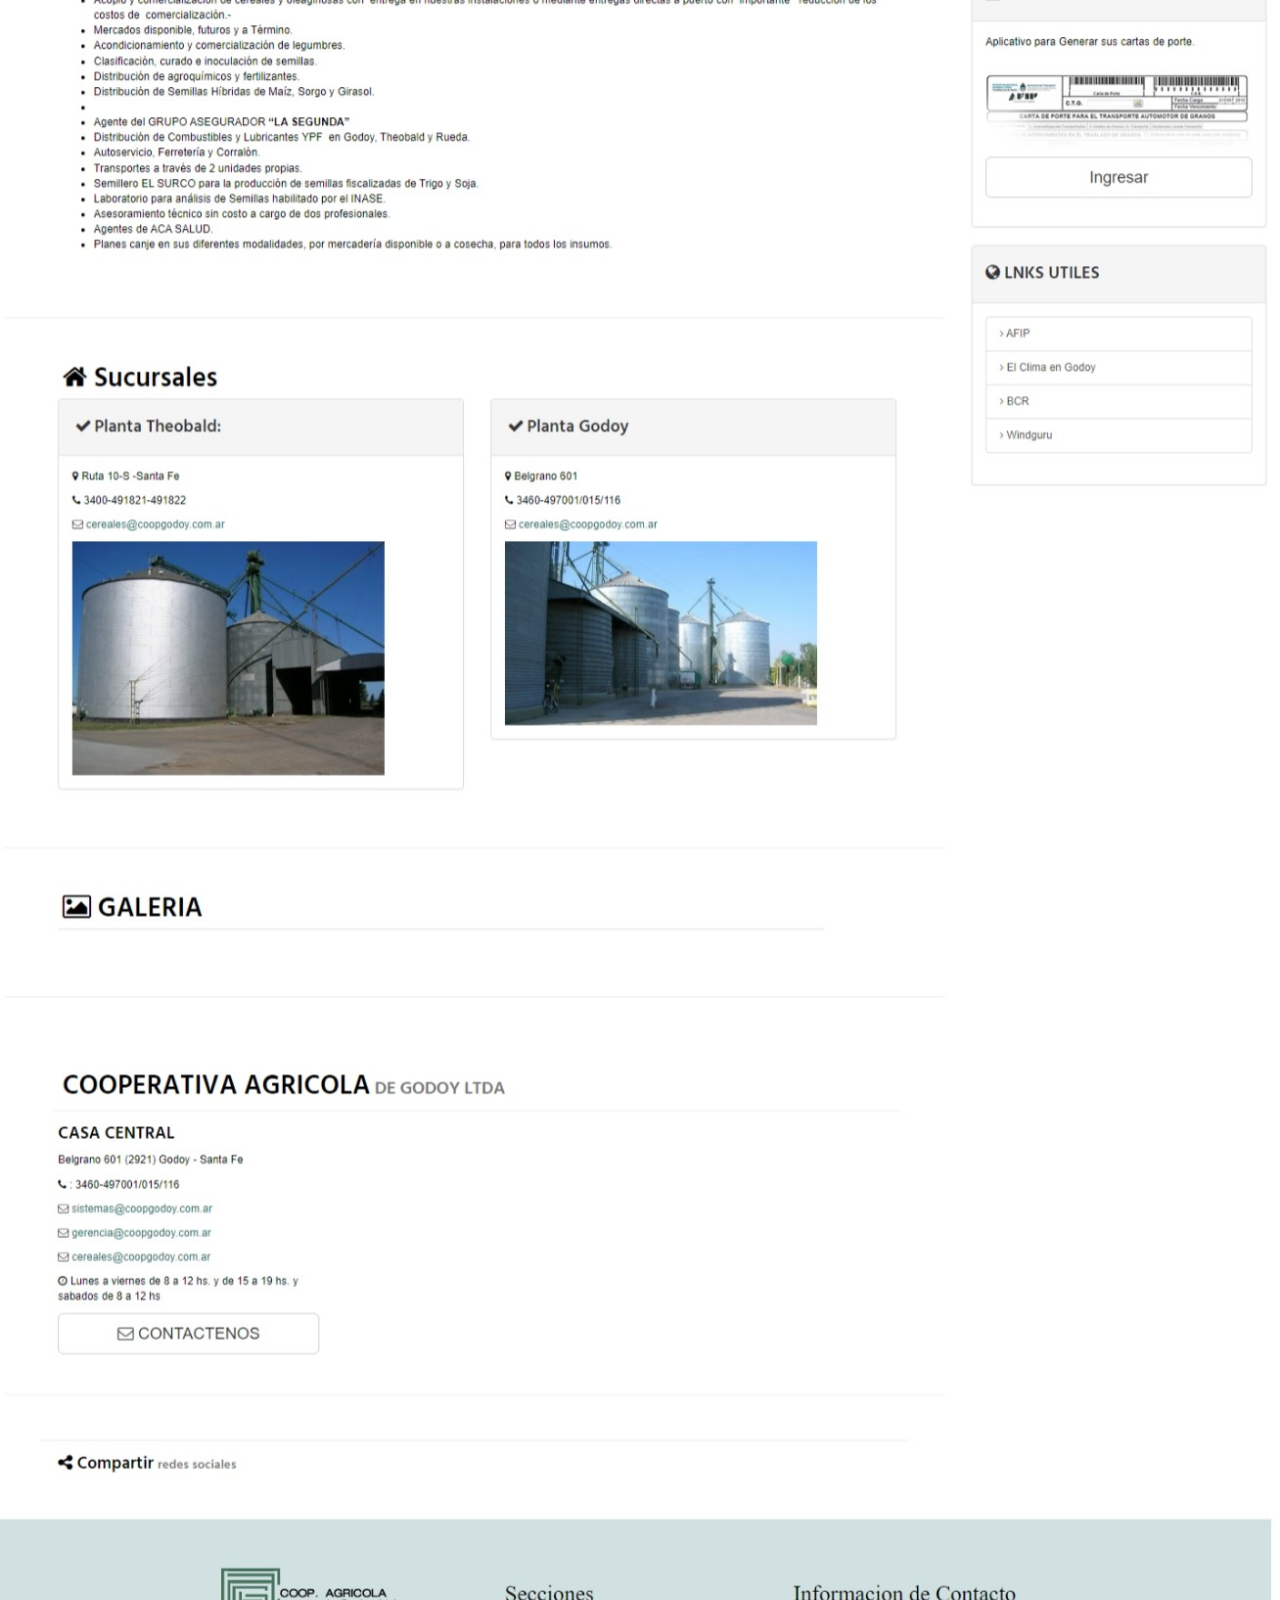
==== commit 0ce17523: "cambio de posisiones img" ====
--- a/index.html
+++ b/index.html
@@ -98,10 +98,10 @@
                                 <div class="portfolio-hover">
                                     <div class="portfolio-hover-content"><i class="fas fa-plus fa-3x"></i></div>
                                 </div>
-                                <img class="img-fluid1" src="assets/img/portfolio/neonilustrator1.png" alt="..." />
+                                <img class="img-fluid1" src="assets/img/portfolio/capacitacion icono.png" alt="..." />
                             </a>
                             <div class="portfolio-caption1">
-                                <div class="portfolio-caption-heading">Diseño Web</div>
+                                <div class="portfolio-caption-heading">Consultoría</div>
                                 <div class="portfolio-caption-subheading text-muted"></div>
                             </div>
                         </div>
@@ -113,10 +113,10 @@
                                 <div class="portfolio-hover">
                                     <div class="portfolio-hover-content"><i class="fas fa-plus fa-3x"></i></div>
                                 </div>
-                                <img class="img-fluid4" src="assets/img/portfolio/Soporte-tecnico.png" alt="..." />
+                                <img class="img-fluid4" src="assets/img/portfolio/llave.png" alt="..." />
                             </a>
                             <div class="portfolio-caption">
-                                <div class="portfolio-caption-heading">Soporte Técnico</div>
+                                <div class="portfolio-caption-heading">Proyecto Llave en Mano</div>
                                 <div class="portfolio-caption-subheading text-muted"></div>
                             </div>
                         </div>
@@ -128,10 +128,10 @@
                                 <div class="portfolio-hover">
                                     <div class="portfolio-hover-content"><i class="fas fa-plus fa-3x"></i></div>
                                 </div>
-                                <img class="img-fluid5" src="assets/img/portfolio/llave.png" alt="..." />
+                                <img class="img-fluid5" src="assets/img/portfolio/neonilustrator1.png" alt="..." />
                             </a>
                             <div class="portfolio-caption">
-                                <div class="portfolio-caption-heading">Proyecto Llave en Mano</div>
+                                <div class="portfolio-caption-heading">Diseño Web</div>
                                 <div class="portfolio-caption-subheading text-muted"></div>
                             </div>
                         </div>
@@ -143,10 +143,10 @@
                                 <div class="portfolio-hover">
                                     <div class="portfolio-hover-content"><i class="fas fa-plus fa-3x"></i></div>
                                 </div>
-                                <img class="img-fluid3" src="assets/img/portfolio/capacitacion.png" alt="..." />
+                                <img class="img-fluid3" src="assets/img/portfolio/Soporte-tecnico.png" alt="..." />
                             </a>
                             <div class="portfolio-caption">
-                                <div class="portfolio-caption-heading">Capacitaciones</div>
+                                <div class="portfolio-caption-heading">Soporte Técnico</div>
                                 <div class="portfolio-caption-subheading text-muted"></div>
                             </div>
                         </div>
@@ -158,10 +158,10 @@
                                 <div class="portfolio-hover">
                                     <div class="portfolio-hover-content"><i class="fas fa-plus fa-3x"></i></div>
                                 </div>
-                                <img class="img-fluid2" src="assets/img/portfolio/capacitacion icono.png" alt="..." />
+                                <img class="img-fluid2" src="assets/img/portfolio/capacitacion.png" alt="..." />
                             </a>
                             <div class="portfolio-caption5">
-                                <div class="portfolio-caption-heading">Consultoría</div>
+                                <div class="portfolio-caption-heading">Capacitaciones</div>
                                 <div class="portfolio-caption-subheading text-muted"></div>
                             </div>
                         </div>
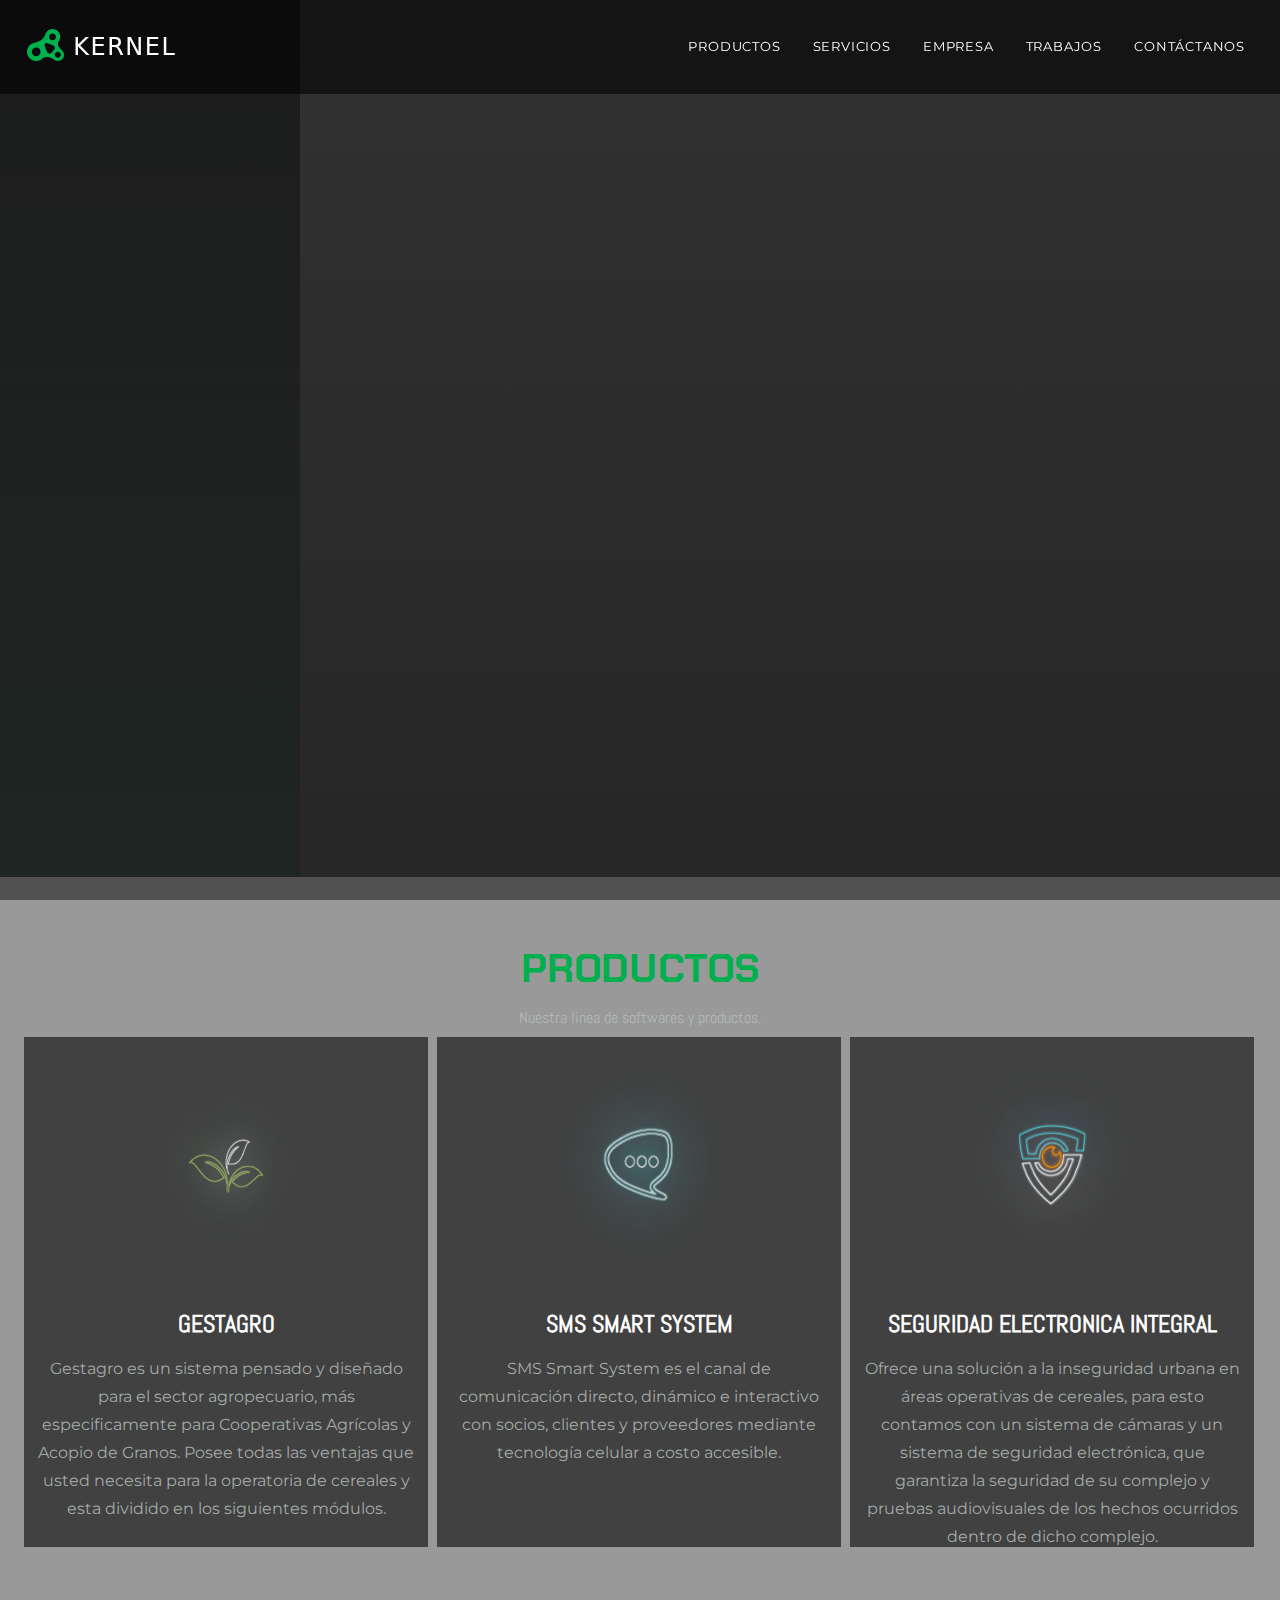
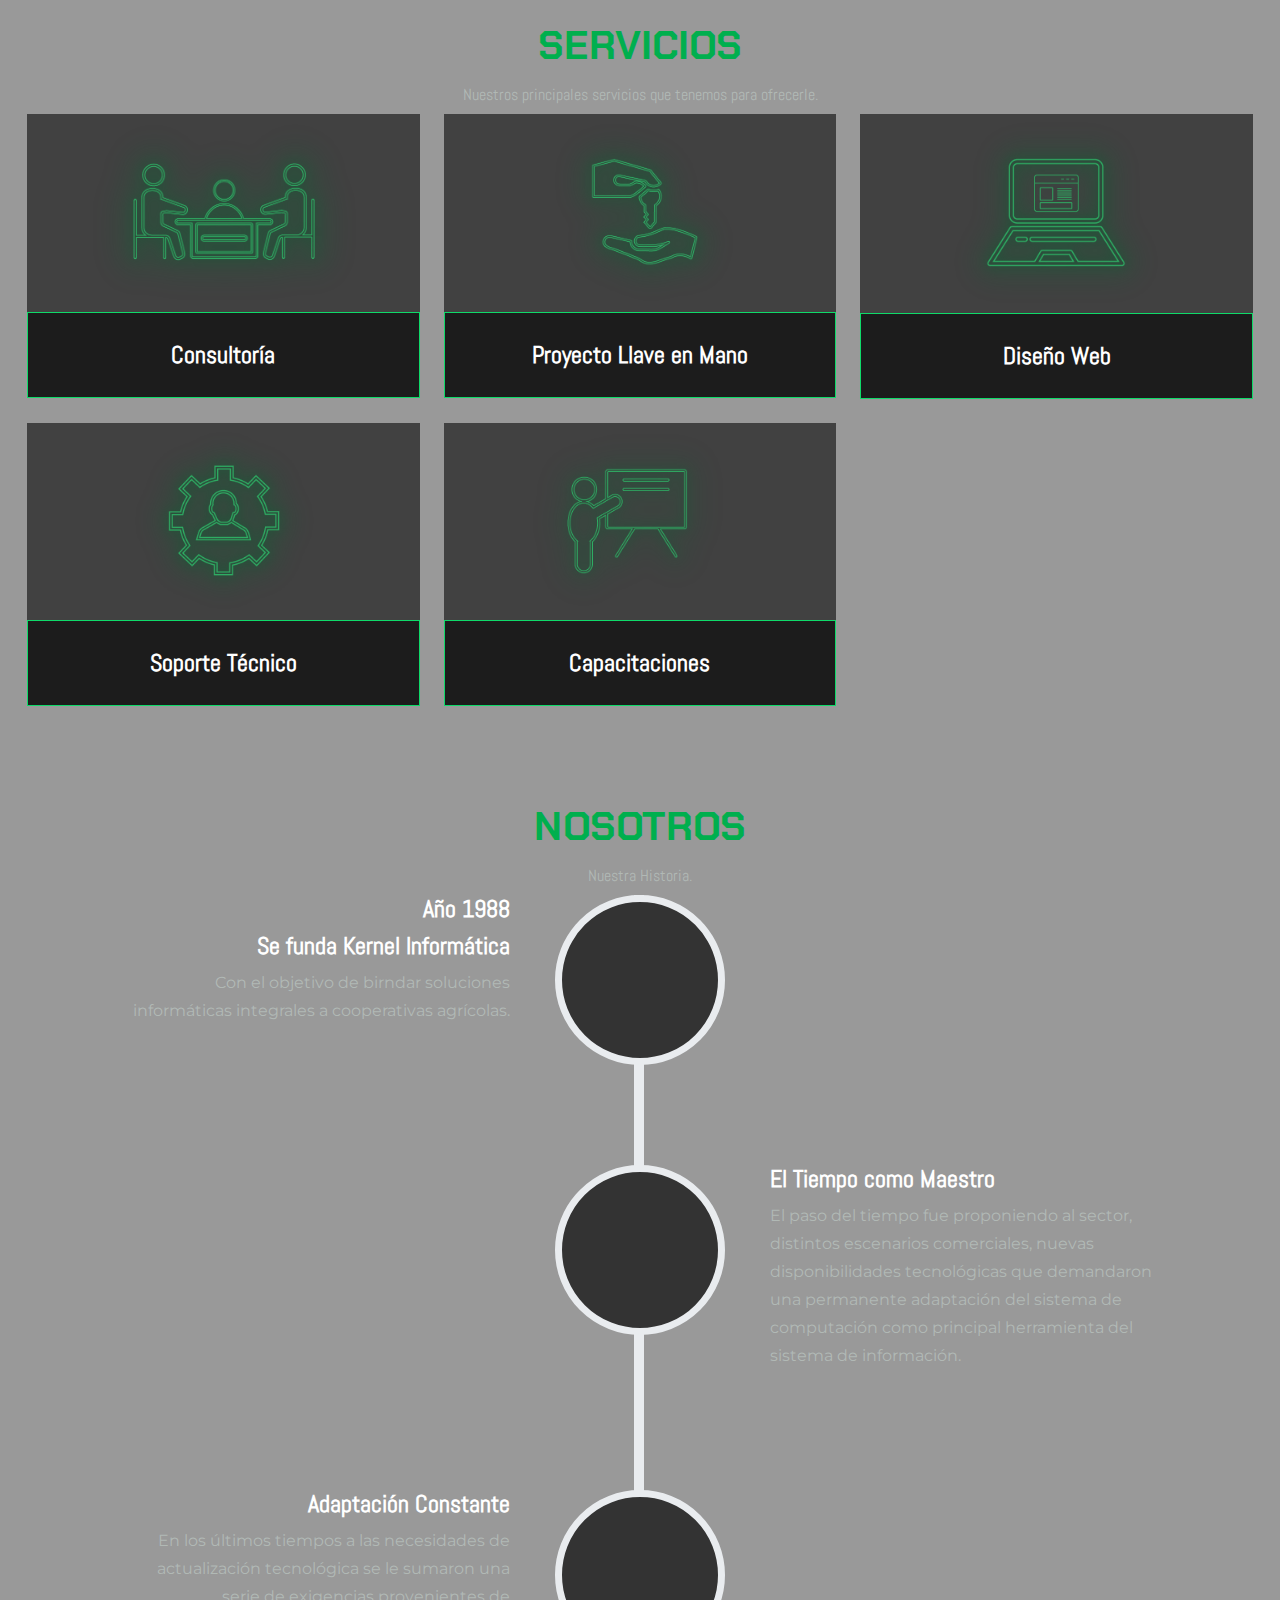
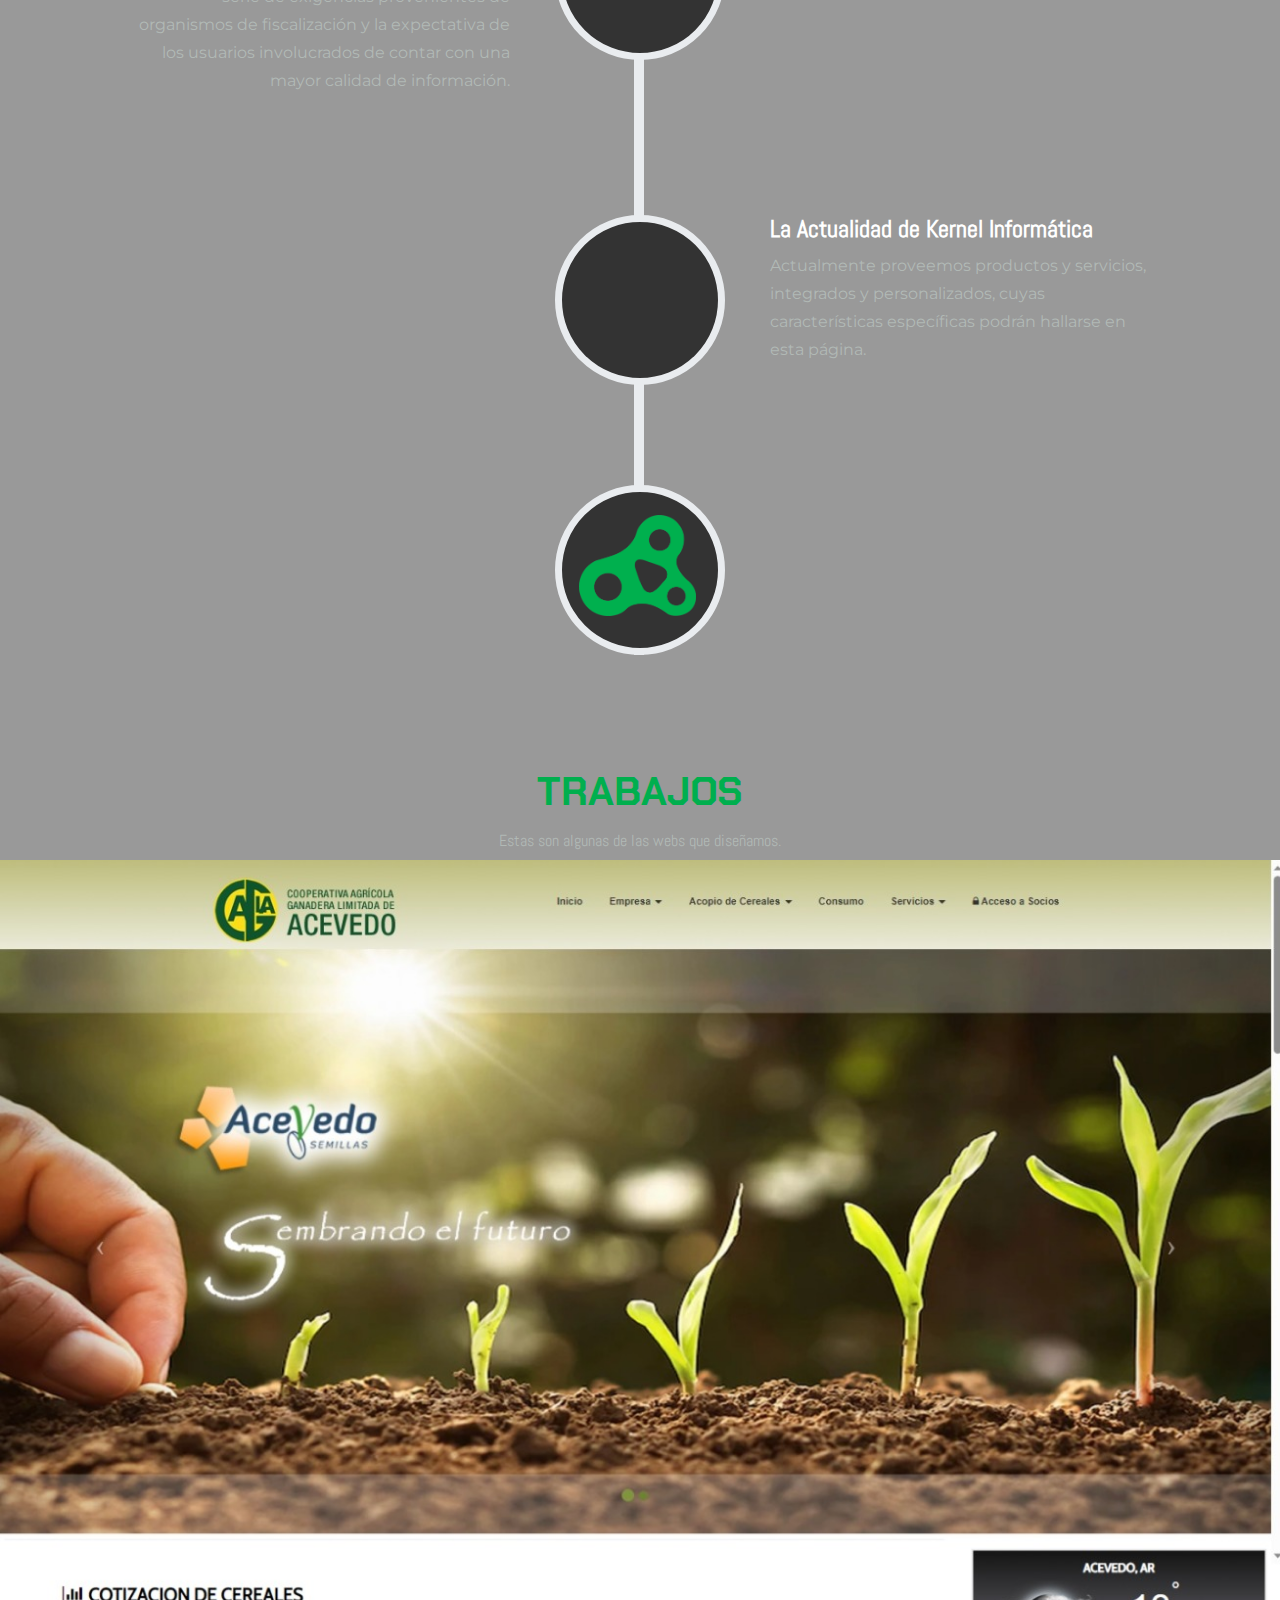
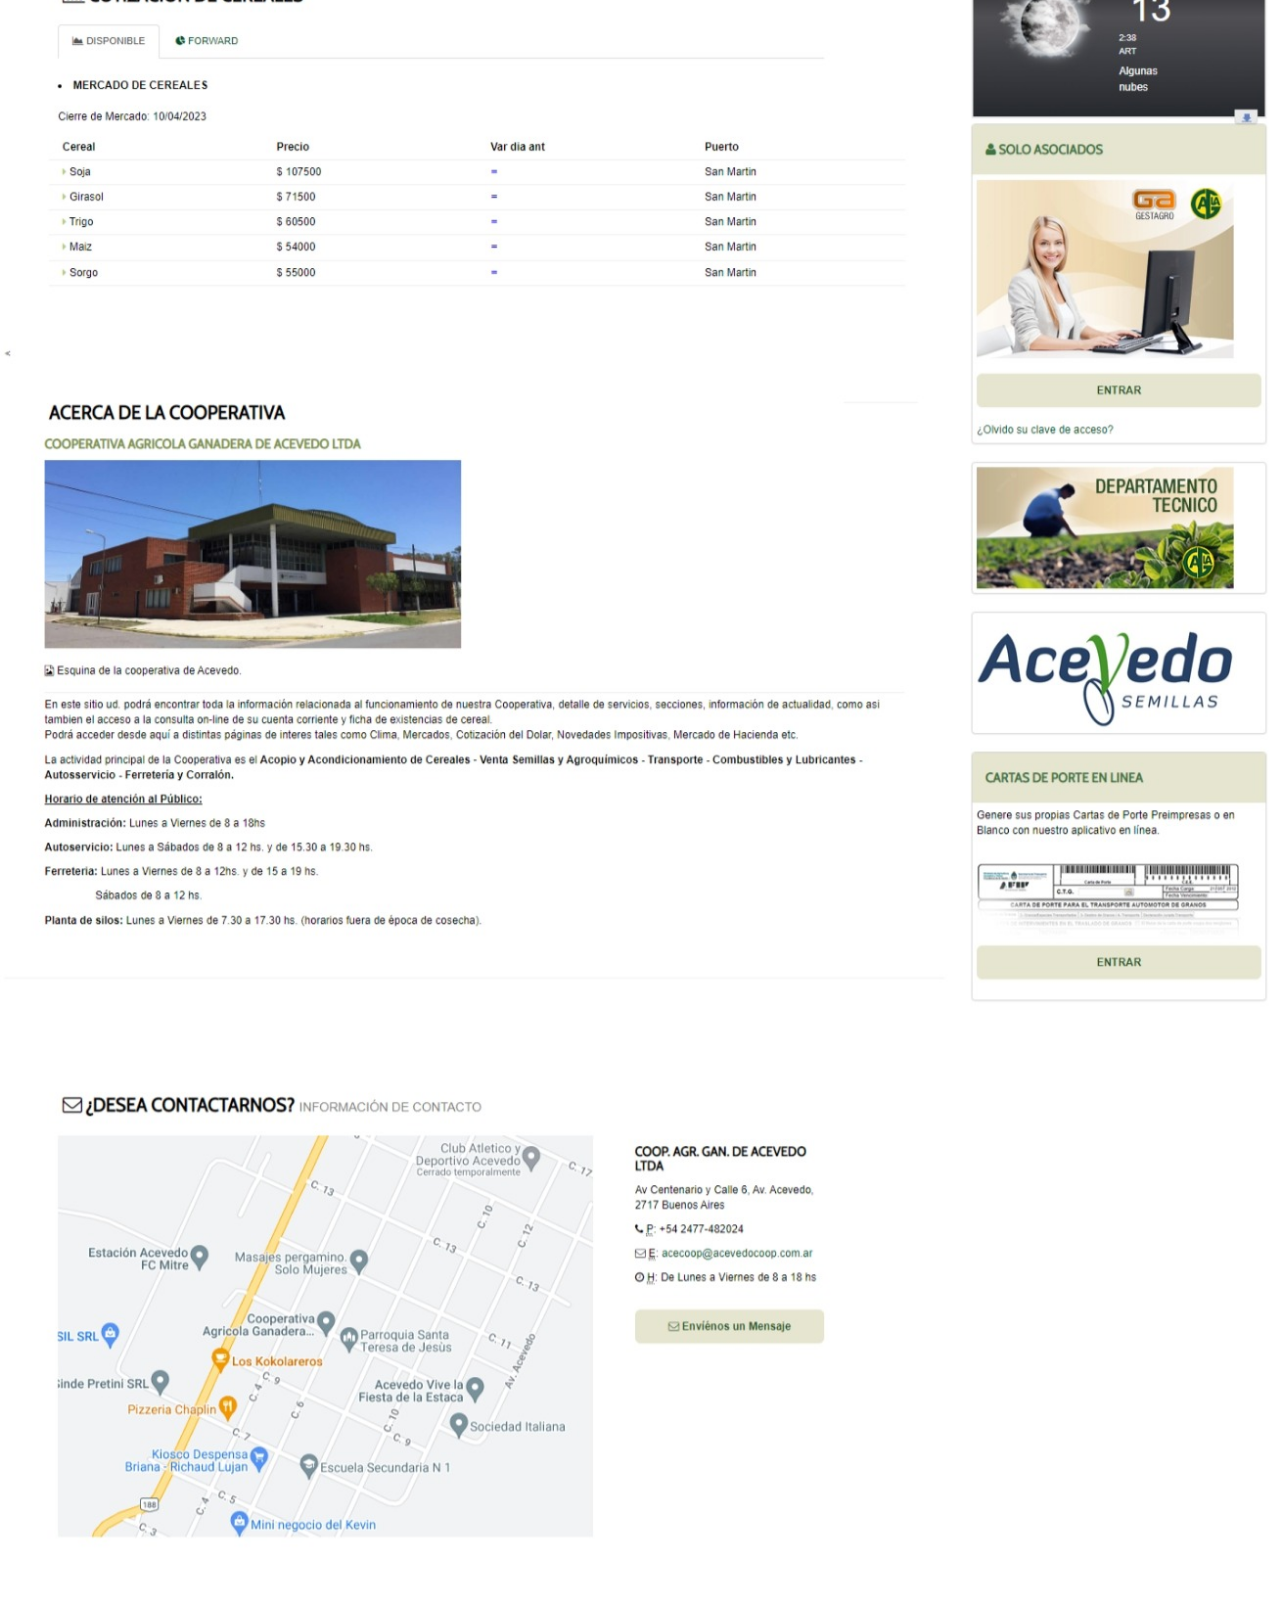
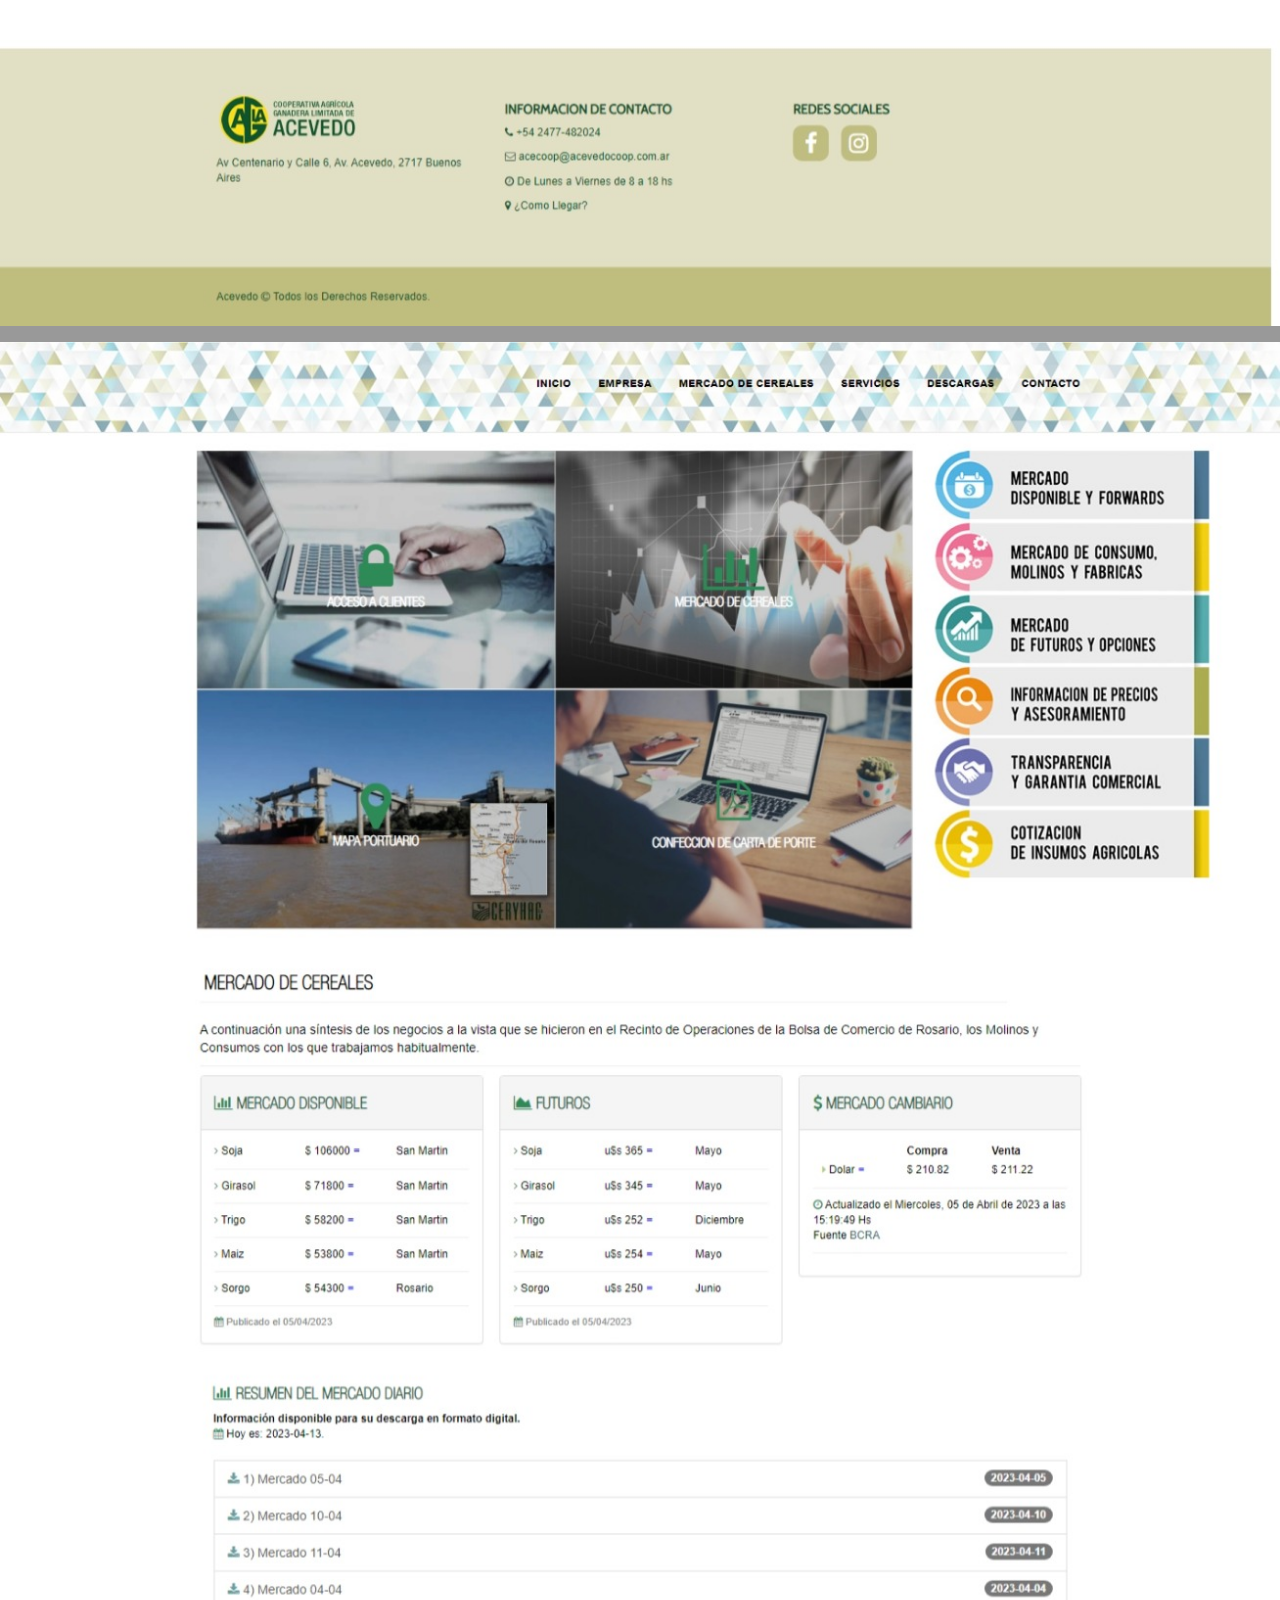
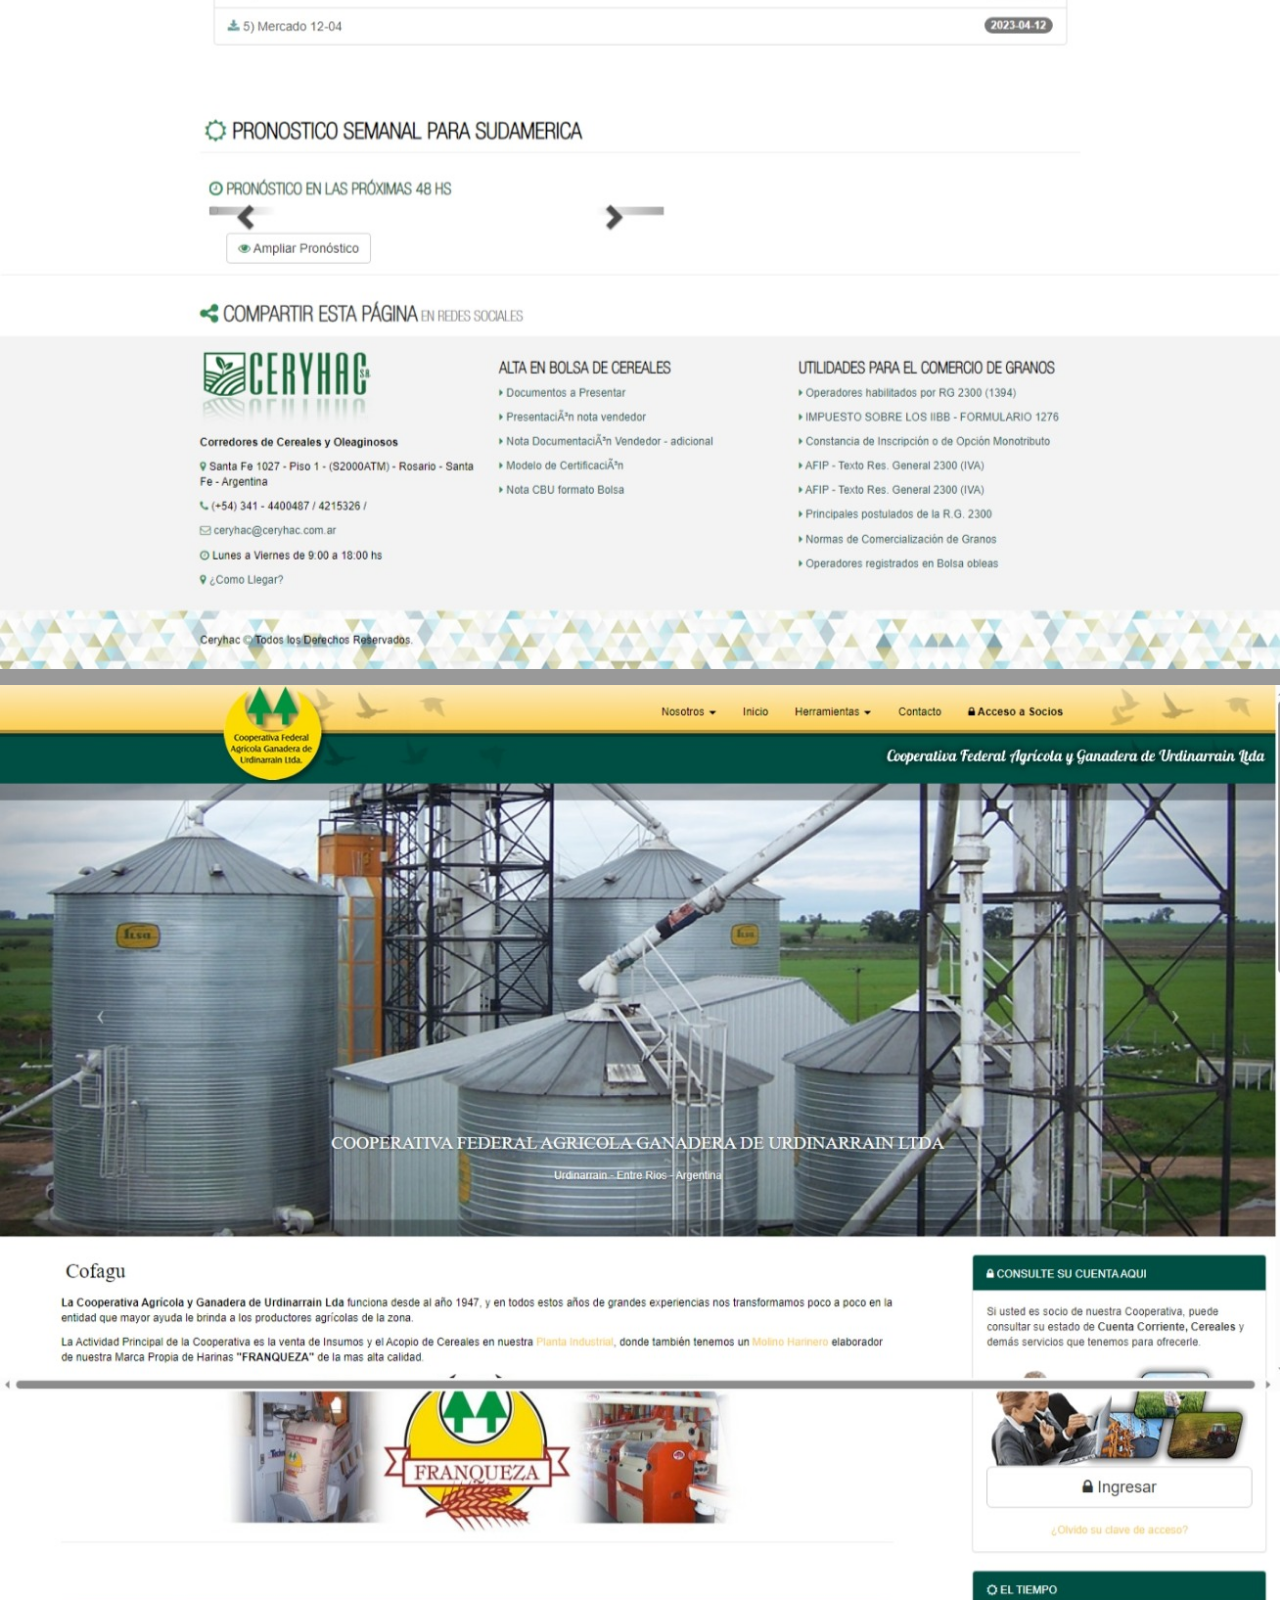
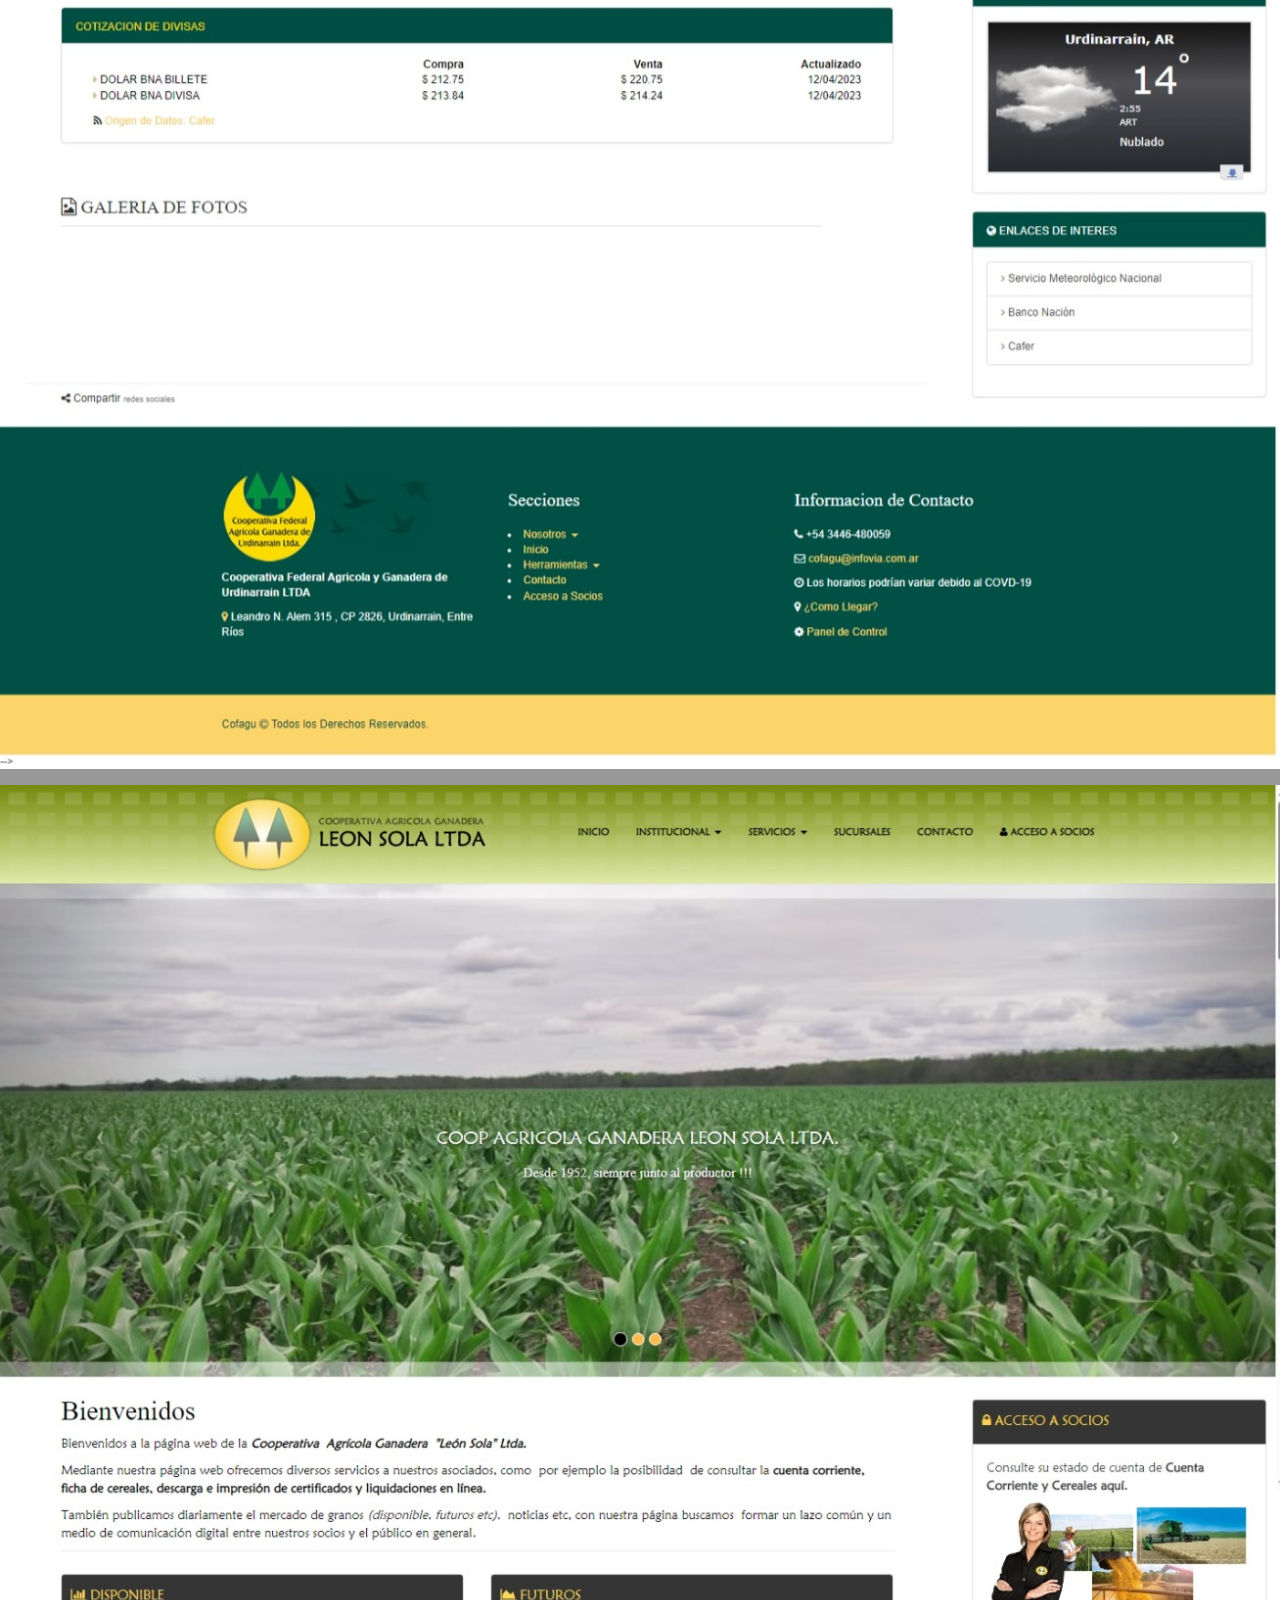
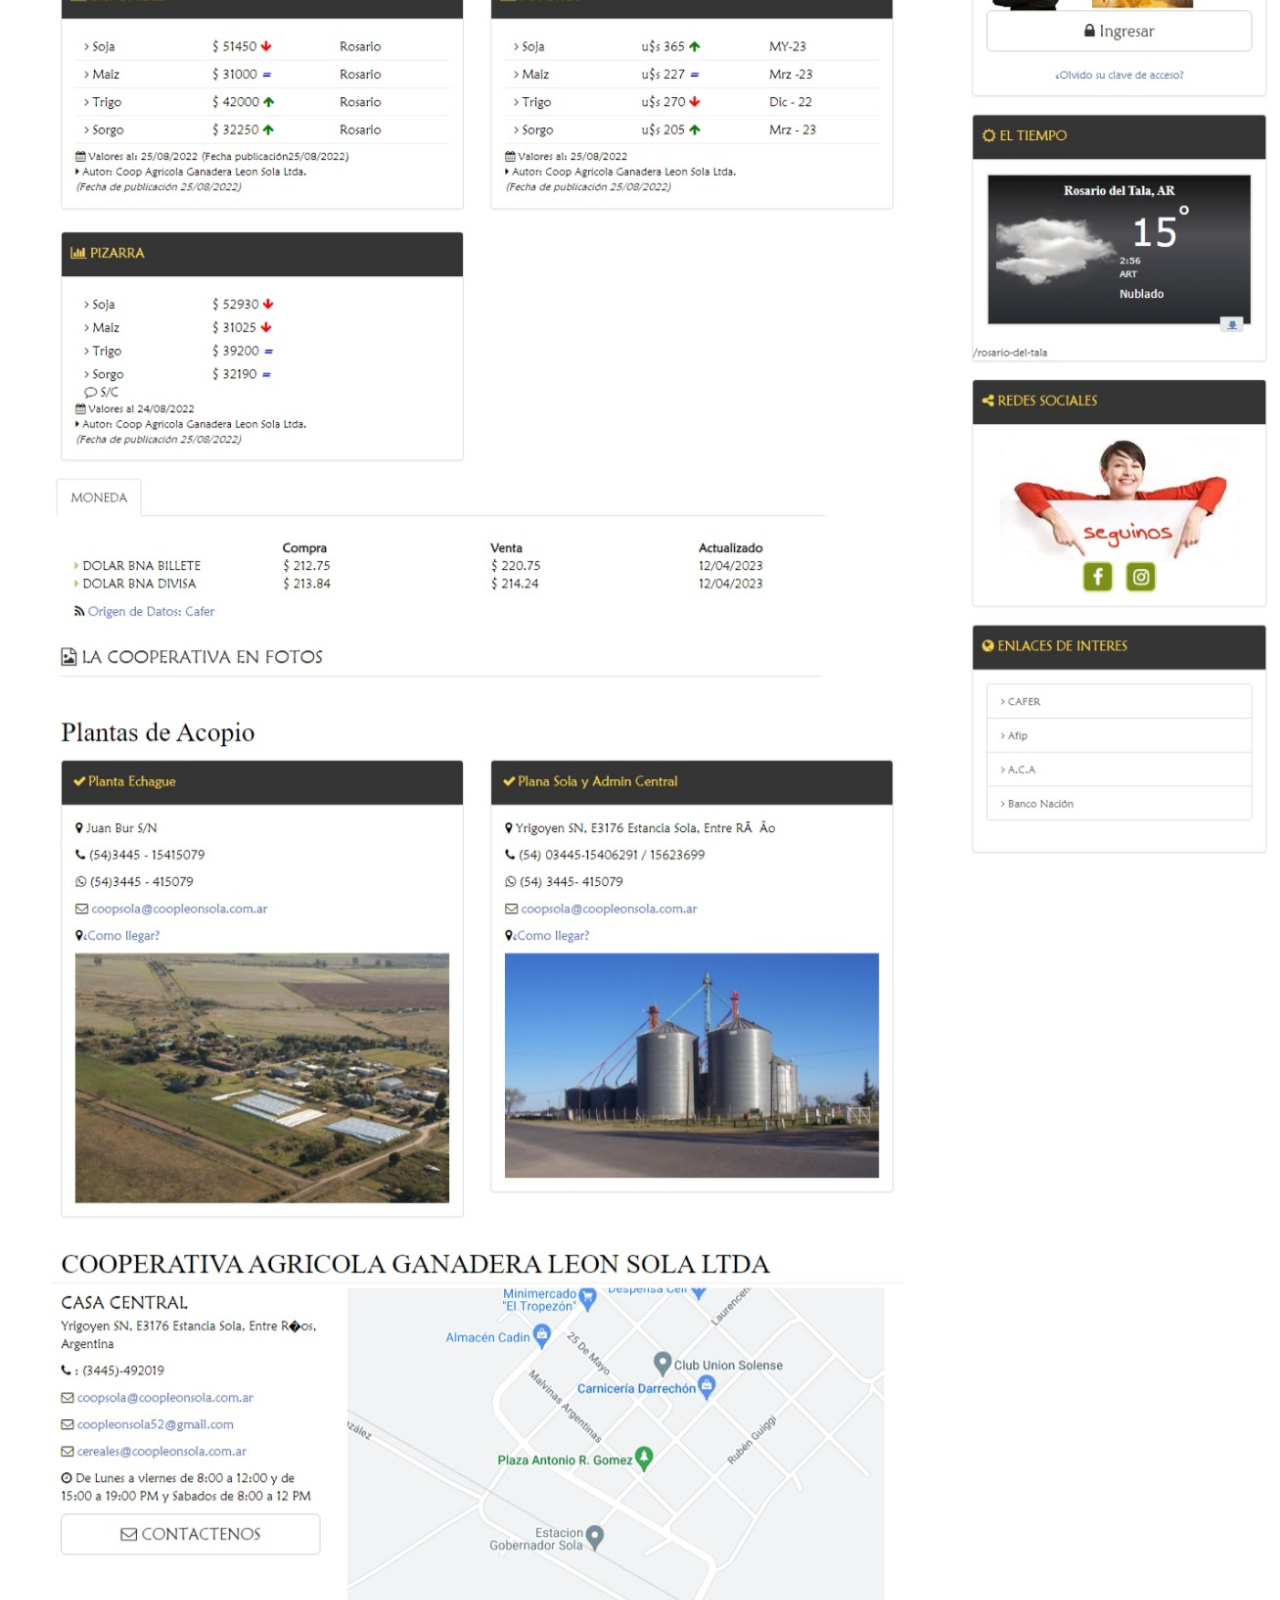
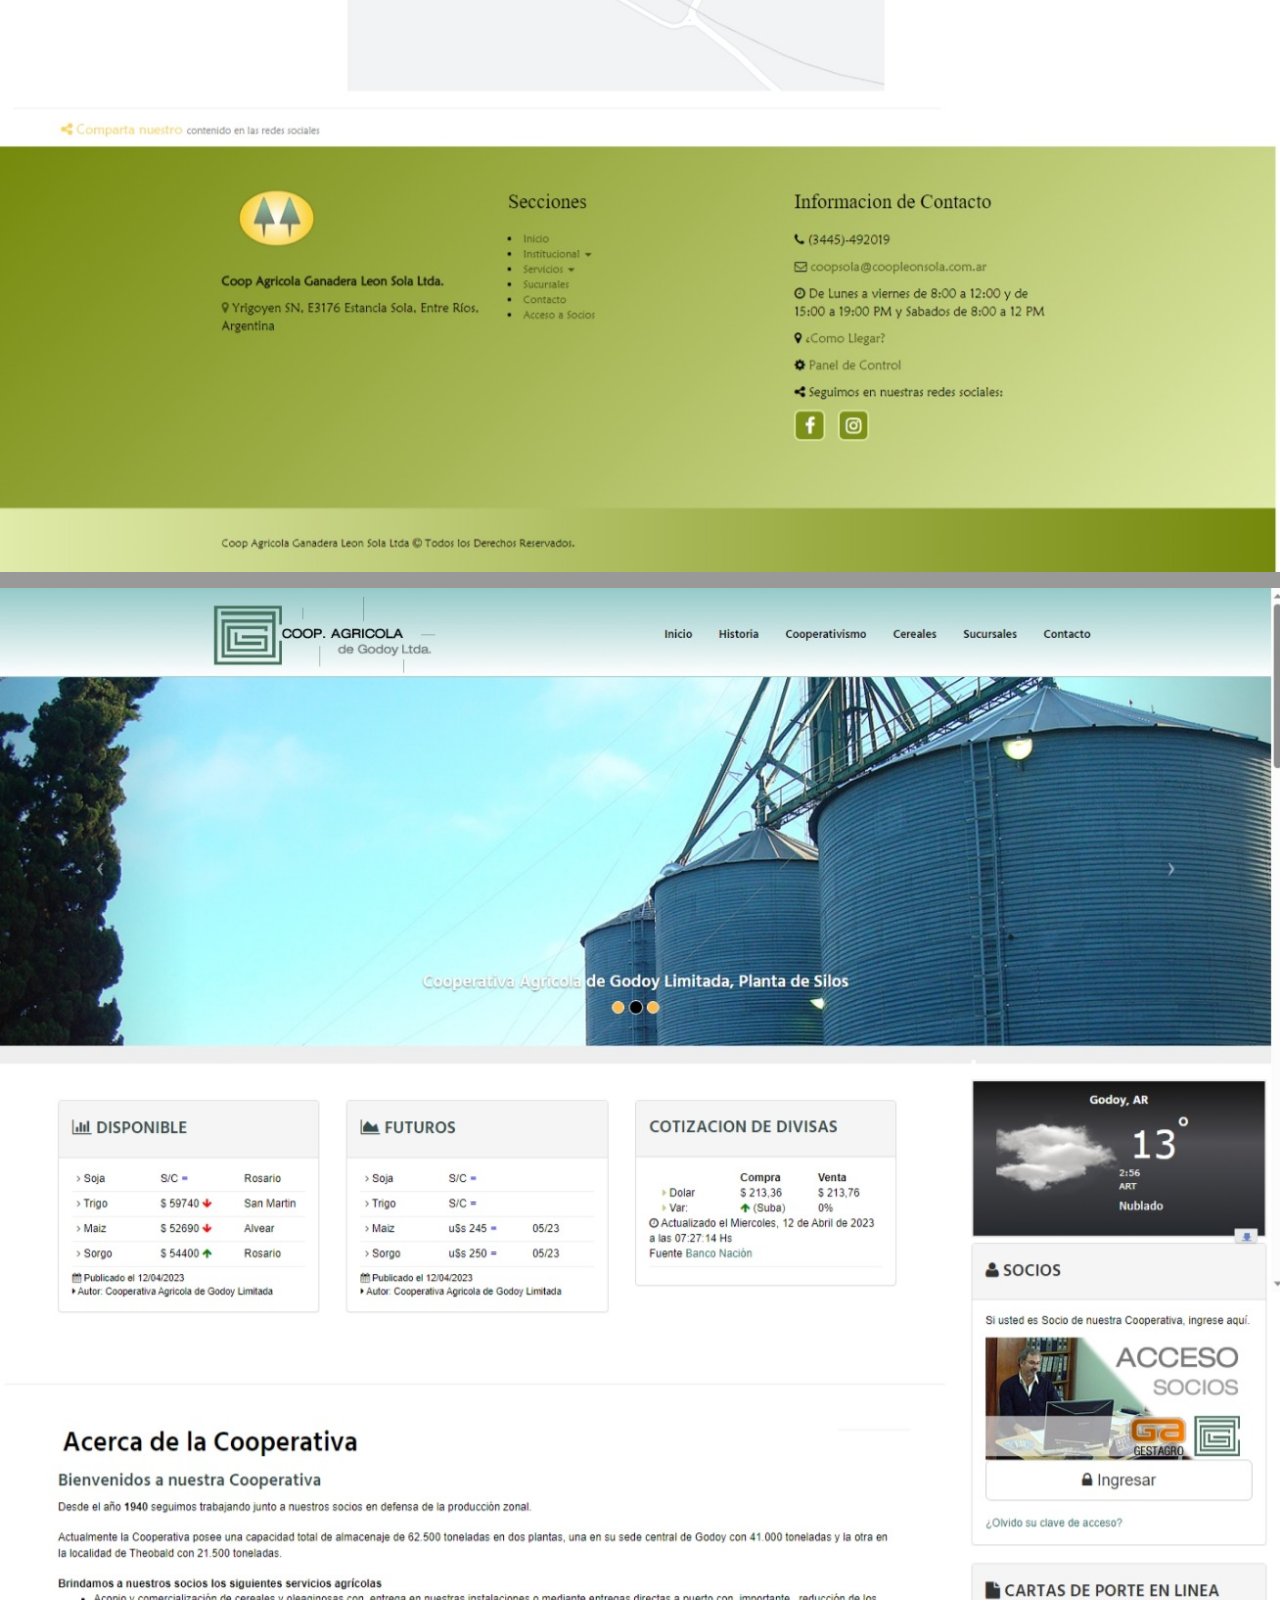
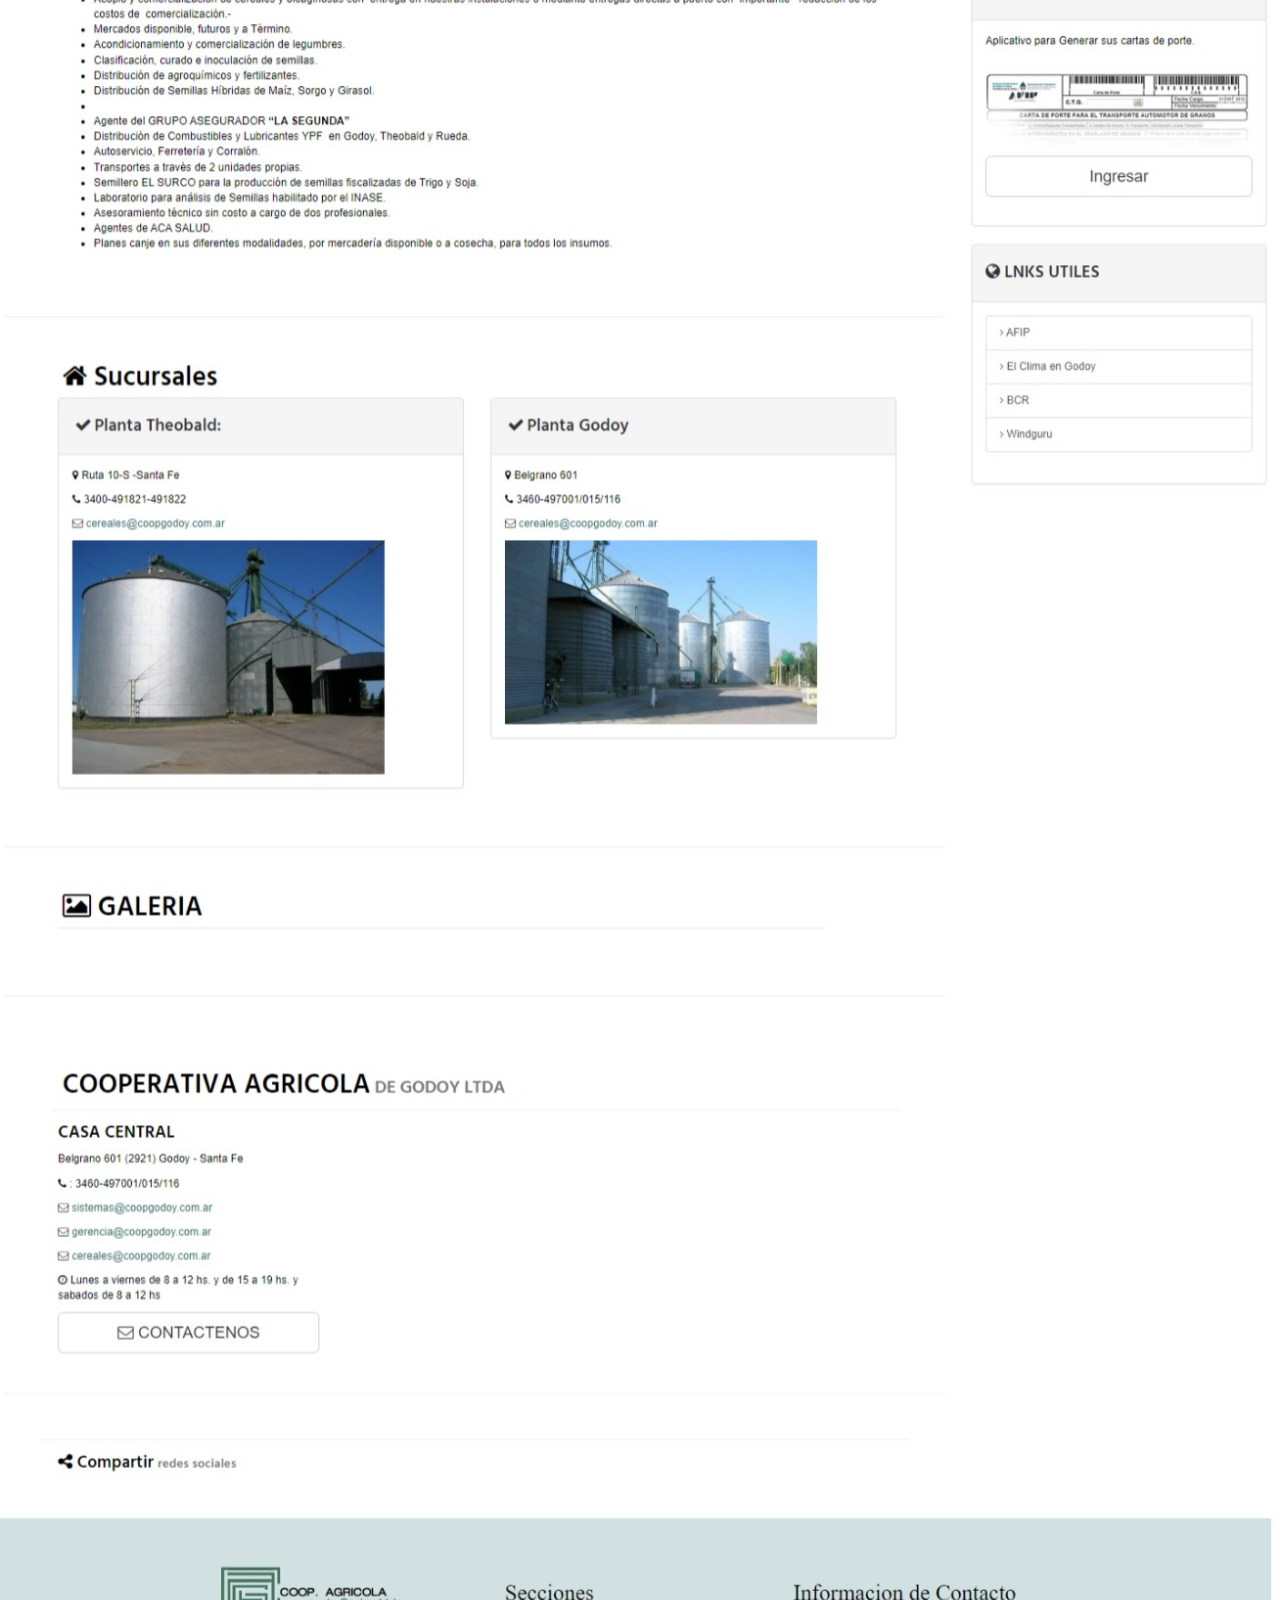
==== commit 10e97a66: "servicios ajustados" ====
--- a/index.html
+++ b/index.html
@@ -424,6 +424,46 @@
                                 <div class="modal-body">
                                     <!-- Project details-->
                                     <div class="close-modal" data-bs-dismiss="modal"><i class="fa-solid fa-xmark" alt="Close modal" style="color: #00af4e; font-size: 40px;" ></i></div>
+                                    <h2 class="text-uppercase">Consultoría</h2>
+                                    <p class="item-intro text-muted">Comuníquese con nustros consultores de softwares.</p>
+                                    <p>Las organizaciones en general, y las vinculadas al agro en particular, están expuestas a condiciones contextuales cambiantes. Si a esto se suma la manera en que los sistemas de computación han irrumpido en las empresas, se comprenderá lo que hoy es una constante, esto es, un diseño de organización que responde a parches de coyuntura o que se han esquematizado alrededor del sistema de aplicación.</p>
+                                </div>
+                            </div>
+                        </div>
+                    </div>
+                </div>
+            </div>
+        </div>
+        <!-- Portfolio item 2 modal popup-->
+        <div class="portfolio-modal modal fade" id="portfolioModal2" tabindex="-1" role="dialog" aria-hidden="true">
+            <div class="modal-dialog">
+                <div class="modal-content">
+                    <div class="container">
+                        <div class="row justify-content-center">
+                            <div class="col-lg-8">
+                                <div class="modal-body">
+                                    <!-- Project details-->
+                                    <div class="close-modal" data-bs-dismiss="modal"><i class="fa-solid fa-xmark" alt="Close modal" style="color: #00af4e; font-size: 40px;" ></i></div>
+                                    <h2 class="text-uppercase">Projecto llave en mano</h2>
+                                    <p class="item-intro text-muted">Poseemos Profesionales capaces potenciar la productividad de su empresa</p>
+                                    <p>Este grupo esta compuesto por profesionales de Sistemas, Ciencias Económicas e  Ingeniería con la mayor experiencia en análisis, diseño, implementación y mantenimiento de sistemas de información y computación.</p>
+                                </div>
+                            </div>
+                        </div>
+                    </div>
+                </div>
+            </div>
+        </div>
+        <!-- Portfolio item 3 modal popup-->
+        <div class="portfolio-modal modal fade" id="portfolioModal3" tabindex="-1" role="dialog" aria-hidden="true">
+            <div class="modal-dialog">
+                <div class="modal-content">
+                    <div class="container">
+                        <div class="row justify-content-center">
+                            <div class="col-lg-8">
+                                <div class="modal-body">
+                                    <!-- Project details-->
+                                    <div class="close-modal" data-bs-dismiss="modal"><i class="fa-solid fa-xmark" alt="Close modal" style="color: #00af4e; font-size: 40px;" ></i></div>
                                     <h2 class="text-uppercase">Diseño Web</h2>
                                     <p class="item-intro text-muted">Desarrollamos sitios web para nuestros clientes.</p>
                                     <p>Ofrecemos diferentes soluciones dependiendo de los requerimientos de nuestros clientes. Contamos con un equipo de trabajo altamente capacitado en todas las áreas tecnológicas, trabajando con las herramientas más desatacadas del mercado, logrando poder brindar a nuestros clientes las mejores soluciones corporativas en la web.</p>
@@ -434,8 +474,8 @@
                 </div>
             </div>
         </div>
-        <!-- Portfolio item 2 modal popup-->
-        <div class="portfolio-modal modal fade" id="portfolioModal2" tabindex="-1" role="dialog" aria-hidden="true">
+        <!-- Portfolio item 4 modal popup-->
+        <div class="portfolio-modal modal fade" id="portfolioModal4" tabindex="-1" role="dialog" aria-hidden="true">
             <div class="modal-dialog">
                 <div class="modal-content">
                     <div class="container">
@@ -447,36 +487,15 @@
                                     <h2 class="text-uppercase">Soporte Técnico</h2>
                                     <p class="item-intro text-muted">Comuníquese con un técnico, disponible las 24hs.</p>
                                     <p>Porque creemos que la forma más eficiente de atender sus necesidades es la respuesta inmediata, disponemos de servicios de comunicación móvil, durante las 24 Hs. Donde su requerimiento es recibido directamente por un profesional , que sin importar el lugar donde se encuentre le brindará una solución inmediata, remota o en el sitio, si la situación lo requiere.</p>
-
-                                </div>
-                            </div>
-                        </div>
-                    </div>
-                </div>
-            </div>
-        </div>
-        <!-- Portfolio item 3 modal popup-->
-        <div class="portfolio-modal modal fade" id="portfolioModal3" tabindex="-1" role="dialog" aria-hidden="true">
-            <div class="modal-dialog">
-                <div class="modal-content">
-                    <div class="container">
-                        <div class="row justify-content-center">
-                            <div class="col-lg-8">
-                                <div class="modal-body">
-                                    <!-- Project details-->
-                                    <div class="close-modal" data-bs-dismiss="modal"><i class="fa-solid fa-xmark" alt="Close modal" style="color: #00af4e; font-size: 40px;" ></i></div>
-                                    <h2 class="text-uppercase">Projecto llave en mano</h2>
-                                    <p class="item-intro text-muted">Poseemos Profesionales capaces potenciar la productividad de su empresa</p>
-                                    <p>Este grupo esta compuesto por profesionales de Sistemas, Ciencias Económicas e  Ingeniería con la mayor experiencia en análisis, diseño, implementación y mantenimiento de sistemas de información y computación.</p>
-                                </div>
-                            </div>
-                        </div>
-                    </div>
-                </div>
-            </div>
-        </div>
-        <!-- Portfolio item 4 modal popup-->
-        <div class="portfolio-modal modal fade" id="portfolioModal4" tabindex="-1" role="dialog" aria-hidden="true">
+                                </div>
+                            </div>
+                        </div>
+                    </div>
+                </div>
+            </div>
+        </div>
+        <!-- Portfolio item 5 modal popup-->
+        <div class="portfolio-modal modal fade" id="portfolioModal5" tabindex="-1" role="dialog" aria-hidden="true">
             <div class="modal-dialog">
                 <div class="modal-content">
                     <div class="container">
@@ -488,26 +507,6 @@
                                     <h2 class="text-uppercase">Capacitaciones</h2>
                                     <p class="item-intro text-muted">Estamos convencidos que una empresa eficiente se compone de personal eficiente, sin miedo a los cambios y con voluntad de perfeccionamiento.</p>
                                     <p>Creemos que todo el personal involucrado en su empresa es parte fundamental del éxito, por ello le ofrecemos cursos de aprendizaje y actualización, en nuestro auditorio o en el sitio, de todo nivel para usuarios finales, administradores de sistemas y personal gerencial.</p>
-                                </div>
-                            </div>
-                        </div>
-                    </div>
-                </div>
-            </div>
-        </div>
-        <!-- Portfolio item 5 modal popup-->
-        <div class="portfolio-modal modal fade" id="portfolioModal5" tabindex="-1" role="dialog" aria-hidden="true">
-            <div class="modal-dialog">
-                <div class="modal-content">
-                    <div class="container">
-                        <div class="row justify-content-center">
-                            <div class="col-lg-8">
-                                <div class="modal-body">
-                                    <!-- Project details-->
-                                    <div class="close-modal" data-bs-dismiss="modal"><i class="fa-solid fa-xmark" alt="Close modal" style="color: #00af4e; font-size: 40px;" ></i></div>
-                                    <h2 class="text-uppercase">Consultoría</h2>
-                                    <p class="item-intro text-muted">Comuníquese con nustros consultores de softwares.</p>
-                                    <p>Las organizaciones en general, y las vinculadas al agro en particular, están expuestas a condiciones contextuales cambiantes. Si a esto se suma la manera en que los sistemas de computación han irrumpido en las empresas, se comprenderá lo que hoy es una constante, esto es, un diseño de organización que responde a parches de coyuntura o que se han esquematizado alrededor del sistema de aplicación.</p>
                                 </div>
                             </div>
                         </div>
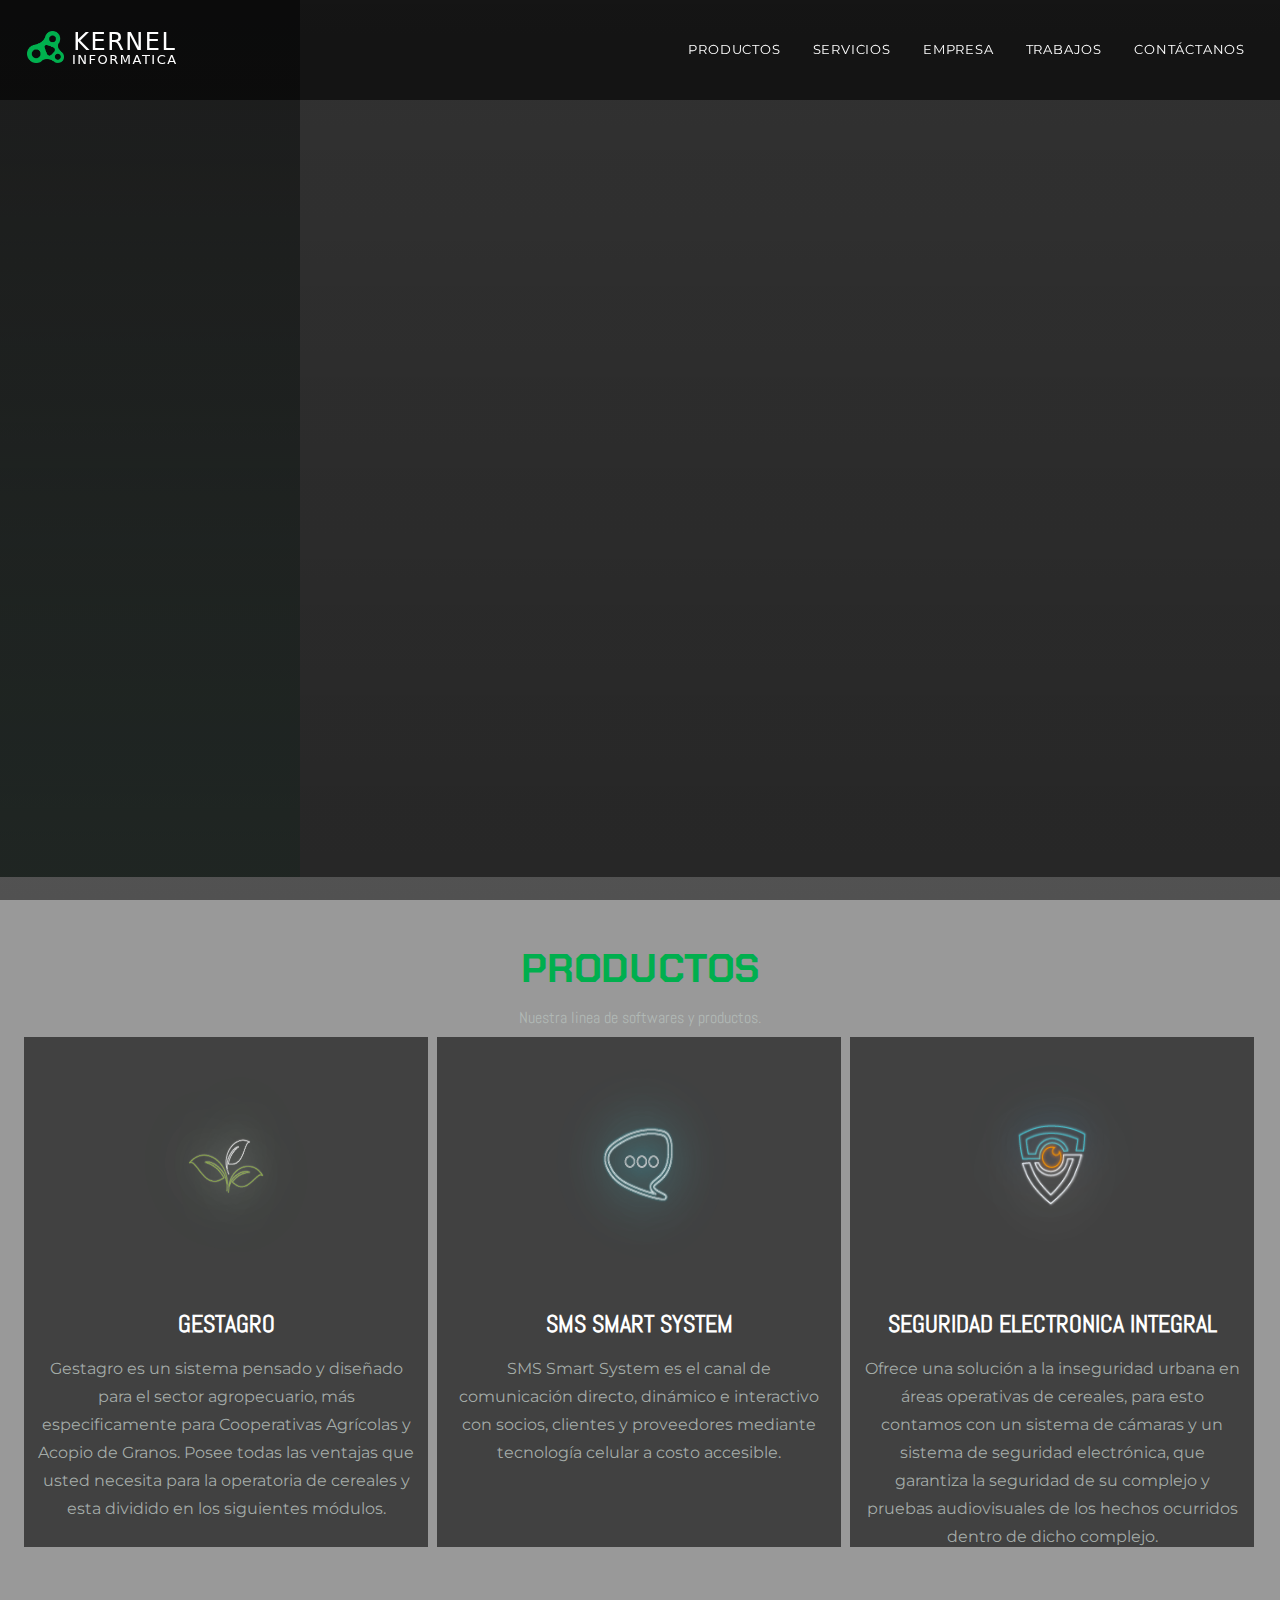
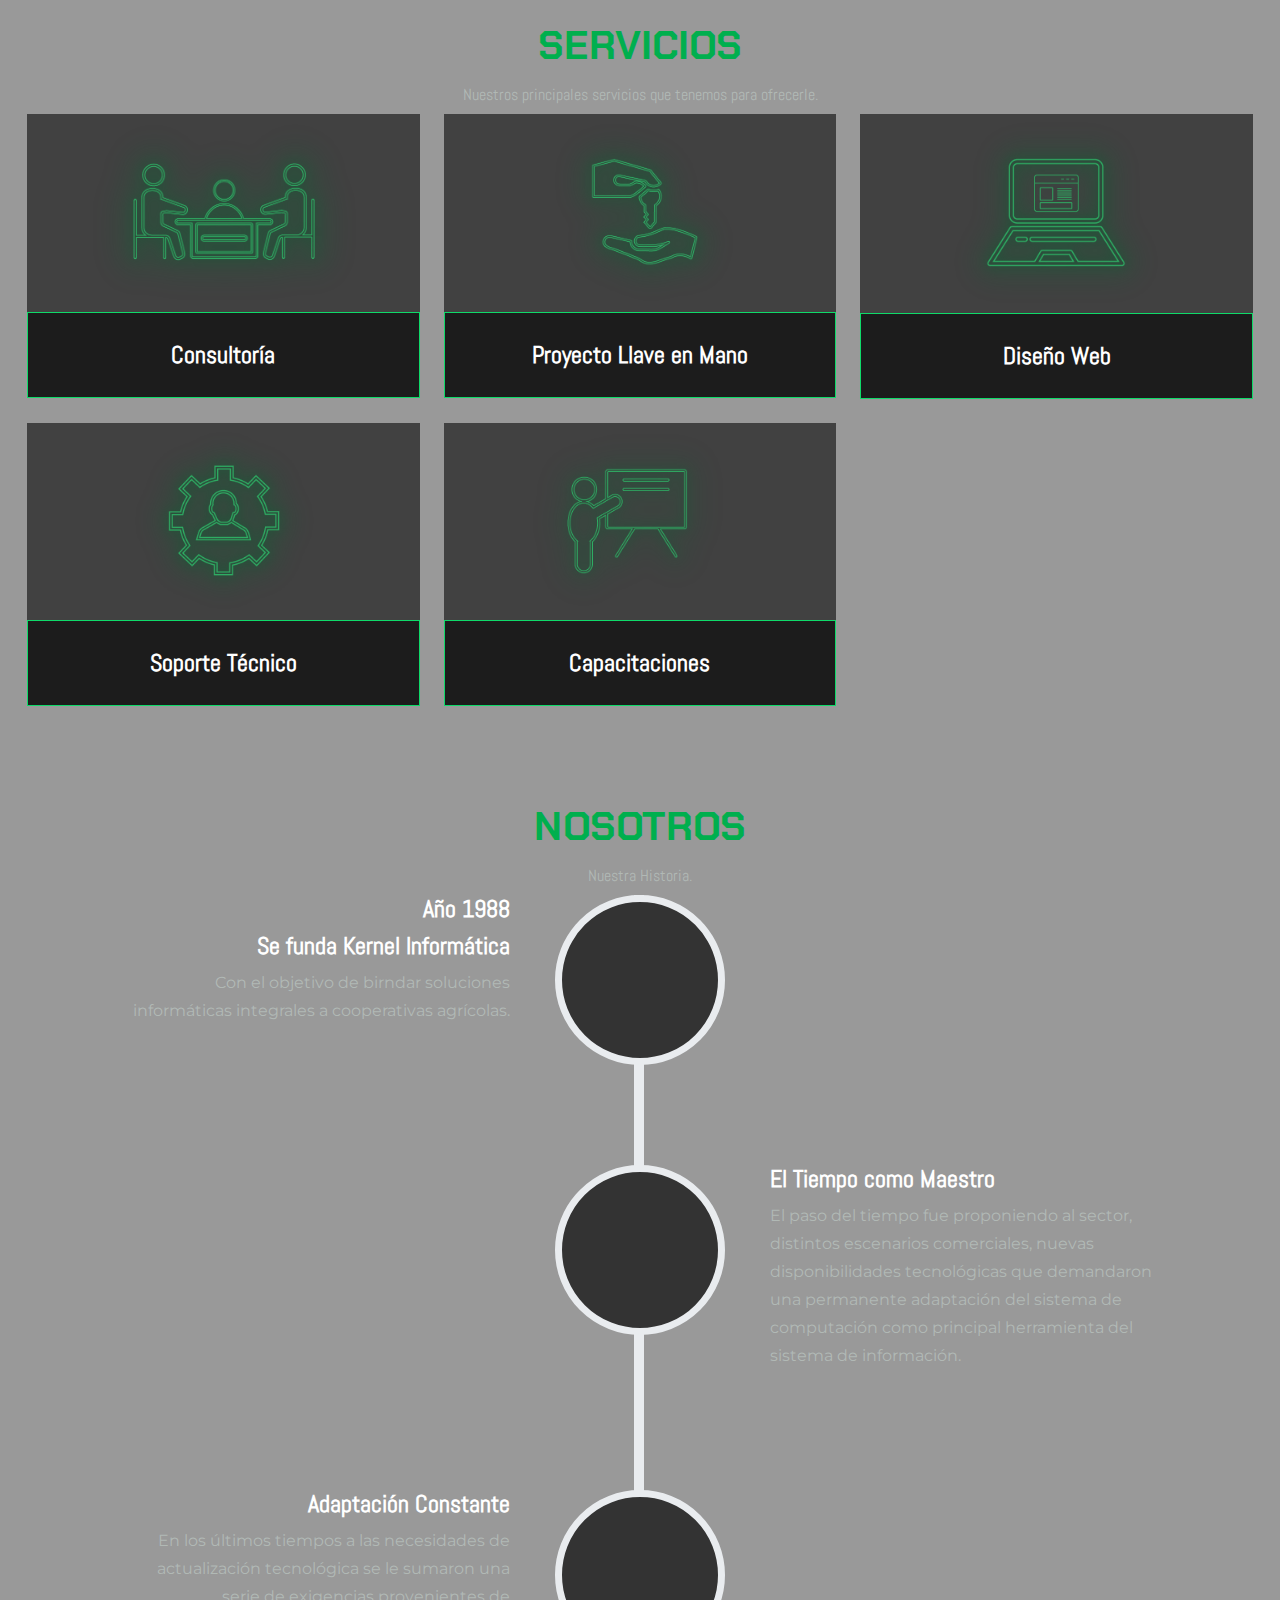
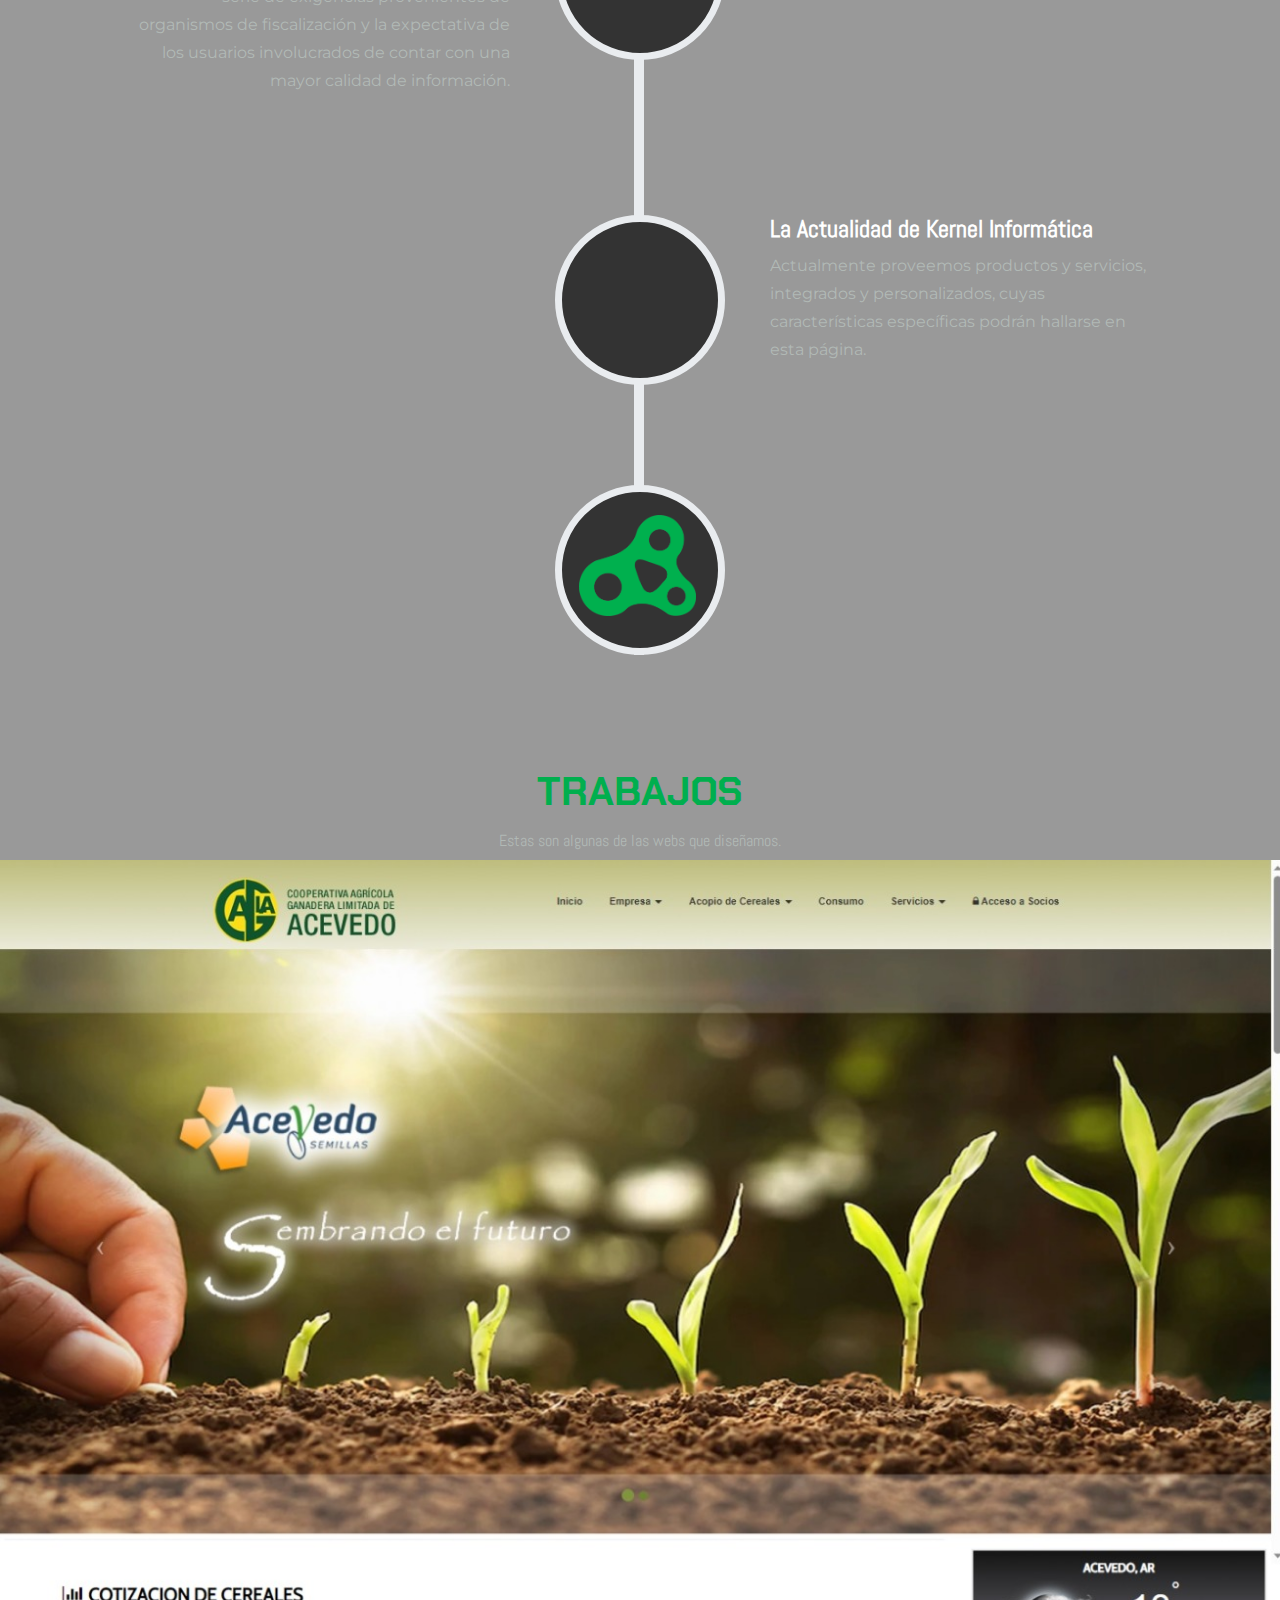
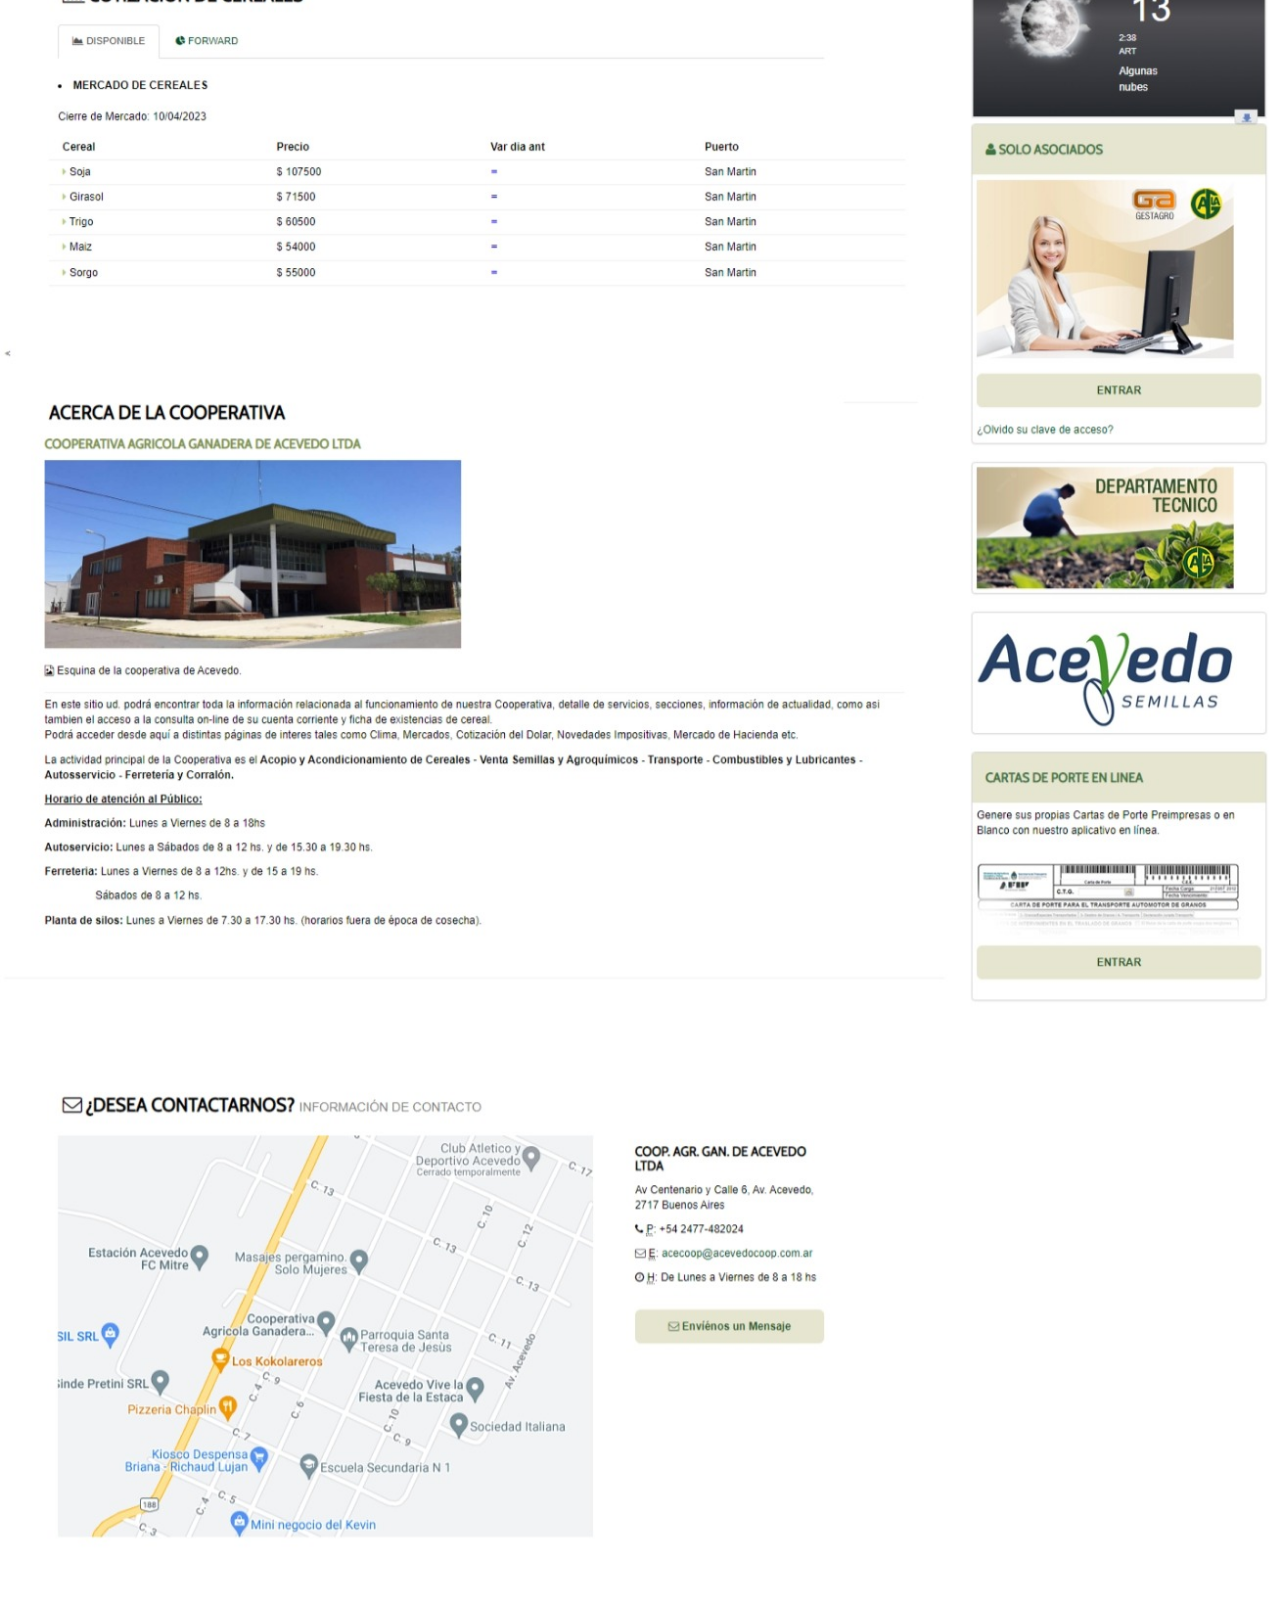
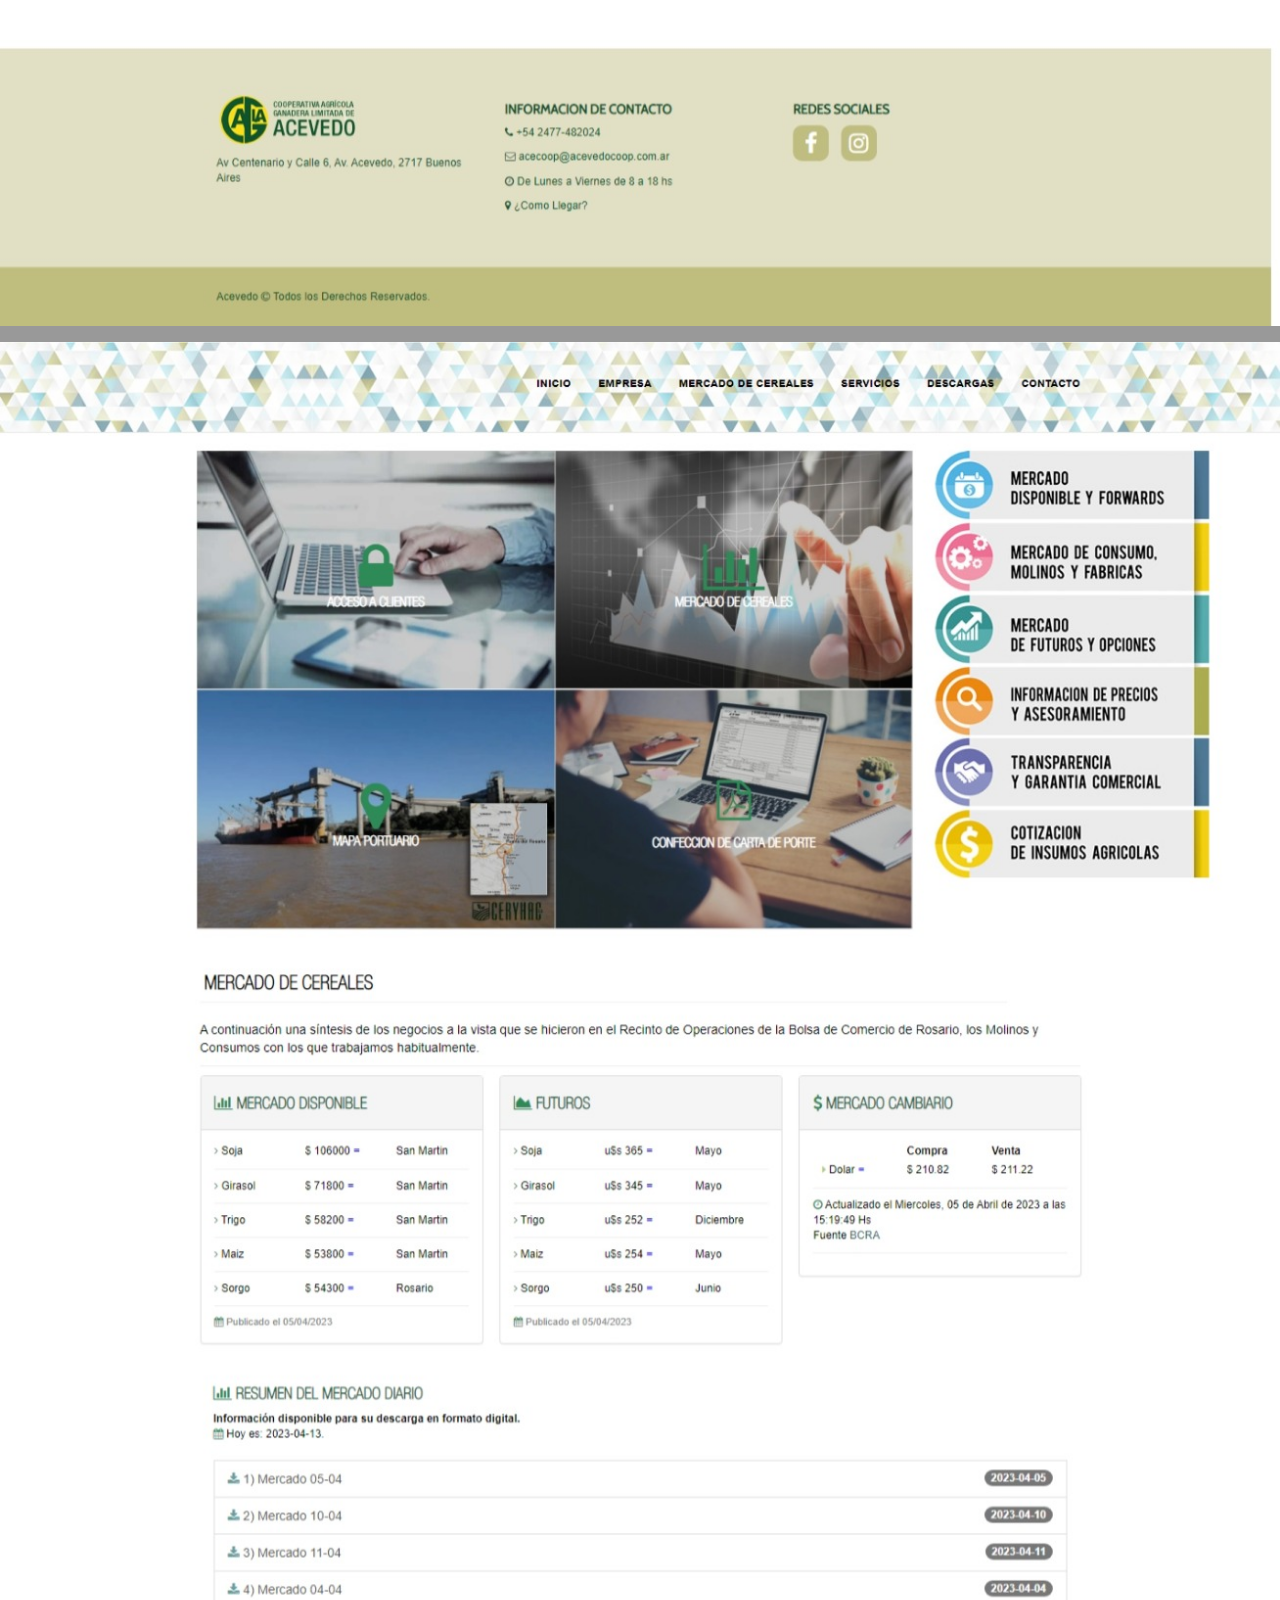
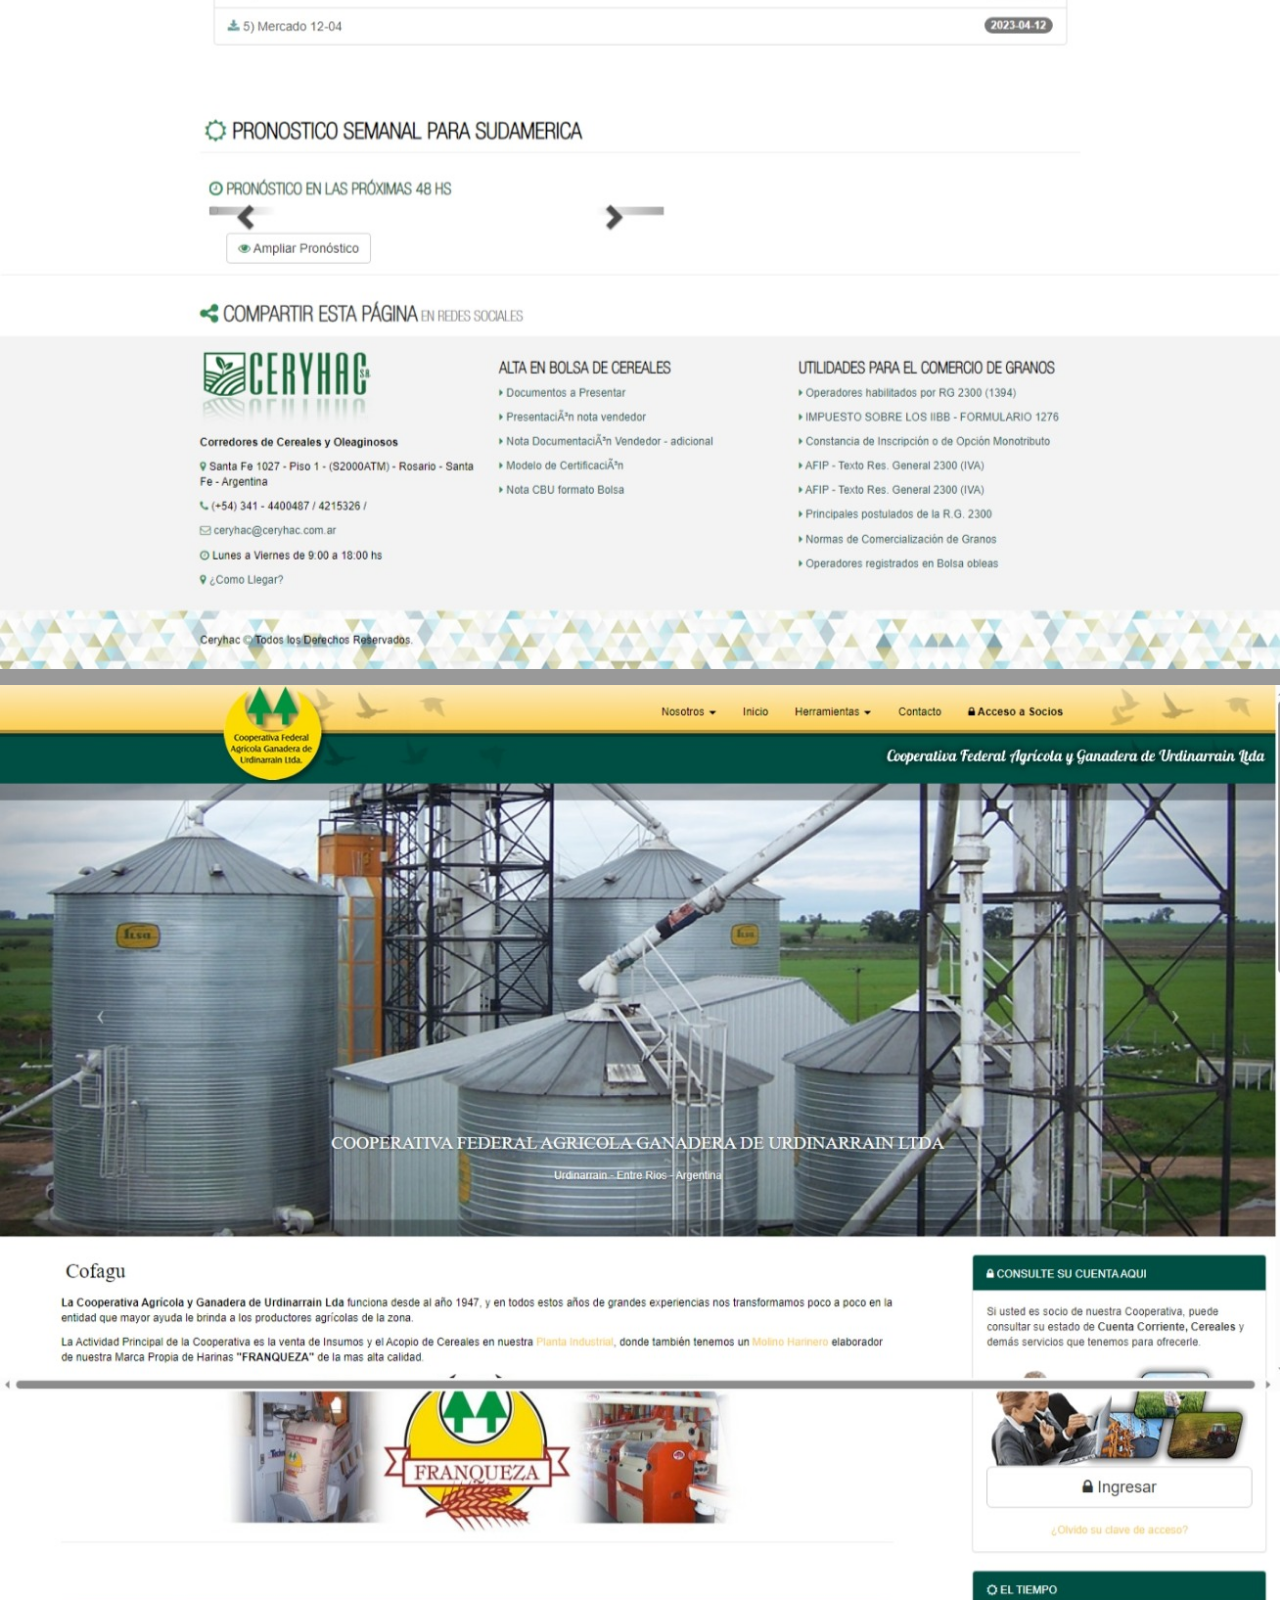
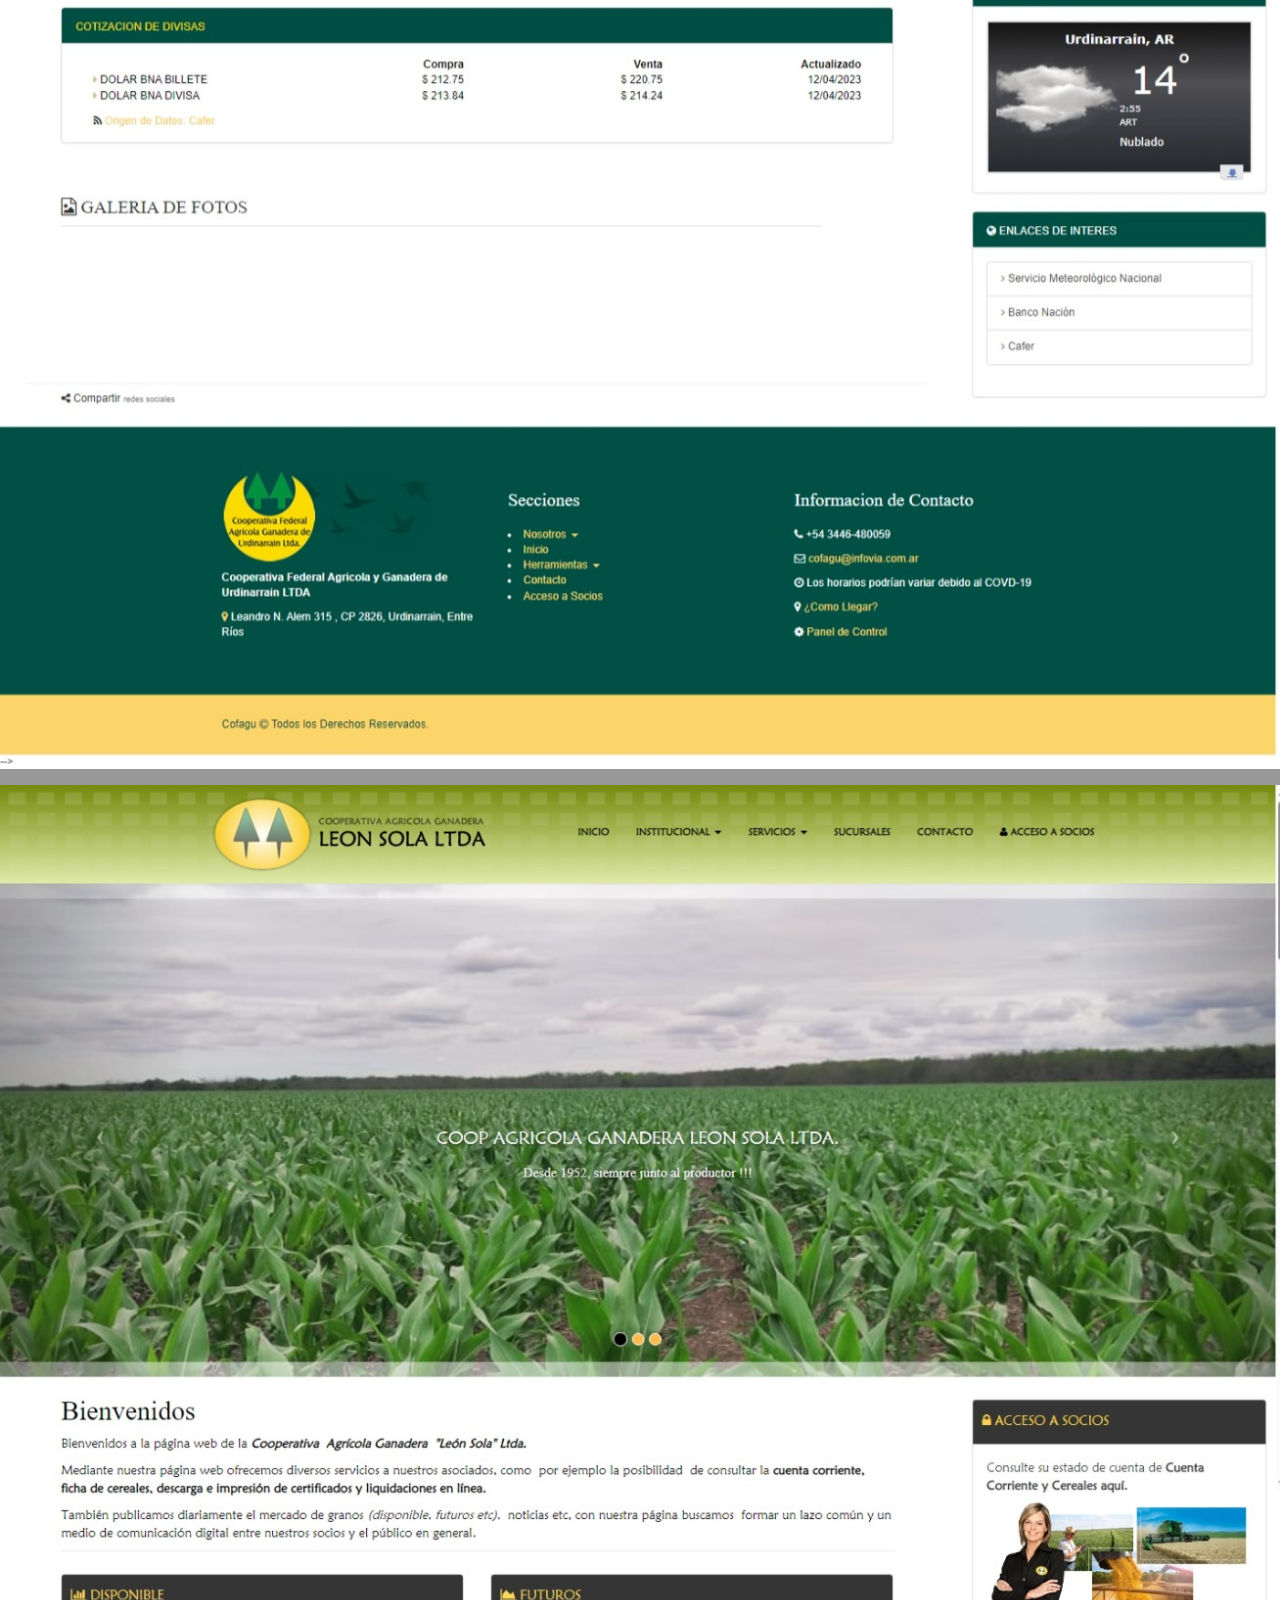
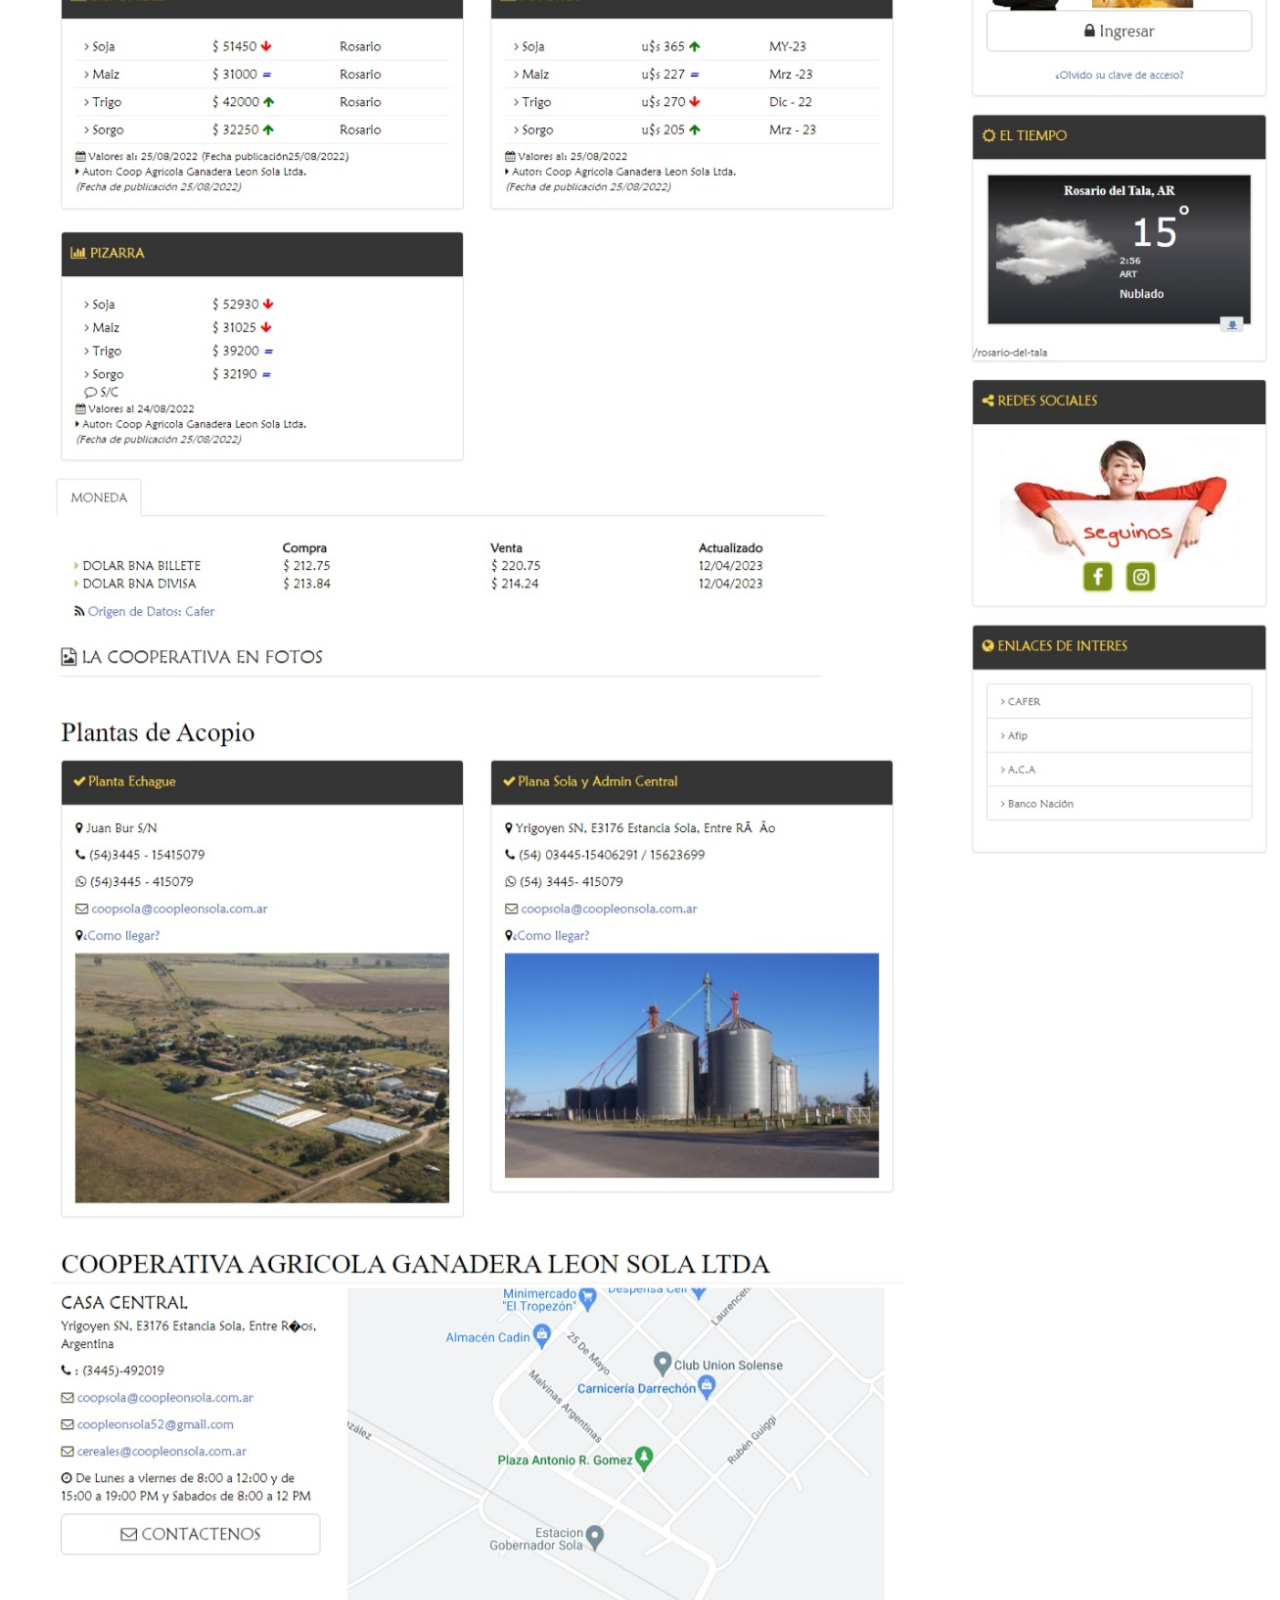
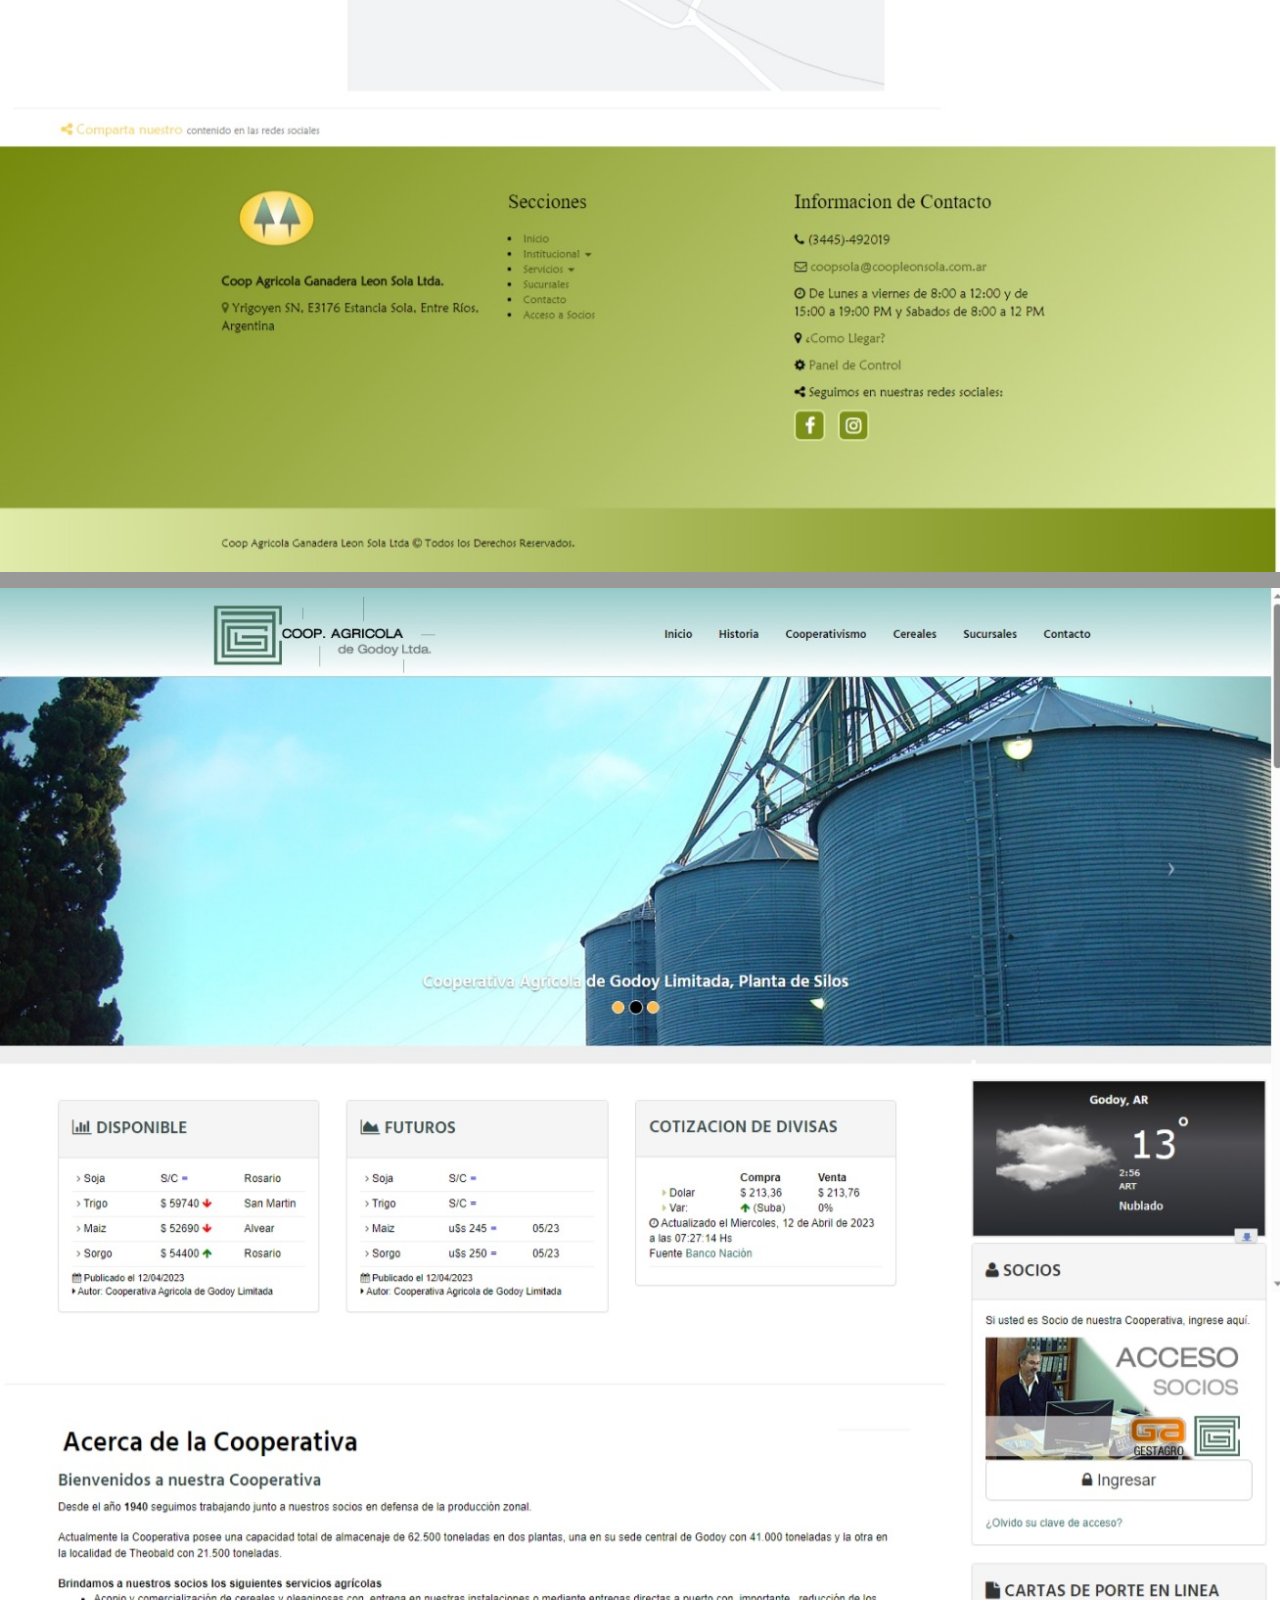
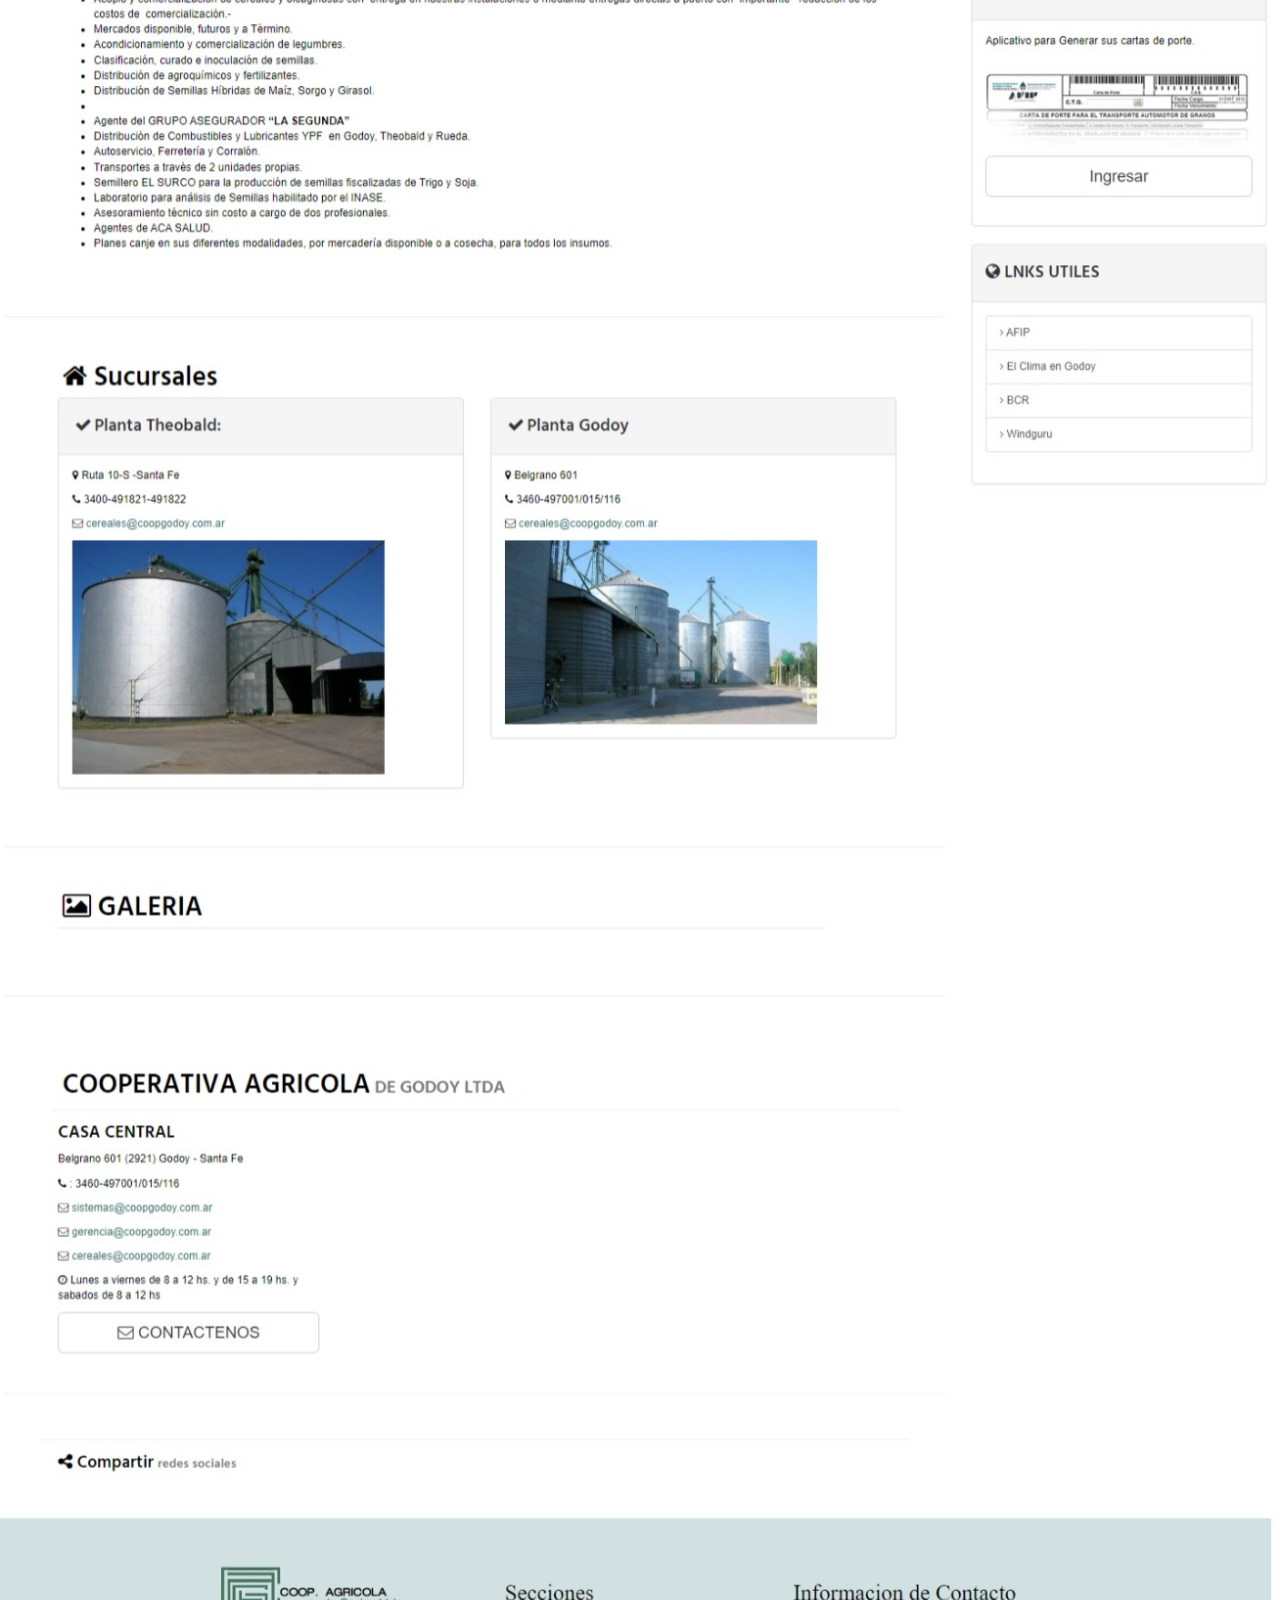
==== commit d8b3ee24: "logo kernel informatica" ====
--- a/index.html
+++ b/index.html
@@ -5,7 +5,7 @@
         <meta name="viewport" content="width=device-width, initial-scale=1, shrink-to-fit=no" />
         <meta name="description" content="" />
         <meta name="author" content="" />
-        <title>Kernel Informatica </title>
+        <title>Kernel Informatica</title>
         <!-- Favicon-->
         <link rel="icon" type="image/x-icon" href="assets/logo-4-copia.ico" />
         <!-- Font Awesome icons (free version)-->
@@ -33,7 +33,7 @@
         <!-- Navigation-->
         <nav class="navbar navbar-expand-lg navbar-dark fixed-top scroll-section1" id="mainNav">
             <div class="container">
-                <a class="navbar-brand logo" href="#page-top"><img src="assets/logo-4.png" alt="..." /> Kernel</a>
+                <a class="navbar-brand logo" href="#page-top"><img src="assets/logo-4.png" alt="..." /> Kernel <p>Informatica</p>  </a>
                 <button class="navbar-toggler" type="button" data-bs-toggle="collapse" data-bs-target="#navbarResponsive" aria-controls="navbarResponsive" aria-expanded="false" aria-label="Toggle navigation">
                     Menu
                     <i class="fas fa-bars ms-1"></i>
@@ -322,80 +322,75 @@
             </div>
         </div> s-->
         <!-- Contact-->
-        <section class="page-section" id="contact">
-            <div class="container">
-                <div class="text-center">
-                    <h2 class="section-heading text-uppercase">Contactanos</h2>
-                    <h3 class="section-subheading text-muted">Esperamos su Mensaje.</h3>
-                </div>
-                <!-- * * * * * * * * * * * * * * *-->
-                <!-- * * SB Forms Contact Form * *-->
-                <!-- * * * * * * * * * * * * * * *-->
-                <!-- This form is pre-integrated with SB Forms.-->
-                <!-- To make this form functional, sign up at-->
-                <!-- https://startbootstrap.com/solution/contact-forms-->
-                <!-- to get an API token!-->
-                <form id="contactForm" data-sb-form-api-token="API_TOKEN">
-                    <div class="row align-items-stretch mb-5">
-                        <div class="col-md-6">
-                            <div class="form-group">
-                                <!-- Name input-->
-                                <input class="form-control" id="name" type="text" placeholder="Nombre*" data-sb-validations="required" />
-                                <div class="invalid-feedback" data-sb-feedback="name:required">Es Necesario Introducir un Nombre.</div>
-                            </div>
-                            <div class="form-group">
-                                <!-- Email address input-->
-                                <input class="form-control" id="email" type="email" placeholder="Email*" data-sb-validations="required,email" />
-                                <div class="invalid-feedback" data-sb-feedback="email:required">Es Necesario Introducir un Email.</div>
-                                <div class="invalid-feedback" data-sb-feedback="email:email">Su Email NO es Valido.</div>
-                            </div>
-                            <div class="form-group mb-md-0">
-                                <!-- Phone number input-->
-                                <input class="form-control" id="phone" type="tel" placeholder="Número de Teléfono*" data-sb-validations="required" />
-                                <div class="invalid-feedback" data-sb-feedback="phone:required">Es Necesario Introducir un Número de Teléfono.</div>
-                            </div>
-                        </div>
-                        <div class="col-md-6">
-                            <div class="form-group form-group-textarea mb-md-0">
-                                <!-- Message input-->
-                                <textarea class="form-control" id="message" placeholder="Escribe tu Mensaje*" data-sb-validations="required"></textarea>
-                                <div class="invalid-feedback" data-sb-feedback="message:required">Es Necesario Escribir un Mensaje.</div>
-                            </div>
-                        </div>
-                    </div>
-                    <!-- Submit success message-->
-                    <!---->
-                    <!-- This is what your users will see when the form-->
-                    <!-- has successfully submitted-->
-                    <div class="d-none" id="submitSuccessMessage">
-                        <div class="text-center text-white mb-3">
-                            <div class="fw-bolder">Form submission successful!</div>
-                            To activate this form, sign up at
-                            <br />
-                            <a href="https://startbootstrap.com/solution/contact-forms">https://startbootstrap.com/solution/contact-forms</a>
-                        </div>
-                    </div>
-                    <div class="d-none" id="submitErrorMessage"><div class="text-center text-danger mb-3">Error sending message!</div></div>
-                    <!-- Submit Button-->
-                    <div class="text-center"><button class="btn btn-primary btn-xl text-uppercase disabled" id="submitButton" type="submit">Enviar</button></div>
-                    <div class="contenedor">
-                        <ul class="ListaContacto">
-                            <li><i class="fa-solid fa-building" style="color: #00af4e;"></i> Dirección: Alberdi 11 - Rosario - Santa Fe - Argentina</li>
-                            <p></p>
-                            <li><i class="fa-solid fa-phone" style="color: #00af4e;"></i> Telelefonos/Fax:  (54) 0341- 4388479 / 4309776</li>
-                            <p></p>
-                            <li><i class="fa-solid fa-envelope" style="color: #00af4e;"></i> Mail: info@kernelinformatica.com.ar</li>
-                            <p></p>
-                            <li><i class="fa-solid fa-clock" style="color: #00af4e;"></i> Horarios de Atención: de Lunes a Viernes de 8hs a 18:30hs</li>
-                          </ul>
-                            <iframe class="mapa" src="https://www.google.com/maps/embed?pb=!1m18!1m12!1m3!1d3348.8237349627466!2d-60.677161124861335!3d-32.92925497100939!2m3!1f0!2f0!3f0!3m2!1i1024!2i768!4f13.1!3m3!1m2!1s0x95b654aa7e5592c9%3A0xdb582dba966d0232!2sAv.%20Alberdi%2011%2C%20S2013EPA%20Rosario%2C%20Santa%20Fe!5e0!3m2!1ses!2sar!4v1681427197537!5m2!1ses!2sar" width="400" height="300" style="border: 1px; padding-left: 3px; padding-top: 0px;" allowfullscreen="" loading="lazy" referrerpolicy="no-referrer-when-downgrade"></iframe>
-                    </div>
-                    <!-- Submit error message-->
-                    <!---->
-                    <!-- This is what your users will see when there is-->
-                    <!-- an error submitting the form-->
-                    
-                </form>
+        <section id="contact" class="contact section-bg page-section">
+            <div class="container" data-aos="fade-up">
+      
+              <div class="text-center">
+                <h2 class="section-heading text-uppercase">Contáctanos</h2>
+                <h3 class="section-subheading text-muted">Esperamos su Mensaje.</h3>
+              </div>
+      
+              <div class="row">
+                <div class="col-lg-6">
+                  <div class="info-box mb-4">
+                    <i class="fa-solid fa-location-dot" style="color: #00af4e; font-size: 50px;"></i>
+                    <h3>Nuestra Ubicación</h3>
+                    <p class="text-muted">Alberdi 11 - Rosario - Santa Fe - Argentina</p>
+                  </div>
+                </div>
+      
+                <div class="col-lg-3 col-md-6">
+                  <div class="info-box  mb-4">
+                    <i class="fa-solid fa-envelope" style="color: #00af4e; font-size: 50px;"></i>
+                    <h3>Mail</h3>
+                    <p class="text-muted">info@kernelinformatica.com.ar</p>
+                  </div>
+                </div>
+      
+                <div class="col-lg-3 col-md-6">
+                  <div class="info-box  mb-4">
+                    <i class="fa-solid fa-phone" style="color: #00af4e; font-size: 50px;"></i>
+                    <h3>Telelefonos</h2>
+                    <p class="text-muted">(+54) 0341- 4388479 / 4309776</p>
+                  </div>
+                </div>
+      
+              </div>
+      
+              <div class="row">
+      
+                <div class="col-lg-6 ">
+                  <iframe class="mb-4 mb-lg-0" src="https://www.google.com/maps/embed?pb=!1m18!1m12!1m3!1d3348.8237349627466!2d-60.677161124861335!3d-32.92925497100939!2m3!1f0!2f0!3f0!3m2!1i1024!2i768!4f13.1!3m3!1m2!1s0x95b654aa7e5592c9%3A0xdb582dba966d0232!2sAv.%20Alberdi%2011%2C%20S2013EPA%20Rosario%2C%20Santa%20Fe!5e0!3m2!1ses!2sar!4v1681427197537!5m2!1ses!2sar" frameborder="0" style="border:0; width: 100%; height: 413px;" allowfullscreen></iframe>
+                </div>
+      
+                <div class="col-lg-6">
+                  <form action="forms/contact.php" method="post" role="form" class="php-email-form">
+                    <div class="row">
+                      <div class="col-md-6 form-group">
+                        <input type="text" name="name" class="form-control" id="name" placeholder="Nombre" required>
+                      </div>
+                      <div class="col-md-6 form-group mt-3 mt-md-0">
+                        <input type="email" class="form-control" name="email" id="email" placeholder="Email" required>
+                      </div>
+                    </div>
+                    <div class="form-group mt-3">
+                      <input type="text" class="form-control" name="subject" id="subject" placeholder="Motivo" required>
+                    </div>
+                    <div class="form-group mt-3">
+                      <textarea class="form-control" name="message" rows="5" placeholder="Mensaje" required></textarea>
+                    </div>
+                    <div class="my-3">
+                      <div class="loading">Cargando</div>
+                      <div class="error-message"></div>
+                      <div class="sent-message">Su mensaje fué enviado. Muchas Gracias!</div>
+                    </div>
+                    <p class="text-muted">Horarios de Atención de Lunes a Viernes de 8hs a 18:30hs.</p>
+                    <div class="text-center"><button type="submit">Enviar</button></div>
+                  </form>
+                </div>
+      
+              </div>
+      
             </div>
         </section>
         <!-- Footer-->
